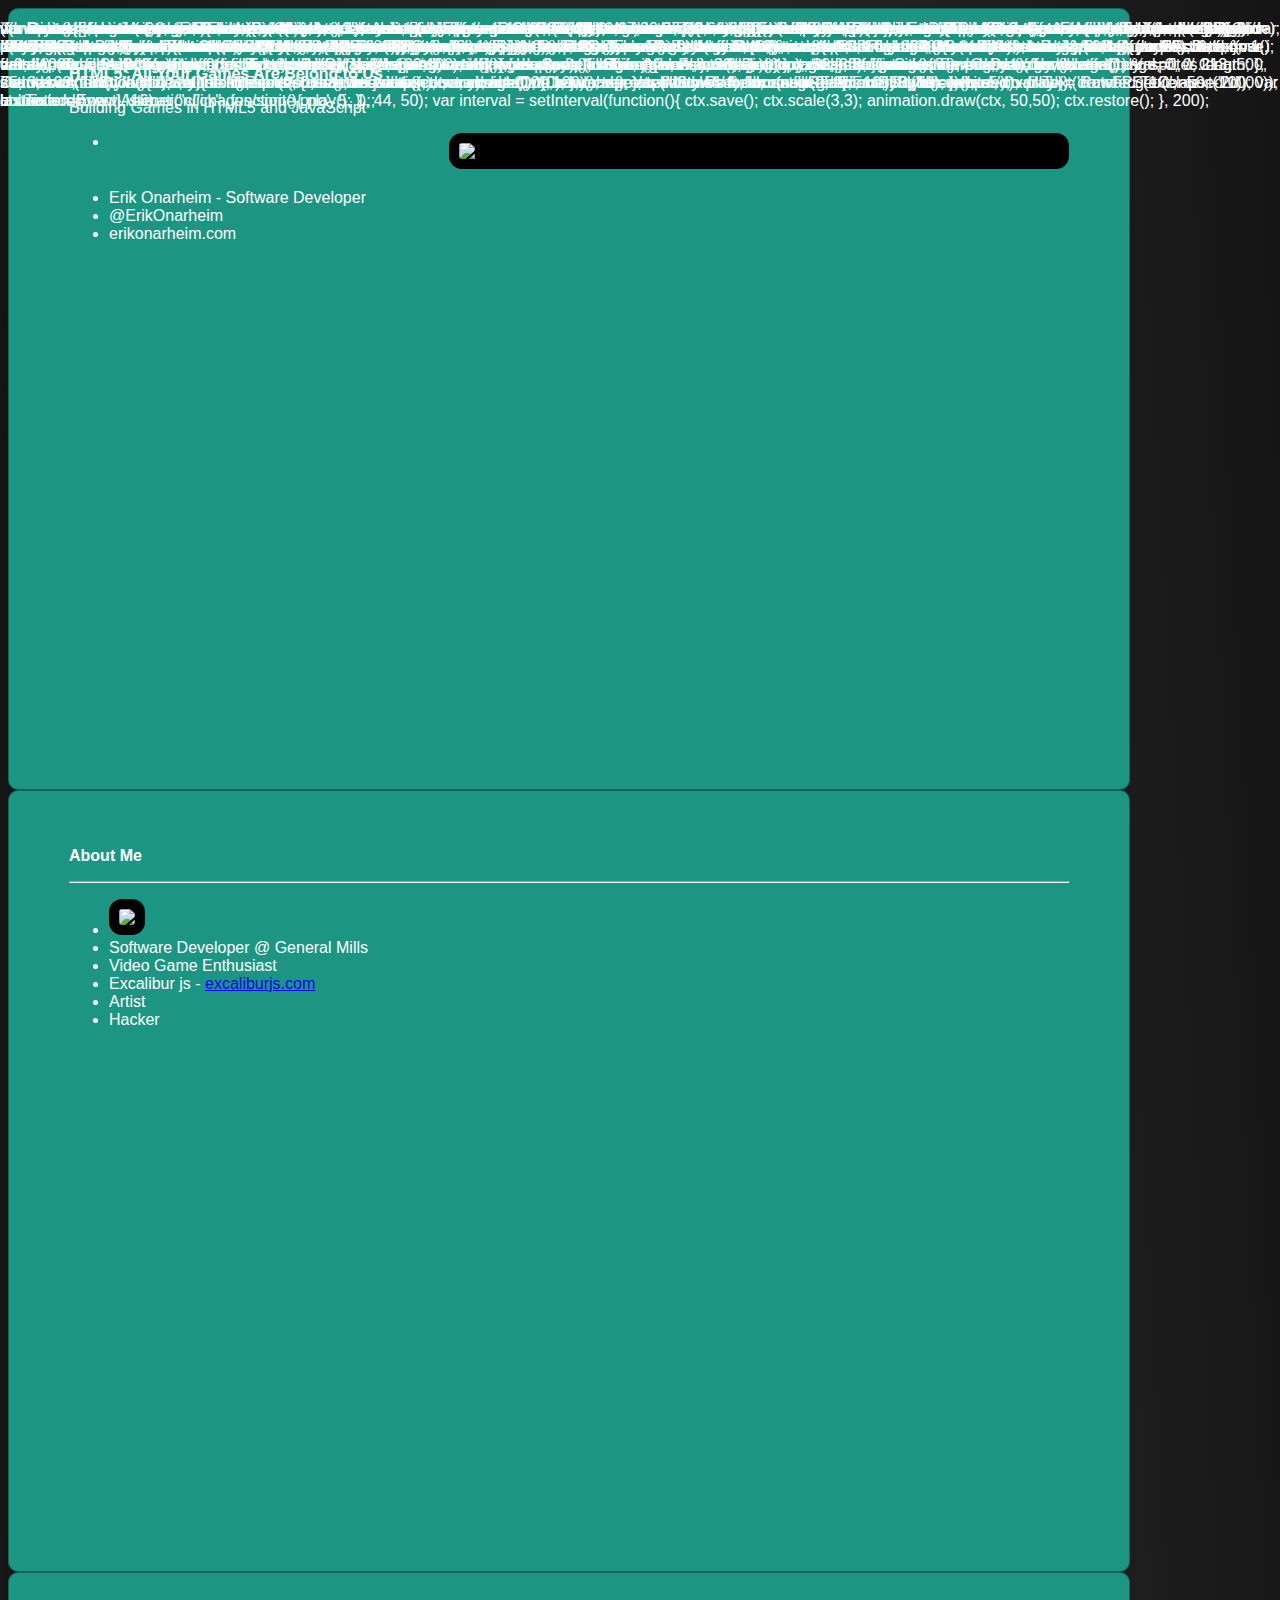
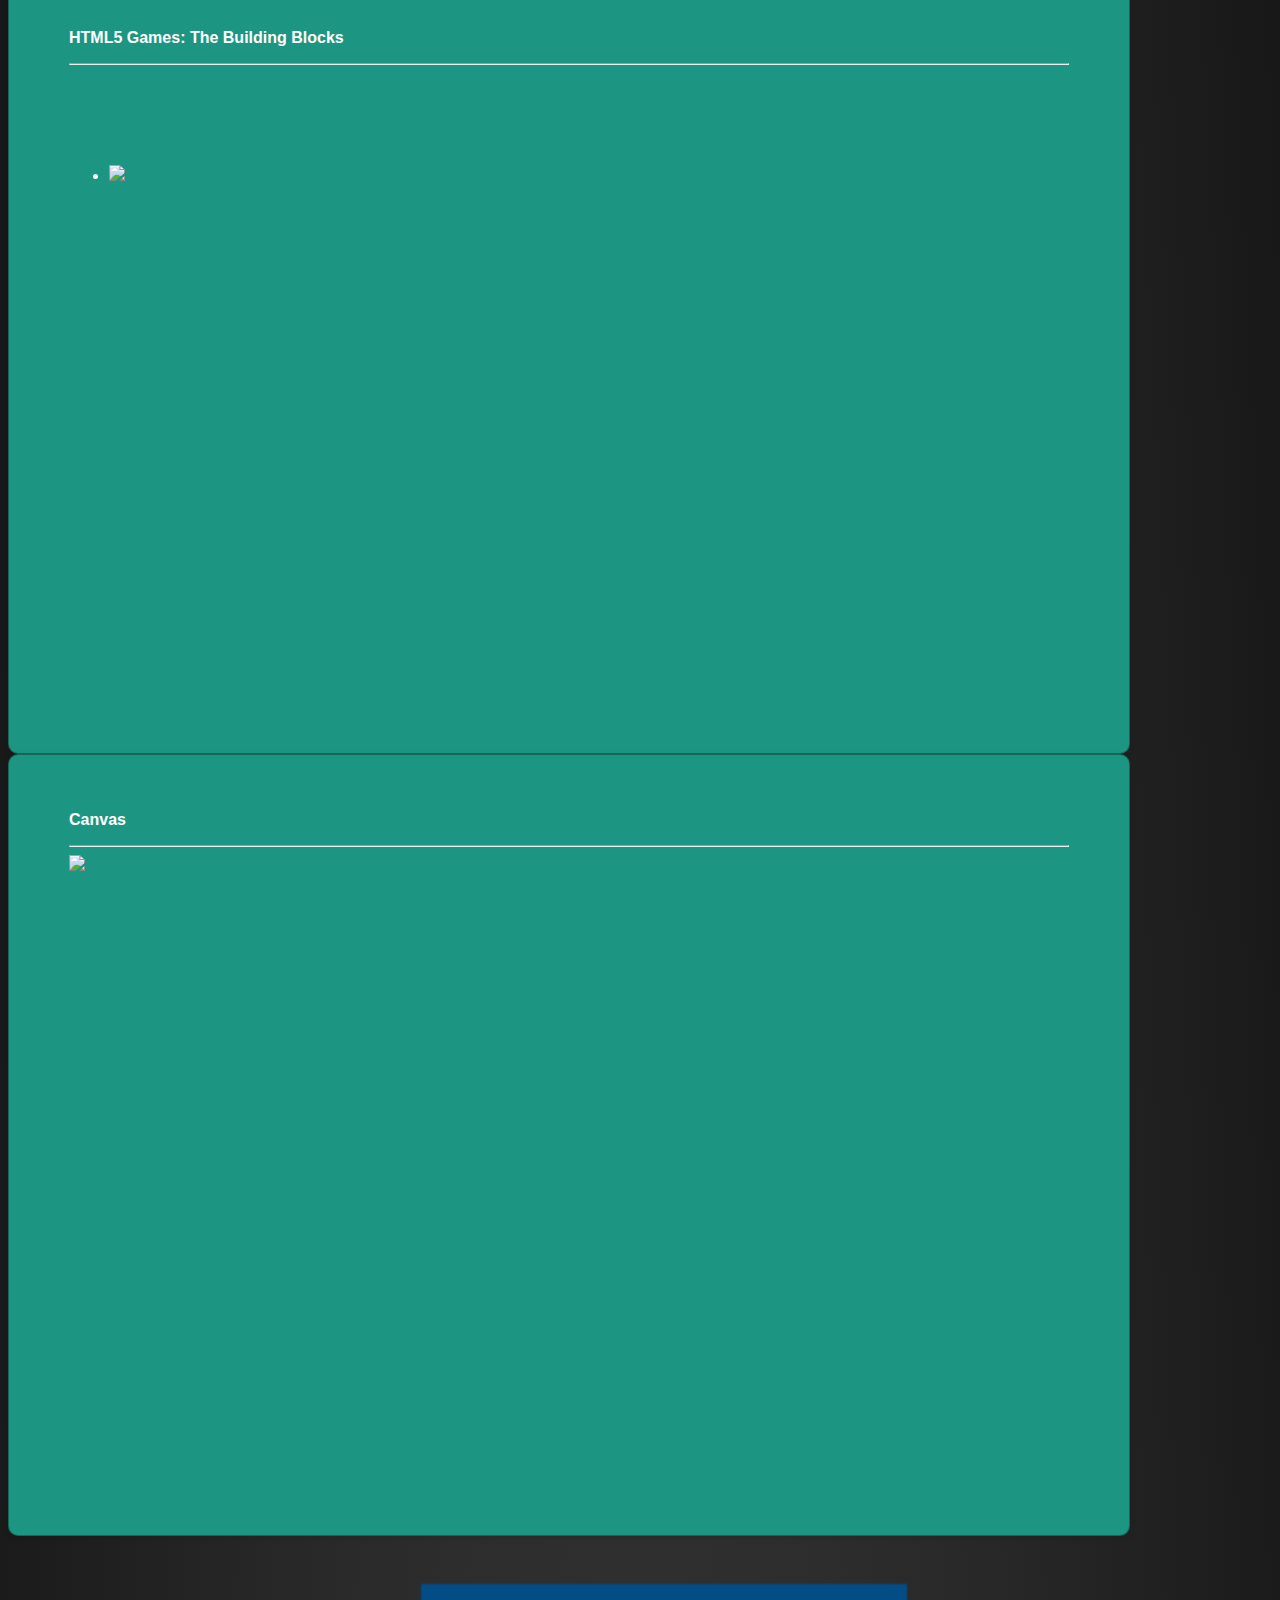
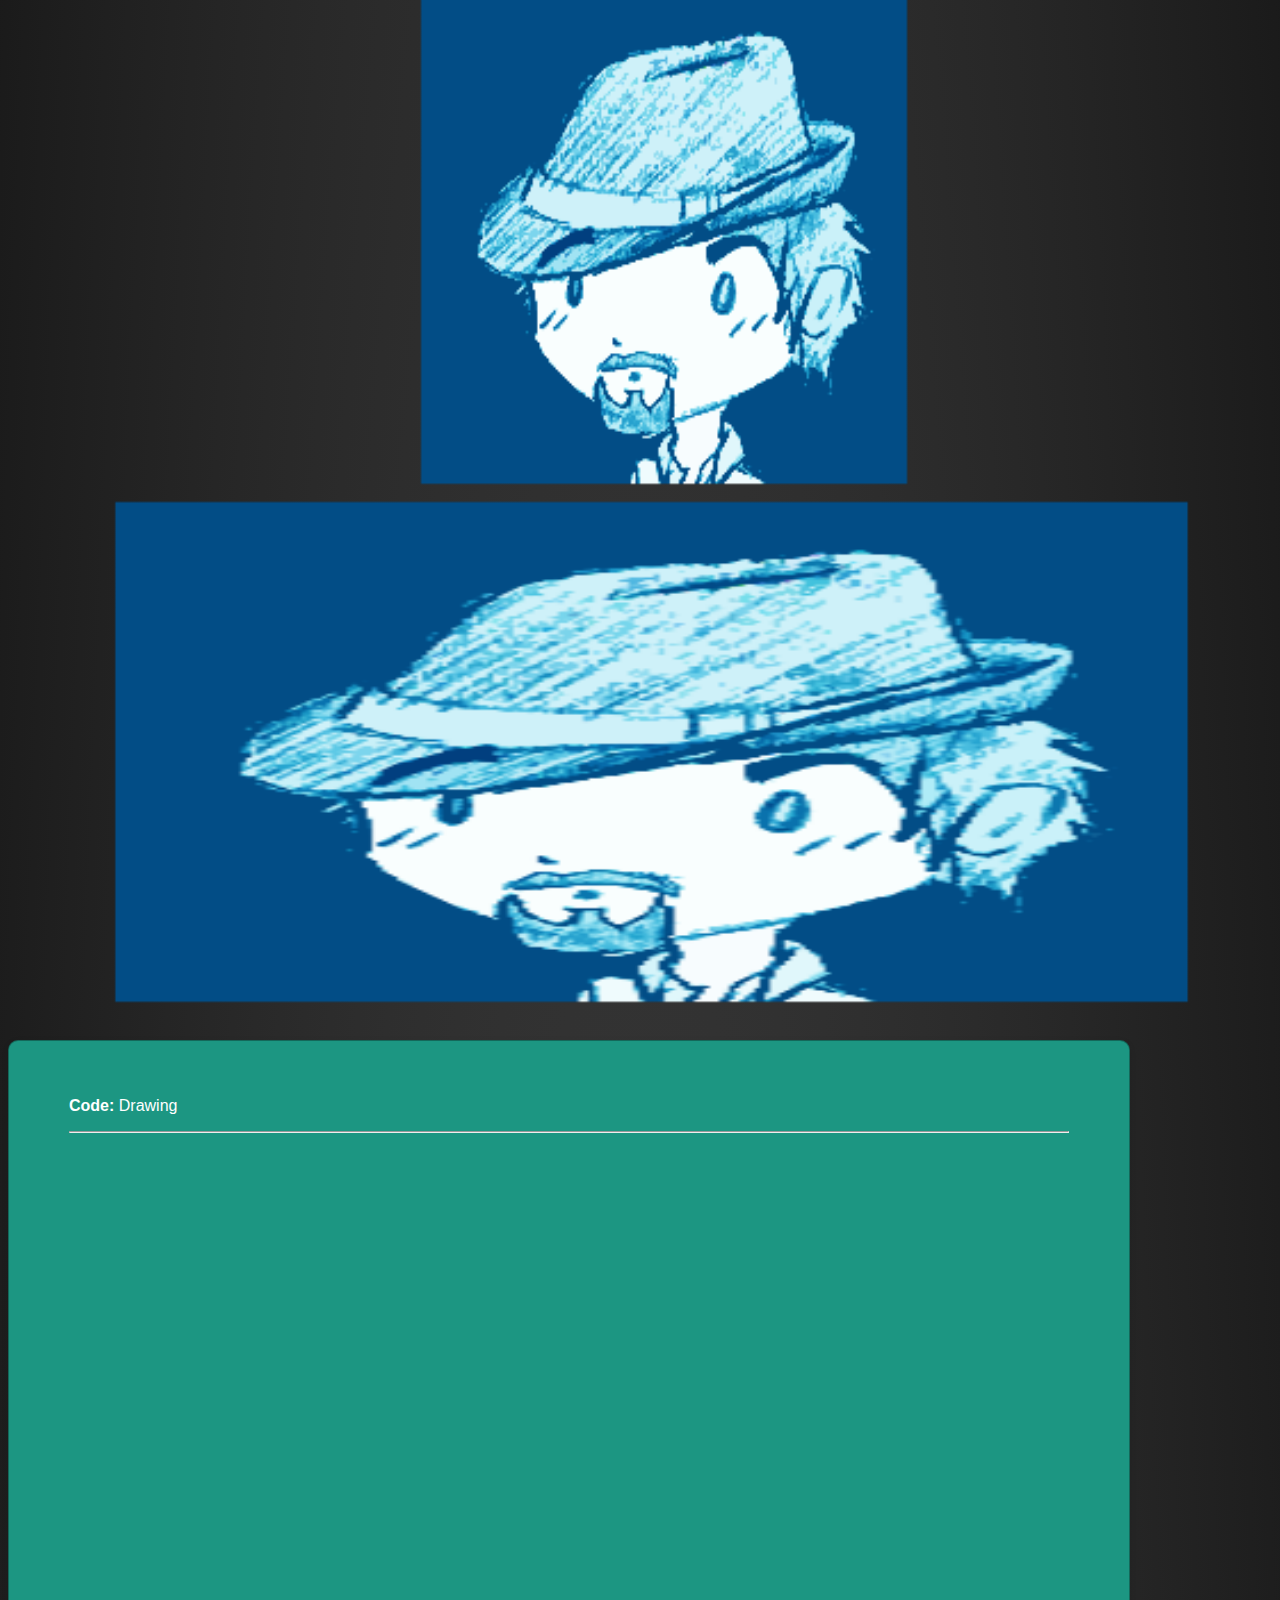
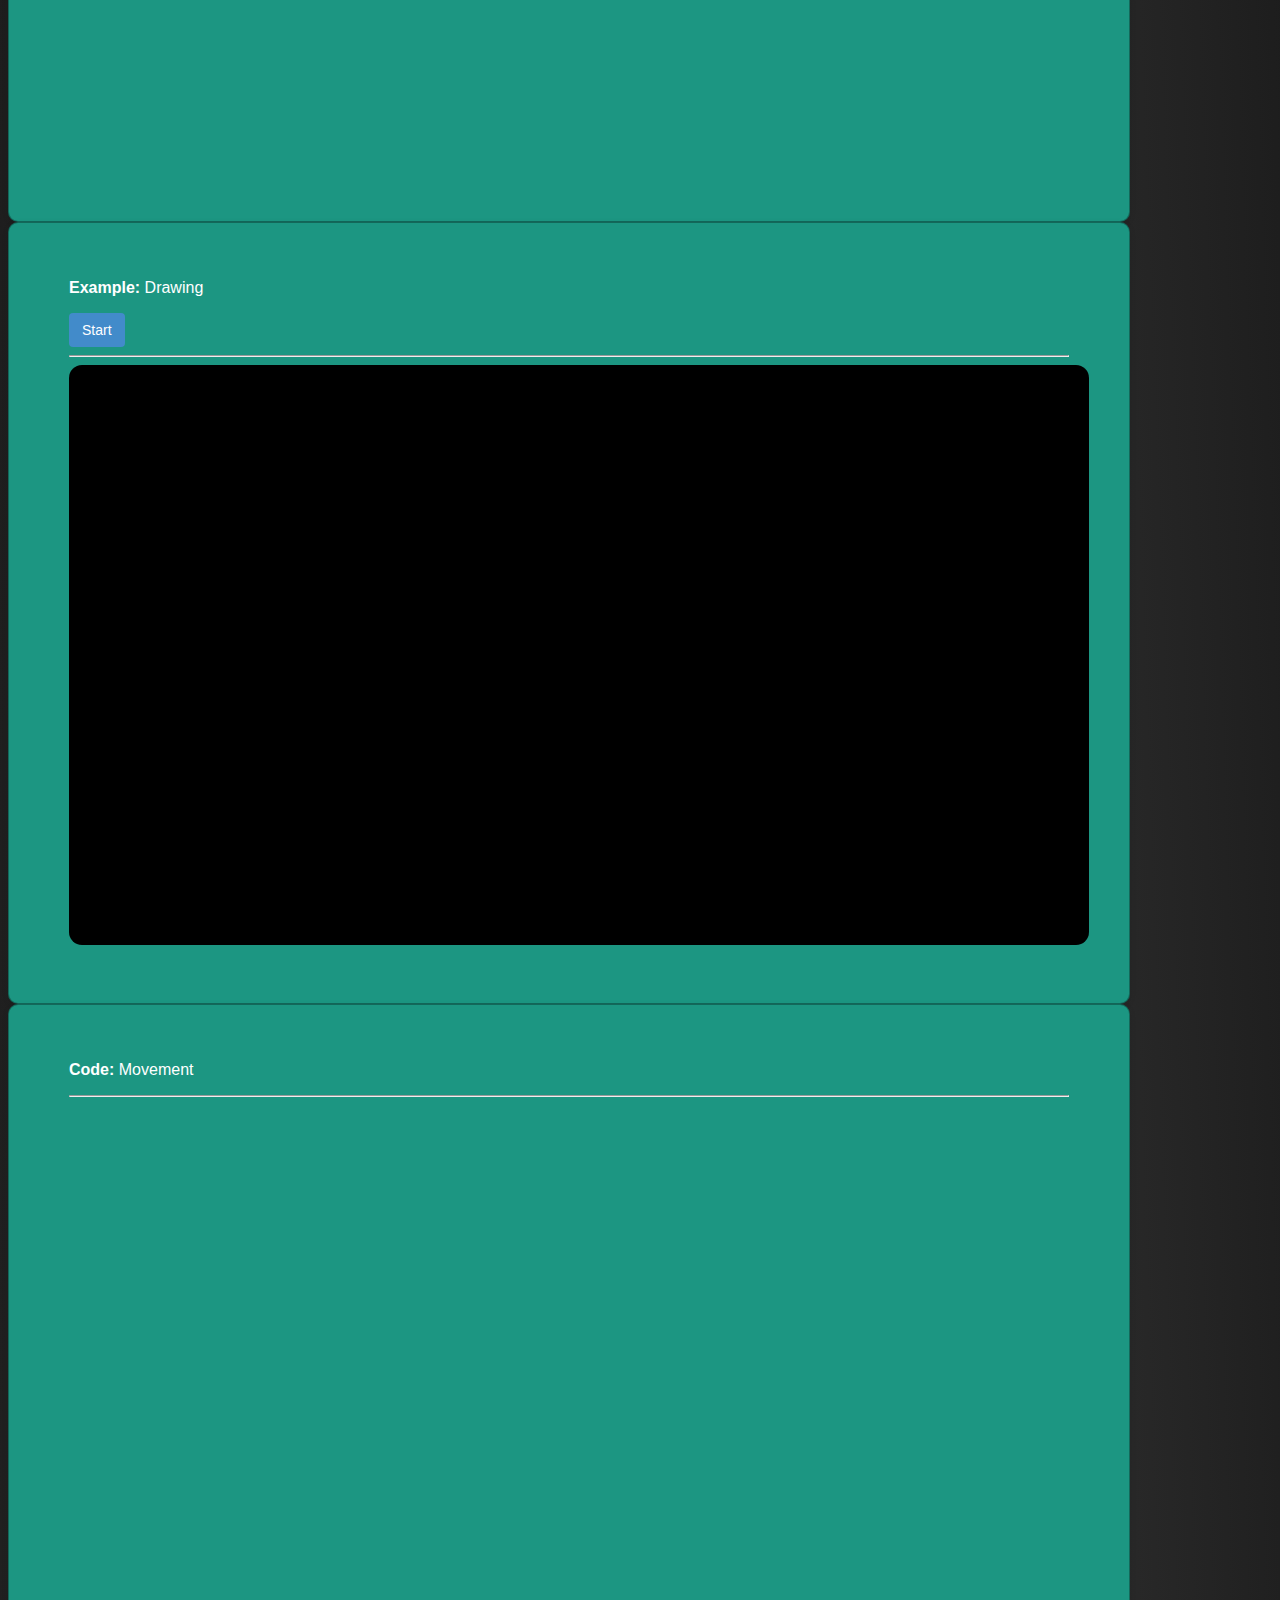
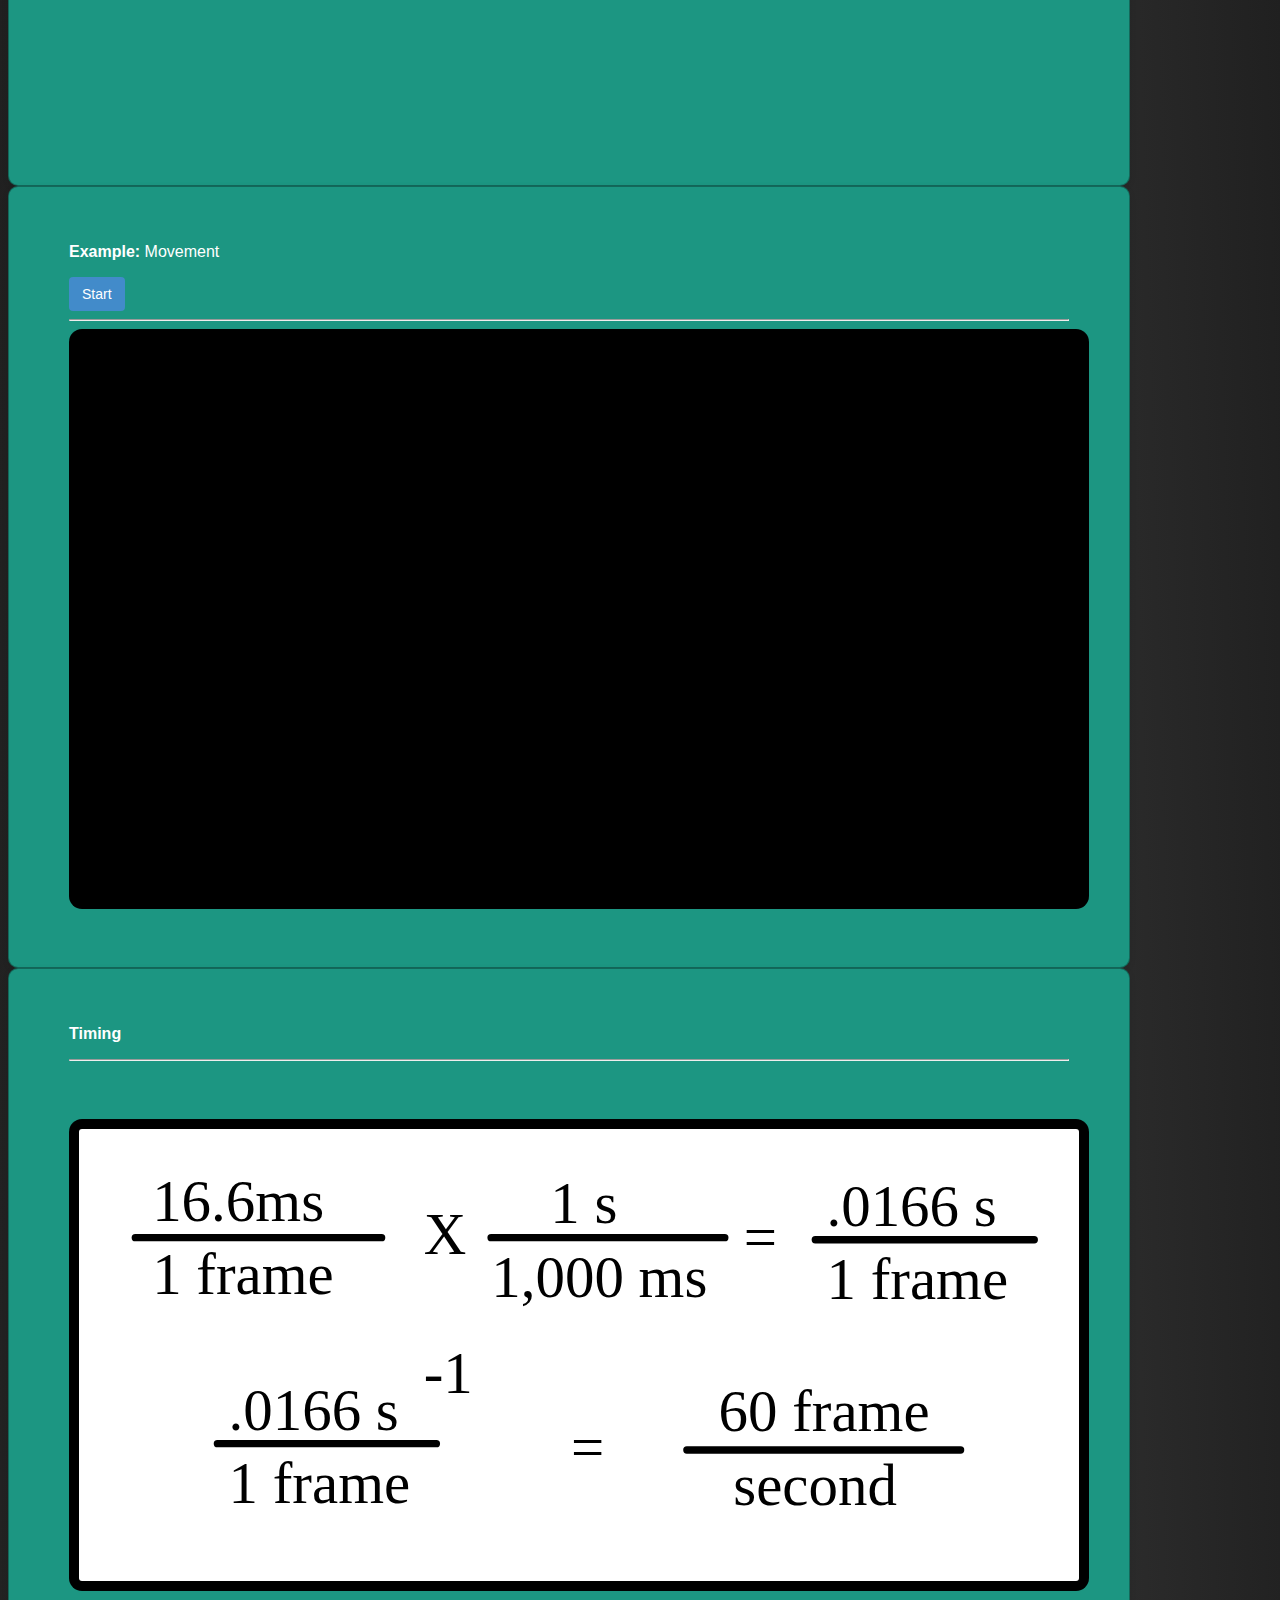
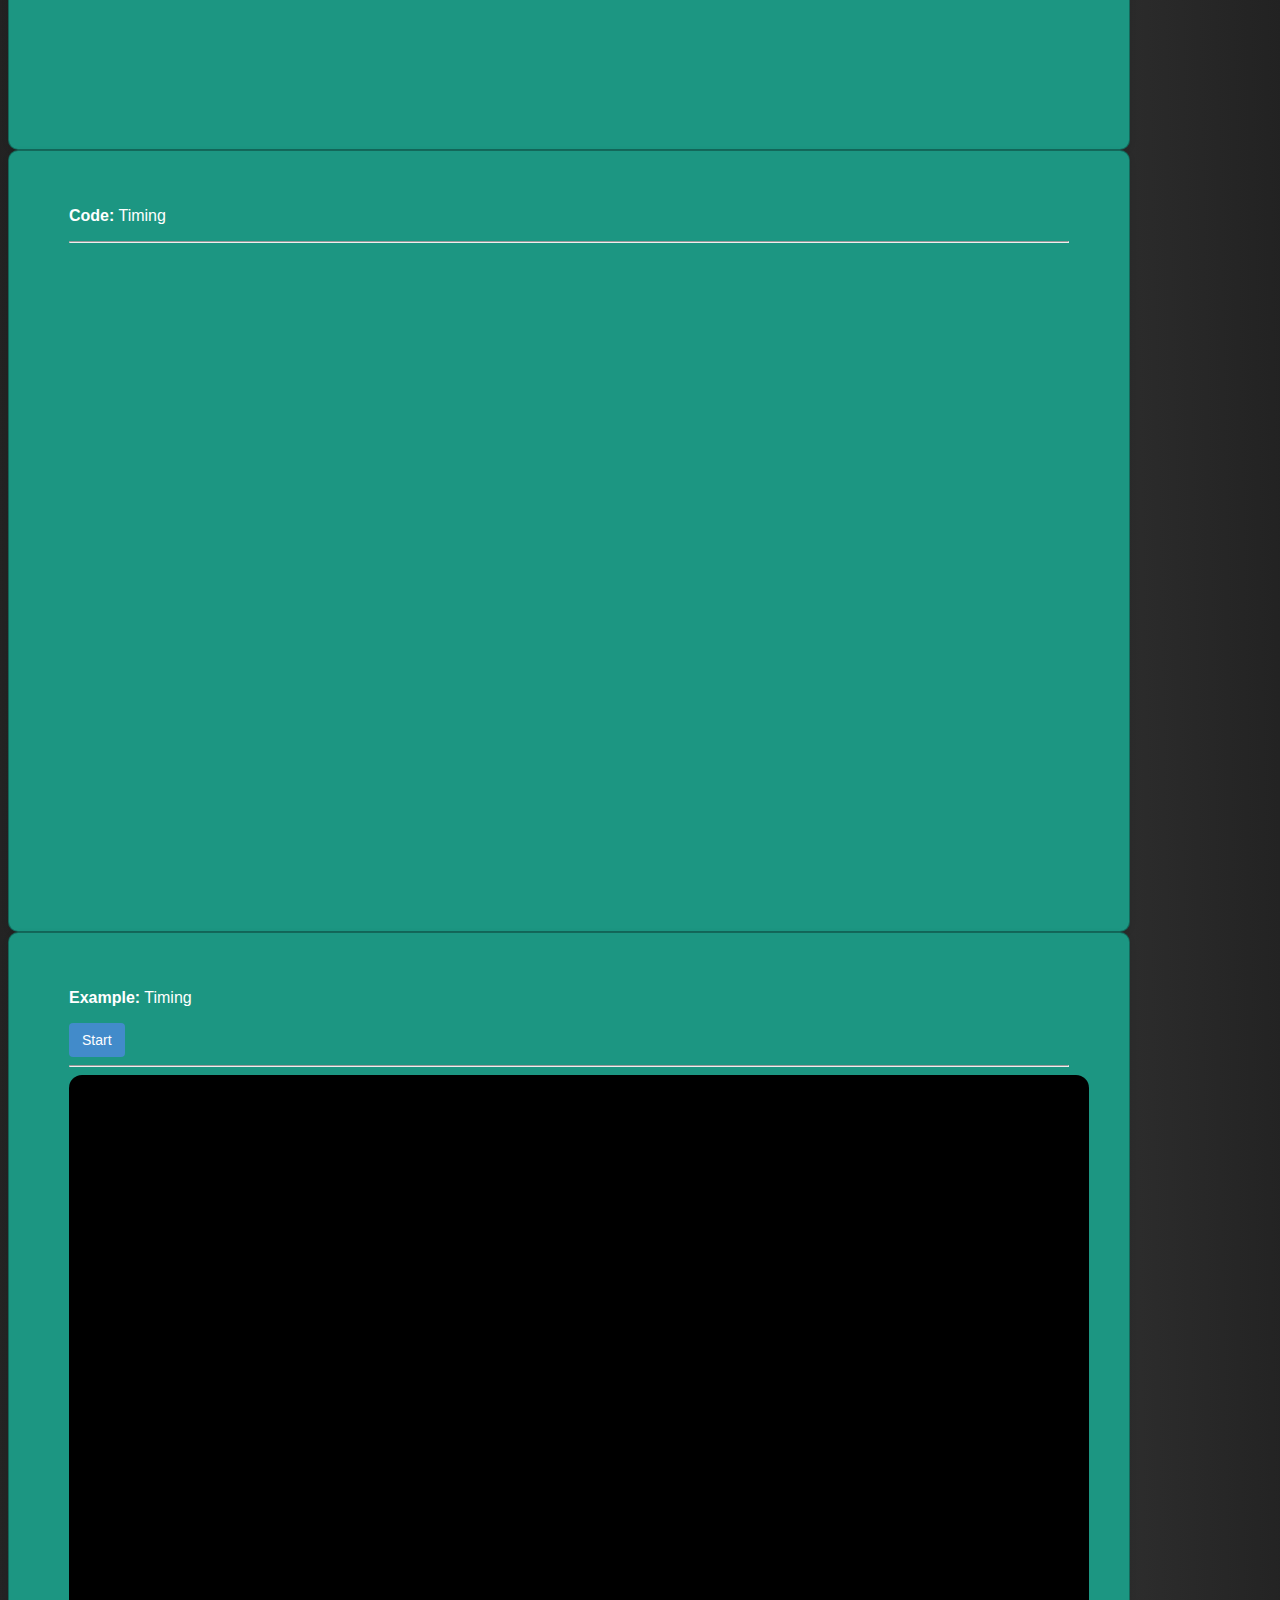
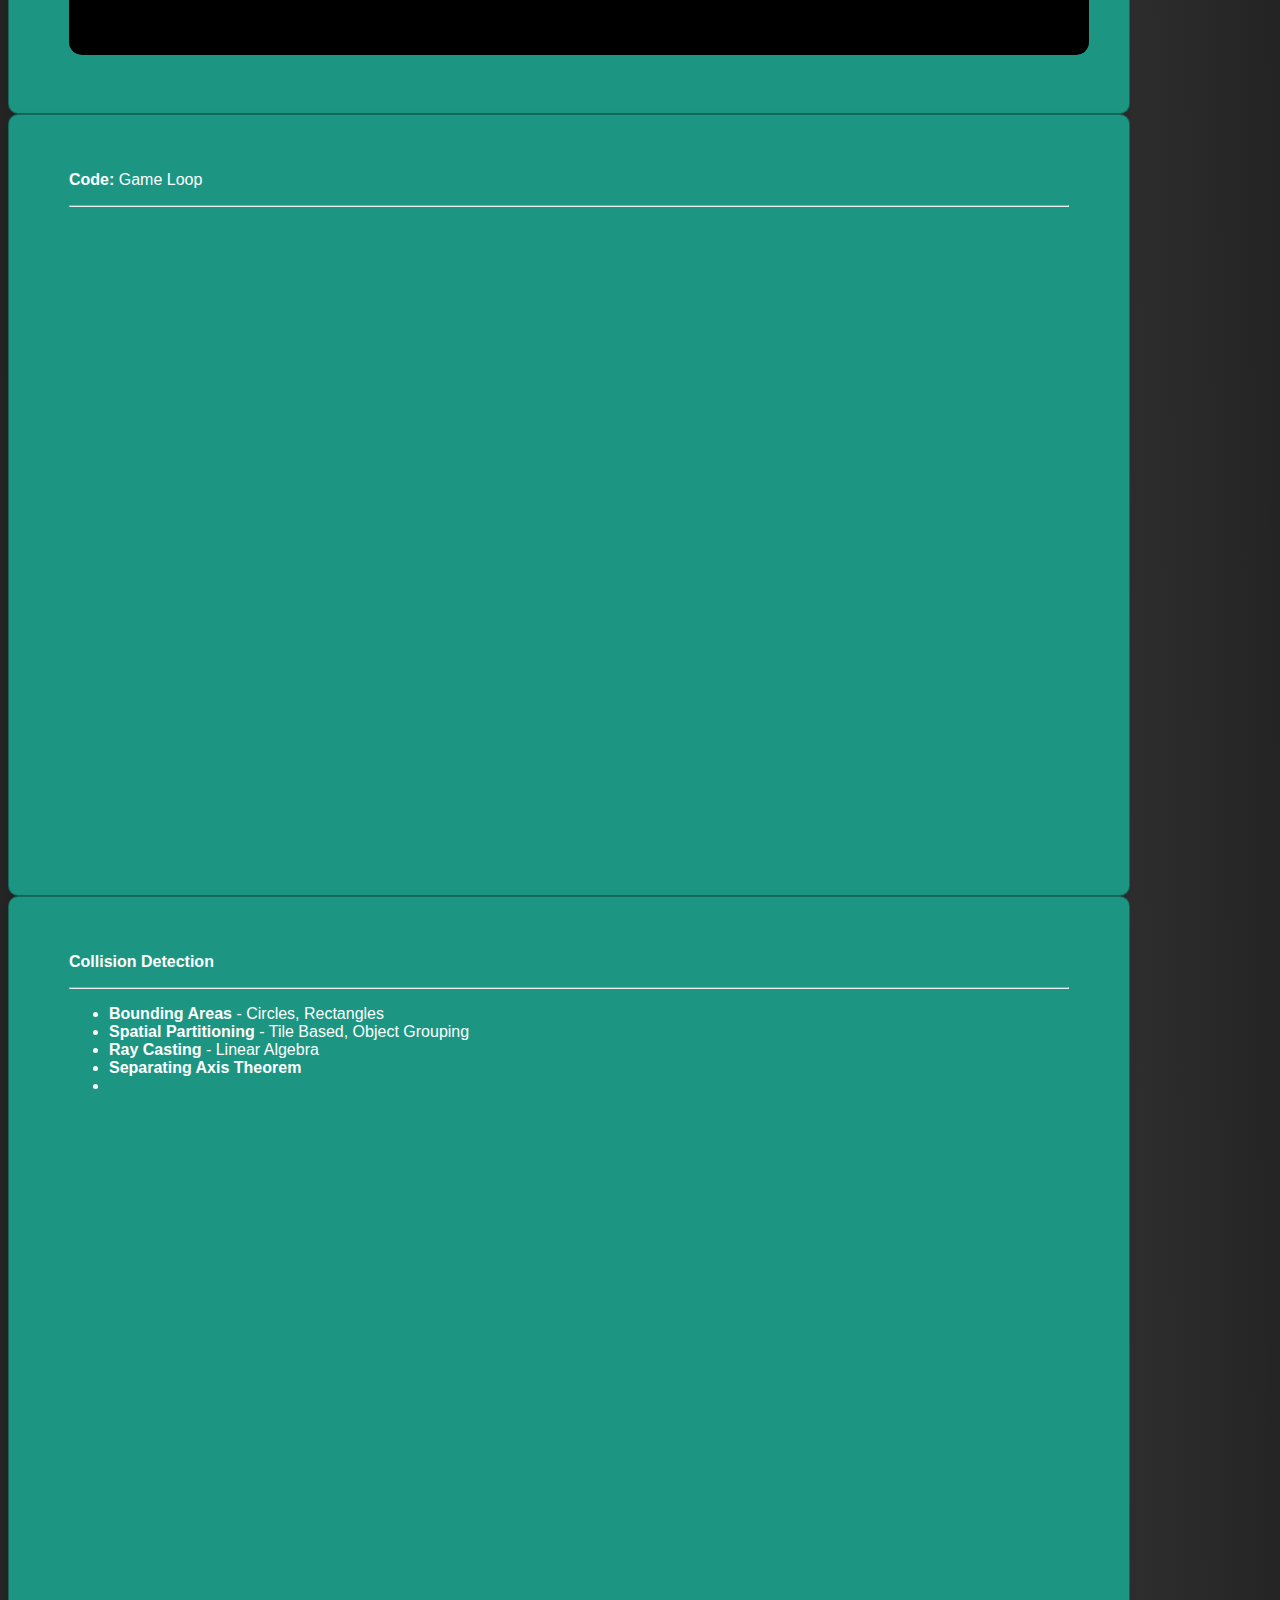
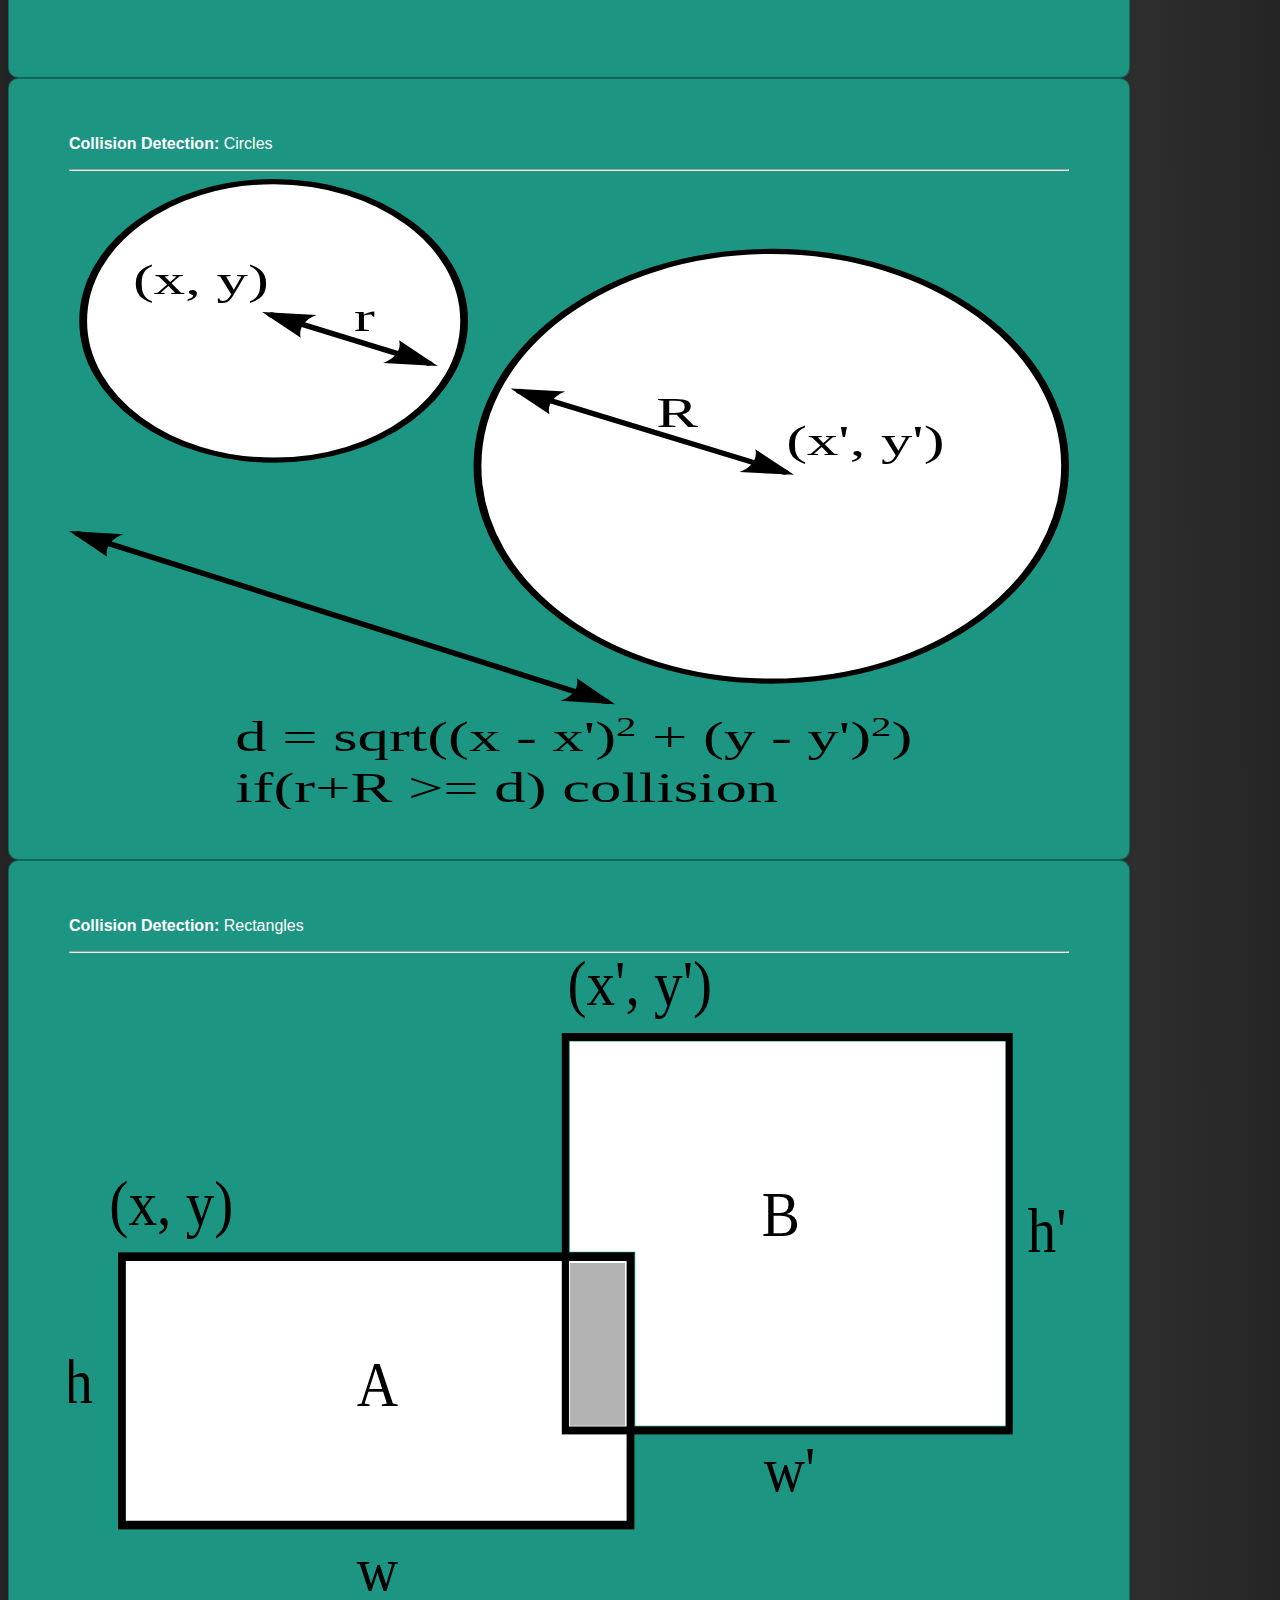
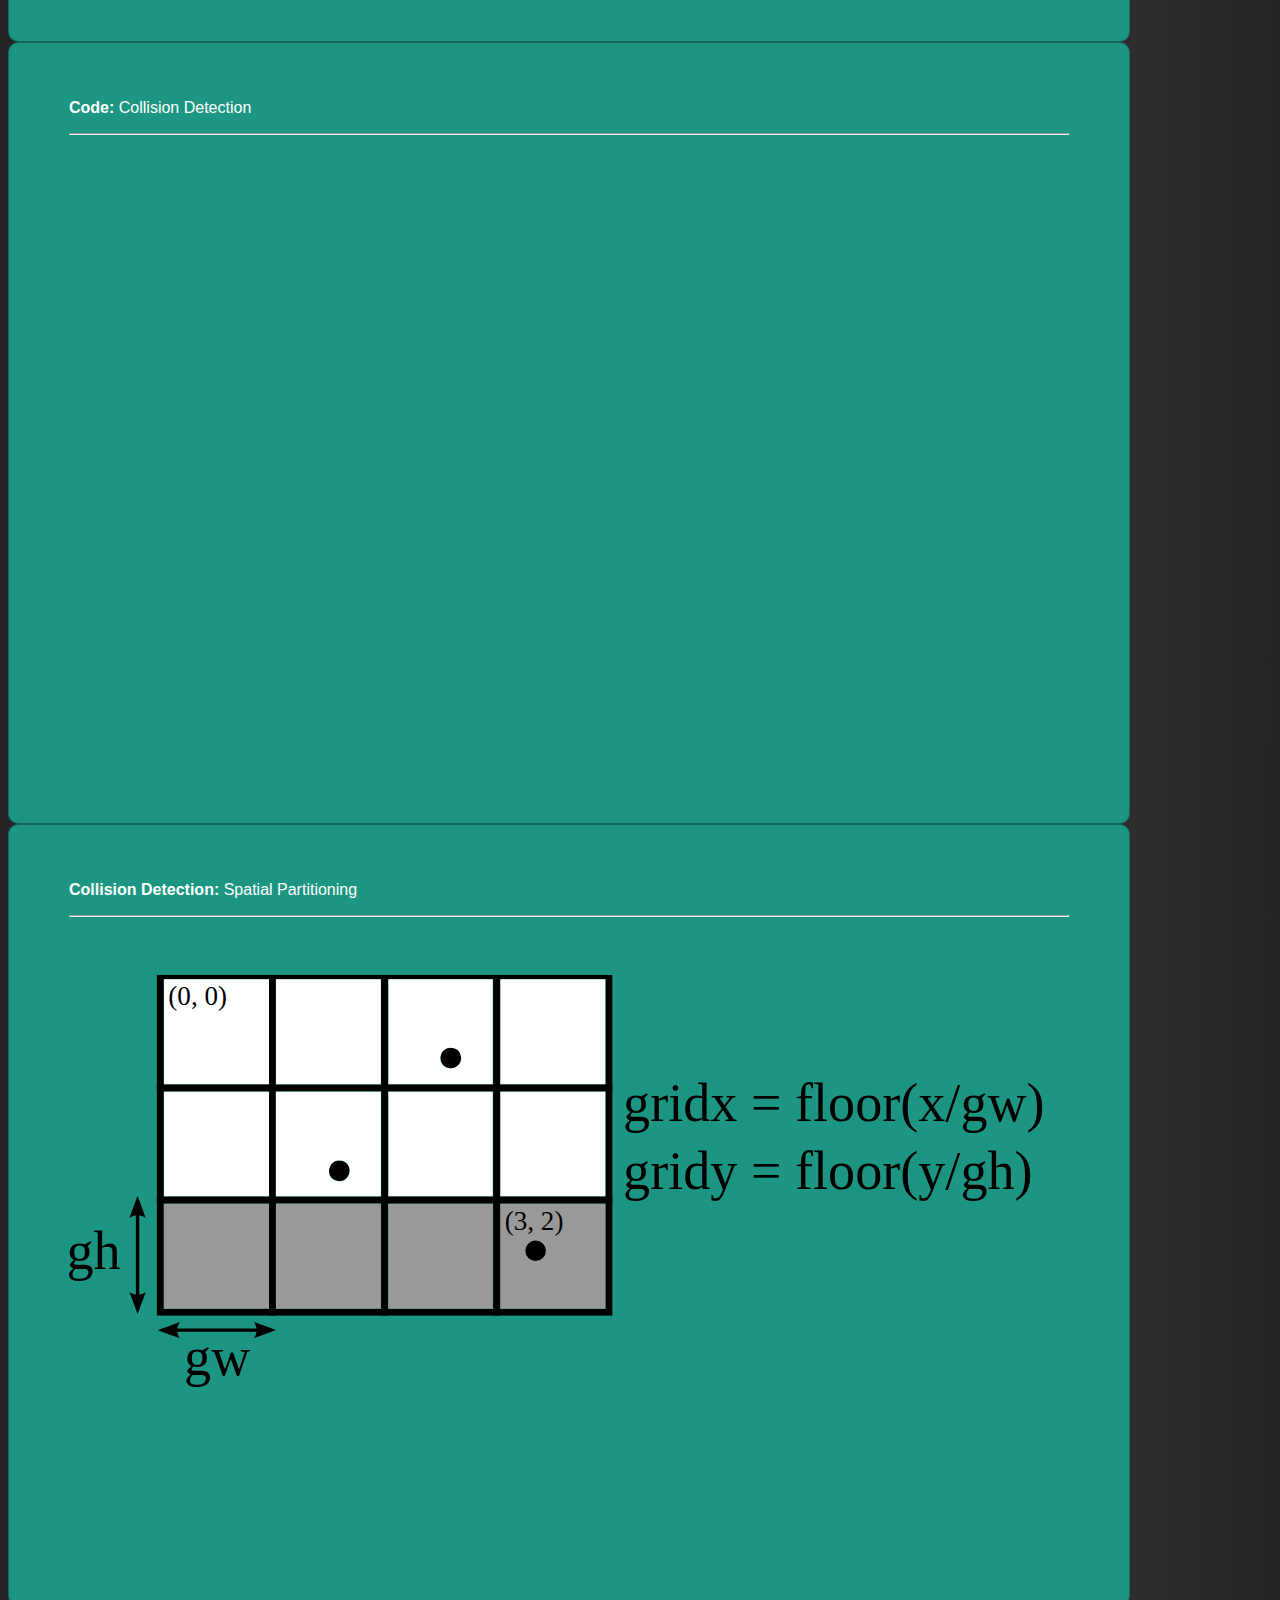
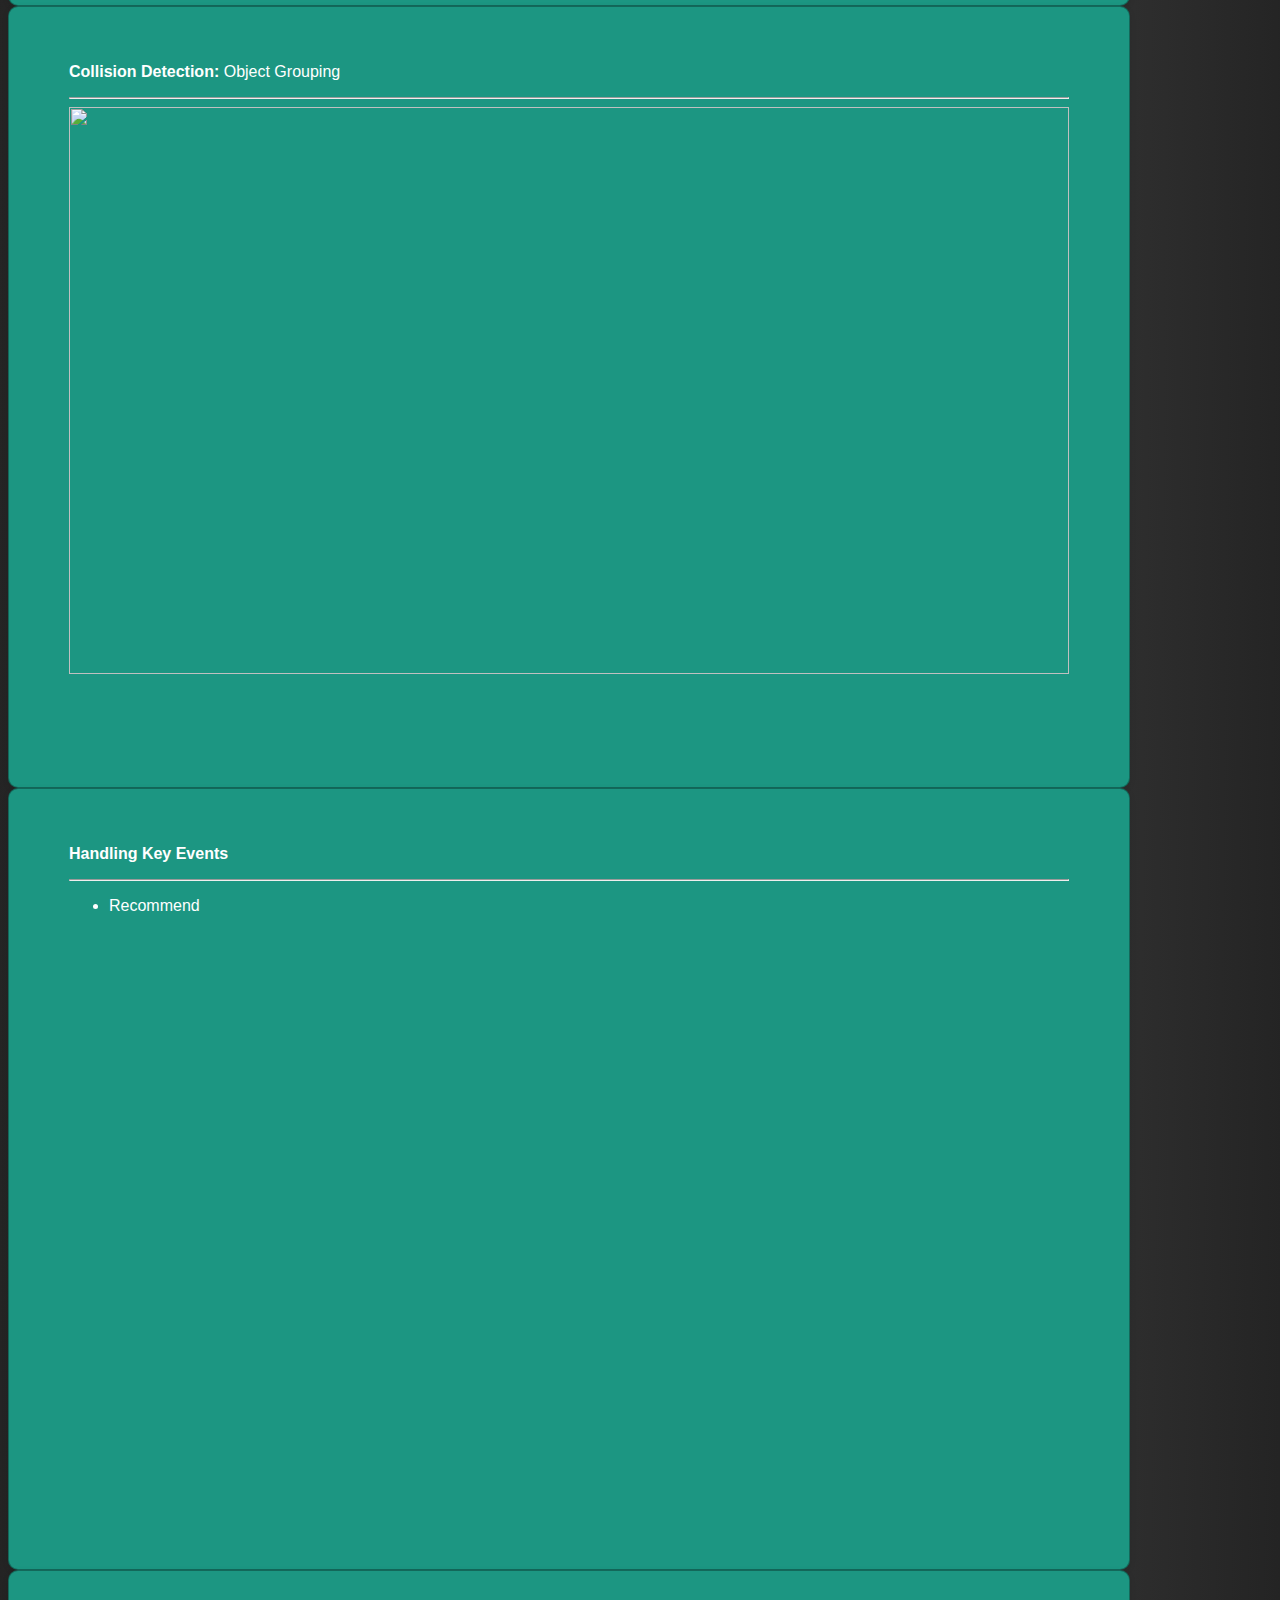
==== index.html @ ae414f01 "Added basic multiplayer info" ====
<!DOCTYPE html>
<html lang="en">
	<head>
		<meta name="description" content="HTML5: All Your Games Are Belong to Us">
		<meta name="author" content="Erik Onarheim">
		<link rel="stylesheet" type="text/css" href="css/presentation.css">
		<link rel="stylesheet" type="text/css" href="css/custom.css">

	</head>
	<!-- Notes
	How do you build games in HTML5? In this talk we will learn about the basics of game development and how to apply it in a canvas based HTML5 game. We will be building a simple game live on the screen by leveraging JavaScript and new HTML5 features. We will learn about drawing to the HTML5 canvas, handling key input, maintaining frame rate, the subtleties of performing rotations and translations, setting up audio, sprite animations, basic game physics, and multiplayer support! I will also discuss some lessons in game programming that I learned the hard way so that you don’t have to. If you are interested in web game development, come learn about everything you need to make your first game –from the basics to the advanced.


	-->

	<body class="impress-not-supported">

		<div id="impress">
			<div id="introduction" class="step slide" data-x="-1500" data-y="-1500">
			    <p><b>HTML5: All Your Games Are Belong to Us</b></p>
			    <p> Building Games in HTML5 and JavaScript
			    
			    <br/>
			    <ul>
			    	<li><img src="images/cats.png" class="right-image border" style="
	width: 600px;"></li>
			    	<li>Erik Onarheim - Software Developer</li>
			    	<li>@ErikOnarheim</li>
			    	<li>erikonarheim.com</li>
			    </ul>
				</p>
			</div>
			<div id="about" class="step slide" data-x="-1500" data-y="0">
				<p><b>About Me</b></p>
				<hr/>
				<ul>
					<li><img src="images/me.png" class="right-float border"></li>
					<li class="space10">Software Developer @ General Mills</li>
					<li class="space10">Video Game Enthusiast</li>
					<li class="space10">Excalibur js - <a href="http://www.excaliburjs.com">excaliburjs.com</a></li>
					<li class="space10">Artist</li>
					<li class="space10">Hacker</li>
				</ul>

			</div>
			<div id="building-blocks" class="step slide" data-x="-1500" data-y="1500">
				<p><b>HTML5 Games: The Building Blocks</b></p>
				
				<hr/>
				<ul style="margin-top:100px">
					<li><img src="images/buildingblocks.png" style="width:100%"></li>
				<ul>
			</div>
			<div id="canvas-overview" class="step slide" data-x="-1500" data-y="3000" >
				<p><b>Canvas</b></p>
				<hr>
				<img src="images/canvas.svg" style="width:100%">
			</div>

			<div id="canvas-visual-aid" class="step" data-x="-1500" data-y="4500">
				<img src="images/canvasresolution.png" style="width:100%">
			</div>


			<div id="code-drawing" class="step slide" data-x="0" data-y="0">
				<p><b>Code:</b> Drawing</p>
				<hr>
				<div id="drawing-editor" class="code-editor">var canvas = document.getElementById('canvas1');
var ctx = canvas.getContext('2d');

var erase = function(){
    ctx.fillStyle = 'black';
    ctx.fillRect(0,0,canvas.width, canvas.height);
};

// rectangles
ctx.fillStyle = 'white';
ctx.fillRect(50, 50, 50, 50);

// circles
erase();
ctx.fillStyle = 'red';
ctx.beginPath();
ctx.arc(50, 50, 10, 0, Math.PI*1);
ctx.closePath();
ctx.fill();

// text
erase();
ctx.fillStyle = 'white';
ctx.fillText('Hello Canvas!', 100,100);

// images
erase();
var image = new Image();
image.src = './images/me.png';
ctx.drawImage(image, 0, 0, 213, 500, 75, 0, 100, 150);

// affine transformations
erase();
ctx.save();
ctx.translate(100,100);
ctx.rotate(Math.PI/4);
ctx.scale(2, 2);
ctx.fillStyle = 'white';
ctx.fillText('Rotated Text', -50, -10);
ctx.restore();</div>
			</div>

			<div id="example-drawing" class="step slide" data-x="0" data-y="0" data-z="2000">
				<p><b>Example:</b> Drawing</p>
				<button id="btn-drawing" class="btn btn-primary">Start</button>
				<hr/>
				<canvas id="canvas1" width="480" height="320" class="border">
				</canvas>
			</div>

			

			<div id="time-based-movement" class="step slide" data-x="0" data-y="1500">
				<p><b>Code:</b> Movement</p>
				<hr>
				<div id="movement-editor" class="code-editor">if(!window.requestAnimationFrame){
    window.requestAnimationFrame = webkitRequestAnimationFrame ||
    mozRequestAnimationFrame || msRequestAnimationFrame || 
    function(callback){window.setInterval(callback, 1000/60)};
}

var canvas = document.getElementById('canvas2');
var ctx = canvas.getContext('2d');

var x = 10;
var y = 10;
var dx = 1;
var dy = 0;

var running = true;
(function mainloop(){
    if(!running) return;

    window.requestAnimationFrame(mainloop);
    
    // Update position
    x += dx;
    y += dy;
    
    dx += 1;
    dy += 0;
    
    // Clear Canvas
    ctx.fillStyle = 'black';
    ctx.fillRect(0, 0, canvas.width, canvas.height);
    
    // Draw shape
    ctx.fillStyle = 'red';
    ctx.fillRect(x, 10, 50, 50);
})();</div>
			</div>

			<div id="example-time-based-movement" class="step slide" data-x="0" data-y="1500" data-z="2000">
				<p><b>Example:</b> Movement</p>
				<button id="btn-time-based-movement" class="btn btn-primary">Start</button>
				<hr/>
				<canvas id="canvas2" width="480" height="320" class="border">
				</canvas>
			</div>

			<div id="time-fps" class="step slide" data-x="0" data-y="3000">
				<p><b>Timing</b></p>
				<hr>
				<img src="images/fpscalculation.svg" style="width:100%; margin-top:50px" class="border">
			</div>

			<div id="timing" class="step slide" data-x="0" data-y="4500">
				<p><b>Code:</b> Timing</p>
				<hr/>
				<div id="timing-editor" class="code-editor">var canvas = document.getElementById('canvas3');
var ctx = canvas.getContext('2d');

var clear = function(){
    ctx.fillStyle = 'black';
    ctx.fillRect(0, 0, canvas.width, canvas.height);
};
var drawFPS = function(fps){
    ctx.fillStyle = 'red';
    ctx.fillText('FPS: ' + fps.toFixed(1), 5, 20);
};

var x = 0;
var y = 40;
var dx = 3;
var dy = 0;

var update = function(delta){
    var seconds = delta/1000;
    x += dx*seconds;
    y += dy*seconds;    
};

var draw = function(){
    clear();
    ctx.fillStyle = 'blue';
    ctx.fillRect(x, y, 30, 30);
};

var lastTime =  Date.now();
var interval = setInterval(function(){
	// Get the time to calculate time-elapsed
	var now = Date.now();
	var elapsed = Math.floor(now - lastTime);
    update(elapsed);
    draw();
    drawFPS(1/(elapsed/1000));

	lastTime = now;
}, 16);	</div>
			</div>

			<div id="example-timing" class="step slide" data-x="0" data-y="4500" data-z="2000">
				<p><b>Example:</b> Timing</p>
				<button id="btn-timing" class="btn btn-primary">Start</button>
				<hr>
				<canvas id="canvas3" width="480" height="320" class="border">
				</canvas>
			</div>

			<div id="code-gameloop" class="step slide" data-x="0" data-y="6000">
				<p><b>Code:</b> Game Loop</p>
				<hr>
				<div id="gameloop-editor" class="code-editor">var Game = function(){
	var me = this;
	me.update = function(delta){
		// update state of the game
		// including players, npcs, scenery, animations, etc.
	};

	me.draw = function(delta){
		// draw the game
	};

	me.start = function(){
		// todo: implement gameloop
		var lastTime =  Date.now();
		setInterval(function(){
			// Get the time to calculate time-elapsed
			var now = Date.now();

			var elapsed = Math.floor(now - lastTime);

			me.update(elapsed); 
			me.draw(elapsed);

			lastTime = now;
		}, 30);	
	};

	return me;
};

var game = new Game();
game.start();</div>
			</div>
			<div id="collision-detection1" class="step slide" data-x="0" data-y="7500">
				<p><b>Collision Detection</b></p>
				<hr>
				<ul>
					<li class="space10"><b>Bounding Areas</b> - Circles, Rectangles</li>
					<li class="space10"><b>Spatial Partitioning</b> - Tile Based, Object Grouping</li>
					<li class="space10"><b>Ray Casting</b> - Linear Algebra</li>
					<li class="space10"><b>Separating Axis Theorem</b><li>
				</ul>
			</div>

			<div id="collision-detection-circles" class="step slide" data-x="1500" data-y="6000">
				<p><b>Collision Detection:</b> Circles</p>
				<hr>
				<img src="images/circlecollision.svg" style="height:90%;width:100%">
			</div>
			<div id="collision-detection-rectangles" class="step slide" data-x="3000" data-y="6000">
				<p><b>Collision Detection:</b> Rectangles</p>
				<hr>
				<img src="images/rectanglecollision.svg" style="height:90%; width:100%">
			</div>
			<div id="code-collision-detection" class="step slide" data-x="4500" data-y="6000">
				<p><b>Code:</b> Collision Detection</p>
				<hr>
				<div id="collision-detection-editor" class="code-editor">var Rect = function(x, y, w, h){
    var me = this;
    me.x = x;
    me.y = y;
    me.w = w;
    me.h = h;
    return me;
};

var collides = function(rectA, rectB){
    var ARight = rectA.x + rectA.w;
    var BRight = rectB.x + rectB.w;
    var ABottom = rectA.y + rectA.h;
    var BBottom = rectB.y + rectB.h;
    
    return ARight > rectB.x &&
    rectA.x < BRight &&
    ABottom < rectB.y &&
    rectA.y > BBottom;
};</div>
			</div>

			<div id="collision-detection-spatial-partitioning-strict" class="step slide" data-x="6000" data-y="6000">
				<p><b>Collision Detection:</b> Spatial Partitioning</p>
				<hr>
				<img src="images/spatialpartitioning.svg" style="padding-top:50px;width:100%">
			</div>

			<div id="collision-detection-spatial-partitioning-grouping" class="step slide" data-x="7500" data-y="6000">
				<p><b>Collision Detection:</b> Object Grouping</p>
				<hr>
				<img src="images/spatialpartitioning2.svg" style="width:100%;height:90%">
			</div>

			<div id="handling-key-events" class="step slide" class="step slide" data-x="7500" data-y="4500">
				<p><b>Handling Key Events</b></p>
				<hr>
				<ul>
					<li>Recommend</li>
				</ul>

			</div>
			<div id="code-handling-key-events-vector" class="step slide" data-x="6000" data-y="4500">
				<p><b>Handling Key Events:</b> Key Vector</p>
				<div id="keycode-vector-editor" class="code-editor">var keys = [];
window.addEventListener('keydown', function(e){
	if(keys.indexOf(e.keyCode) === -1){
		keys.push(e.keyCode);
	}
});
window.addEventListener('keyup', function(e){
	var index;
	if((index = keys.indexOf(e.keyCode)) > 0){
		keys.splice(index,1);
	}
});</div>
			</div>
			<div id="code-handling-key-events-konami" class="step slide" data-x="4500" data-y="4500">
				<p><b>Key Combinations:</b> Konami Code</p>
				<hr>
				<div id="keycode-konami-editor" class="code-editor">(function(){
	var game = new Snake('canvas4');
	var keys = [];
	var konami = "38,38,40,40,37,39,37,39,66,65";
	window.addEventListener('keydown', function(e) {
        keys.push(e.keyCode);
        if(keys.toString().indexOf(konami) >= 0 ){
            keys.length = 0;
            game.start();
        }
	});
})();

// Courtesy Paul Irish 
// http://www.paulirish.com/2009/cornify-easter-egg-with-jquery/</div>
			</div>

			<div id="konami-snake-game" class="step slide" data-x="3000" data-y="4500">
				<p><b>Example:</b> Key Combination</p>
				<button id="btn-konami" class="btn btn-primary">Start</button>
				<hr>
				<canvas id="canvas4" width="480" height="320" class="border">
				</canvas>
			</div>

			<div id="sound" class="step slide" data-x="1500" data-y="4500">
				<p><b>Sound:</b> </p>
				<hr>
				<ul>
					<li class="space10">Web Audio API</li>
					<li class="space10">HTML5 Audio</li>
					<li class="space10">Fallbacks*</li>
			</div>

			<div id="code-html-audio" class="step slide" data-x="1500" data-y="3000">
				<p><b>Code: </b> HTML5 Audio</p>
				<button id="btn-html-audio-load" class="btn btn-primary">Load</button>
				<button id="btn-html-audio-play" class="btn btn-primary">Play</button>
				<hr>
				<div id="html-audio-editor" class="code-editor" style="height:400px">var sound = document.createElement('audio');
document.body.appendChild(sound);
sound.src = 'sounds/soundeffect.mp3';

var button = document.getElementById('btn-html-audio-play');
button.addEventListener("click", function(){
    sound.play();
});</div>

			</div>
			<div id="code-web-audio-api" class="step slide" data-x="3000" data-y="3000">
				<p><b>Code: </b> Web Audio Api</p>
				<button id="btn-web-audio-load" class="btn btn-primary">Load</button>
				<button id="btn-web-audio-play" class="btn btn-primary">Play</button>
				<hr>
				<div id="web-audio-editor" class="code-editor" style="height:400px">var context = new window.webkitAudioContext();
var volume = context.createGain();
volume.gain.value = 0.5;

var buffer = null;

var load = function(){
  var request = new XMLHttpRequest();
  request.open('GET', 'sounds/soundeffect.mp3');
  request.responseType = 'arraybuffer';
  request.onload = function(){
      context.decodeAudioData(request.response, function(decodedBuffer){
          buffer = decodedBuffer;
      });
  };
  request.send();
};

var play = function(){
    var sound = context.createBufferSource();
    sound.buffer = buffer;
    sound.connect(volume);
    volume.connect(context.destination);
    sound.noteOn(0);
};

load();

var button = document.getElementById('btn-web-audio-play');
button.addEventListener("click", function(){
    play();
});;</div>
			</div>
			<div id="sprite-animation" class="step slide" data-x="4500" data-y="3000">
				<p><b>Sprite Animation</b></p>
				<hr>
				<img src="images/sprite.png" style="width:100%; margin-top:50px" class="border">
			</div>

			<div id="code-sprite-animation" class="step slide" data-x="4500" data-y="1500">
				<p><b>Code: </b> Sprite Animation</p>
				<hr>
				<div id="sprite-animation-editor" class="code-editor">var Sprite = function(image, sx, sy, sw, sh){
    var me = this;
    me.image = image;
    me.draw = function(ctx, x, y){
        ctx.drawImage(me.image, sx, sy, sw, sh, x, y, sw, sh);
    };
};

var Animation = function(spritesheet, columns, rows, sw, sh){
    var me = this;
    var image = new Image();
    image.src = spritesheet;    
    var sprites = new Array(columns * rows);
    var currIndex = 0;
    
    for(var i = 0; i < rows; i++){
        for(var j = 0; j < columns; j++){
            sprites[j+i*columns] = new Sprite(image, j*sw, i*sh, sw, sh);
        }
    }
    
    var tick = function(){
        currIndex = (currIndex + 1) % sprites.length;
    };
    
    me.draw = function(ctx, x, y){
        tick();
        sprites[currIndex].draw(ctx, x, y);
        alert();
    };
    return me;
};

var canvas = document.getElementById('canvas5');
var ctx = canvas.getContext('2d');

var animation = new Animation('images/sprite.png', 5, 1, 44, 50);
var interval = setInterval(function(){
    ctx.save();
    ctx.scale(3,3);
    animation.draw(ctx, 50,50);    
    ctx.restore();
}, 200);</div>
			</div>
			<div id="example-sprite-animation" class="step slide" data-x="4500" data-y="0">
				<p><b>Example:</b> Sprite Animations</p>
				<button id="btn-animation" class="btn btn-primary">Start</button>
				<hr>
				<canvas id="canvas5" width="480" height="320" class="border">
				</canvas>
			</div>
			<div id="multiplayer-meme" class="step" data-x="3000" data-y="0">
				<img src="images/meme.jpg" style="width:100%">
			</div>
			<div id="multiplayer-games" class="step slide" data-x="1500" data-y="0">
				<p><b>Multiplyer Support</b></p>
				<hr>
				<ul>
					<li class="space10">Web Sockets</li>
					<li class="space10">Server Sent Events</li>
					<li class="space10">AJAX Long Polling</li>
					<li class="space10">Forever Frames</li>
				</ul>
			</div>
			<div id="multiplayer-games-examples" class="step slide" data-x="0" data-y="0">
				<p><b>Multiplyer Examples</b></p>
				<hr>
				<ul>
					<li class="space10"><a href="">HyperAsteroids</a> with Socket.io</li>
					<li class="space10"><a href="">Super Tanks</a> with SignalR.Net</li>
				</ul>
			</div>





		</div>

		<script type="text/javascript" src="lib/jquery-2.0.3.min.js"></script>
		<script type="text/javascript" src="lib/impress.js"></script>
		<script type="text/javascript">impress().init()</script>
		<script type="text/javascript" src="lib/ace/ace.js" charset="utf-8"></script>
		<script type="text/javascript" src="snake.js"></script>
		<script type="text/javascript">
				var scriptHoister =function(scriptText){
					setTimeout(function(){
			            if (scriptText) {
			                var head = document.getElementsByTagName("head")[0] || document.documentElement,
			                    script = document.createElement("script");
			                script.type = "text/javascript";
			                script.text = scriptText;
			                head.appendChild(script);
			                head.removeChild(script);
			            }
		            },10);
				};

				var makeEditor = function(id, removeCode){
					var editor = ace.edit(id);
					if(removeCode){
						editor.getSession().setValue('');
					}

					editor.setShowPrintMargin(false);
					editor.setTheme("ace/theme/monokai");
				    editor.getSession().setMode("ace/mode/javascript");
				    editor.getSession().setTabSize(4);
				    editor.getSession().setUseSoftTabs(true);
				    editor.getSession().setUseWorker(true);

				    editor.commands.addCommand({
					    name: 'Save',
					    bindKey: {win: 'Ctrl-S',  mac: 'Command-S'},
					    exec: function(editor) {
					        //...
					    },
					    readOnly: true // false if this command should not apply in readOnly mode
					});
					editor.setFontSize(20);
					return editor;
				};

				var interval = undefined;
				var running = false;
				var clearAnimation = function(){
					if(interval){clearInterval(interval)};
					running = false;
				};

				var hideDemoCode = false;
				var drawingEditor = makeEditor('drawing-editor', hideDemoCode);
				var movementEditor = makeEditor('movement-editor', hideDemoCode);
				var timingEditor = makeEditor('timing-editor');
				var gameloopEditor = makeEditor('gameloop-editor');
				var collisionDetectionEditor = makeEditor('collision-detection-editor');
				var keycodeVectorEditor = makeEditor('keycode-vector-editor');
				var keycodeKonamiEditor = makeEditor('keycode-konami-editor');
				var htmlAudioEditor = makeEditor('html-audio-editor', hideDemoCode);
				var webAudioEditor = makeEditor('web-audio-editor', hideDemoCode);
				var spriteAnimationEditor = makeEditor('sprite-animation-editor');
				//var actorEditor = makeEditor('actor-editor');
				//var sceneGraphEditor = makeEditor('scene-graph-editor');

				
				// Setup coding demos
				$('#btn-drawing').on('click', function(){
					clearAnimation();
					var code = drawingEditor.getSession().getValue();
					scriptHoister(code);
				});

				$('#btn-time-based-movement').on('click', function(){
					clearAnimation();
					var code = movementEditor.getSession().getValue();
					scriptHoister(code);
				});

				$('#btn-timing').on('click', function(){
					clearAnimation();
					var code = timingEditor.getSession().getValue();
					scriptHoister(code);
				});

				$('#btn-konami').on('click', function(){
					clearAnimation();
					var code = keycodeKonamiEditor.getSession().getValue();
					scriptHoister(code);
				});

				$('#btn-html-audio-load').on('click', function(){
					clearAnimation();
					var code = htmlAudioEditor.getSession().getValue();
					scriptHoister(code);
				});

				$('#btn-web-audio-load').on('click', function(){
					clearAnimation();
					var code = webAudioEditor.getSession().getValue();
					scriptHoister(code);
				});

				$('#btn-animation').on('click', function(){
					clearAnimation();
					var code = spriteAnimationEditor.getSession().getValue();
					scriptHoister(code);
				});



		</script>
	</body>
</html>
---- css/custom.css ----
body {
    font-family: 'PT Sans', sans-serif;
    min-height: 740px;

    background: rgb(215, 215, 215);
    background: -webkit-gradient(radial, 50% 50%, 0, 50% 50%, 500, from(rgb(240, 240, 240)), to(rgb(190, 190, 190)));
    background: -webkit-radial-gradient(rgb(240, 240, 240), rgb(190, 190, 190));
    background:    -moz-radial-gradient(rgb(240, 240, 240), rgb(190, 190, 190));
    background:     -ms-radial-gradient(rgb(240, 240, 240), rgb(190, 190, 190));
    background:      -o-radial-gradient(rgb(240, 240, 240), rgb(190, 190, 190));
    background:         radial-gradient(rgb(240, 240, 240), rgb(190, 190, 190));
}

.right-image {
	width: 600px;
	margin-left: 40px;
	margin: 20px;
	margin-left: auto;
	margin-right: 0px;
	margin-bottom: 20px;
	margin-top: 10px;
	display: block;    
}

.border {
    padding: 10px;
    background: black;
    border: black;
    border-radius: 13px;
}

.slide {
    display: block;

    width: 1000px;
    height: 700px;
    padding: 40px 60px;
    color: white;
    background-color: rgb(28, 150, 130);
    border: 1px solid rgba(0, 0, 0, .3);
    border-radius: 10px;
    box-shadow: 0 2px 6px rgba(0, 0, 0, .1);
}

.code-editor {
	position: absolute;
    top: 0;
    right: 0;
    bottom: 0;
    left: 0;
    /*width: 500px;*/
    height: 500px;
    margin-top: 20px;
    margin-bottom: 20px;
}

body {
    background: radial-gradient(rgb(78, 78, 78), rgb(20, 20, 20));
}

canvas {
    width: 100%;
    height: 80%;
}


.btn-primary:hover{
    color: #ffffff;
    background-color: #3276b1;
    border-color: #285e8e;
}
.btn:hover, .btn:focus {
    color: #333333;
    text-decoration: none;
}
.btn-primary {
    color: #ffffff;
    background-color: #428bca;
    border-color: #357ebd;
}
.btn {
    display: inline-block;
    padding: 6px 12px;
    margin-bottom: 0;
    font-size: 14px;
    font-weight: normal;
    line-height: 1.428571429;
    text-align: center;
    white-space: nowrap;
    vertical-align: middle;
    cursor: pointer;
    border: 1px solid transparent;
    border-radius: 4px;
    -webkit-user-select: none;
    -moz-user-select: none;
    -ms-user-select: none;
    -o-user-select: none;
    user-select: none;
}
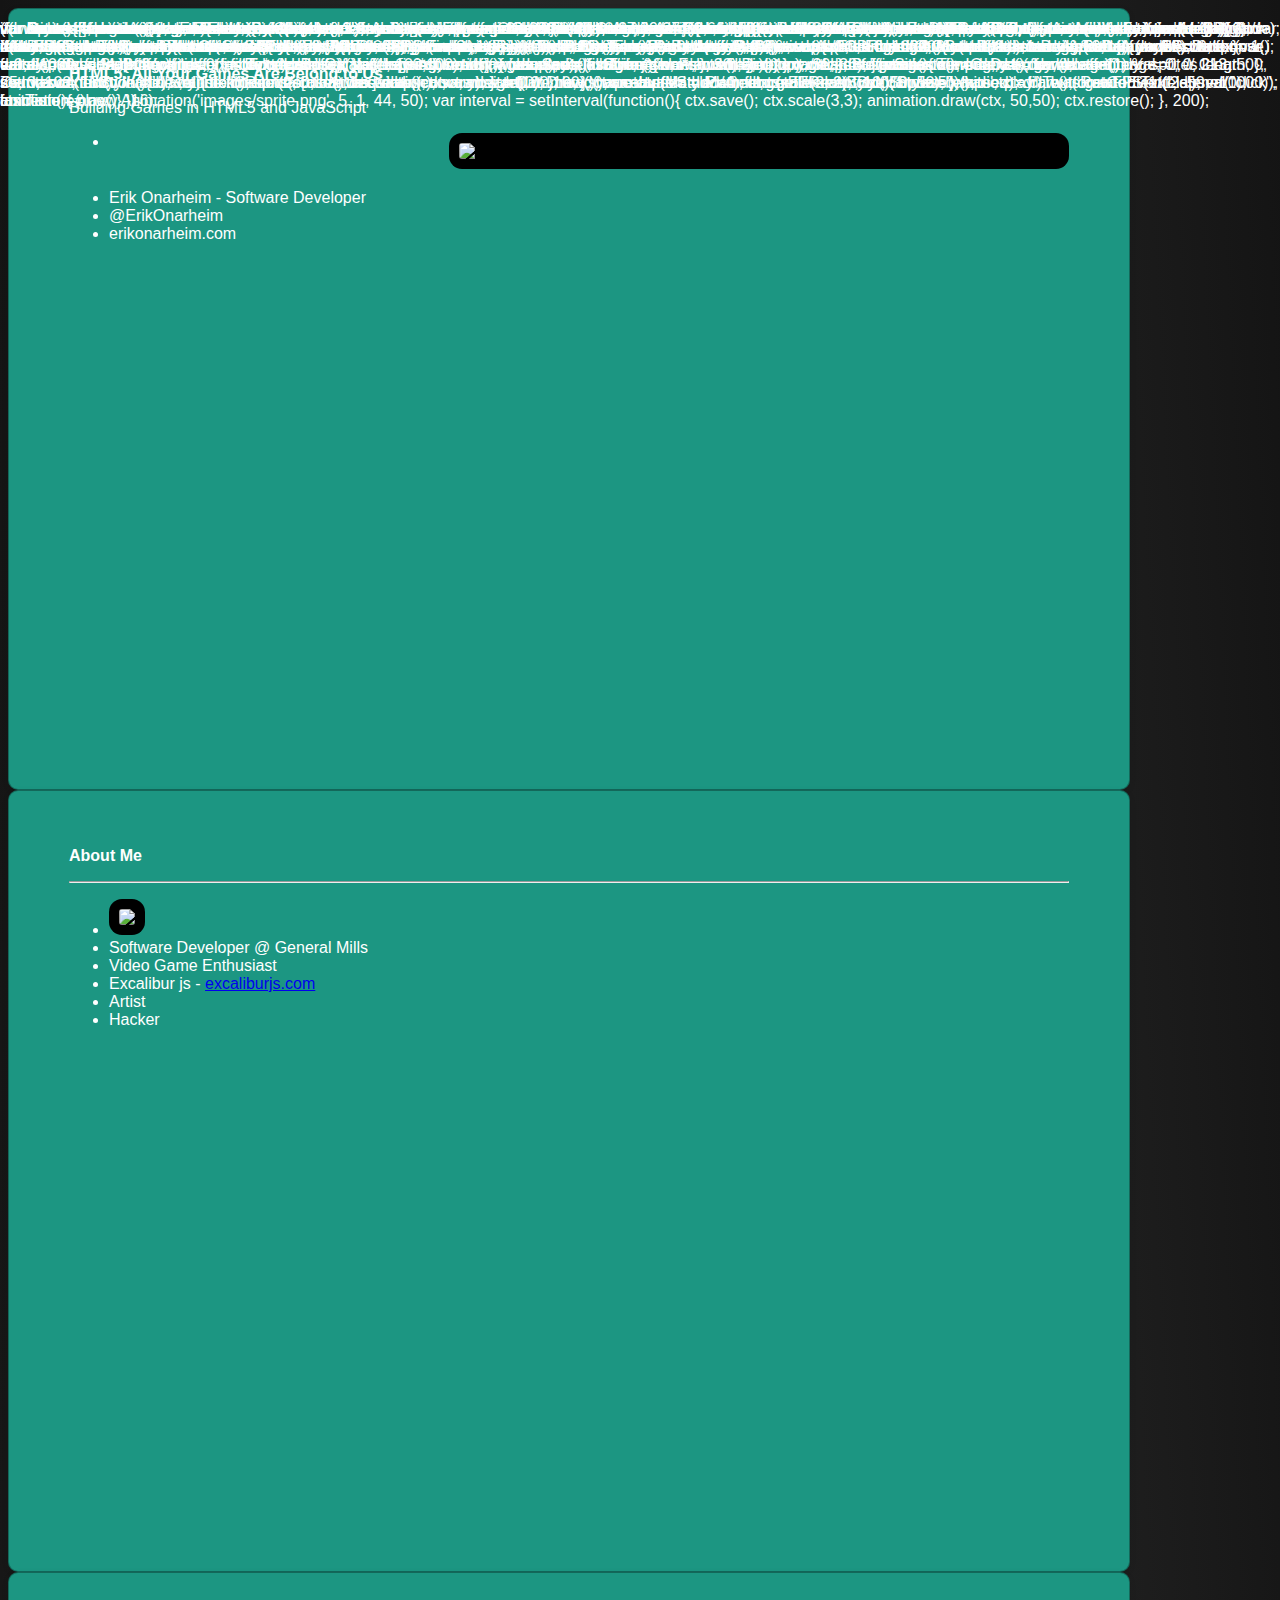
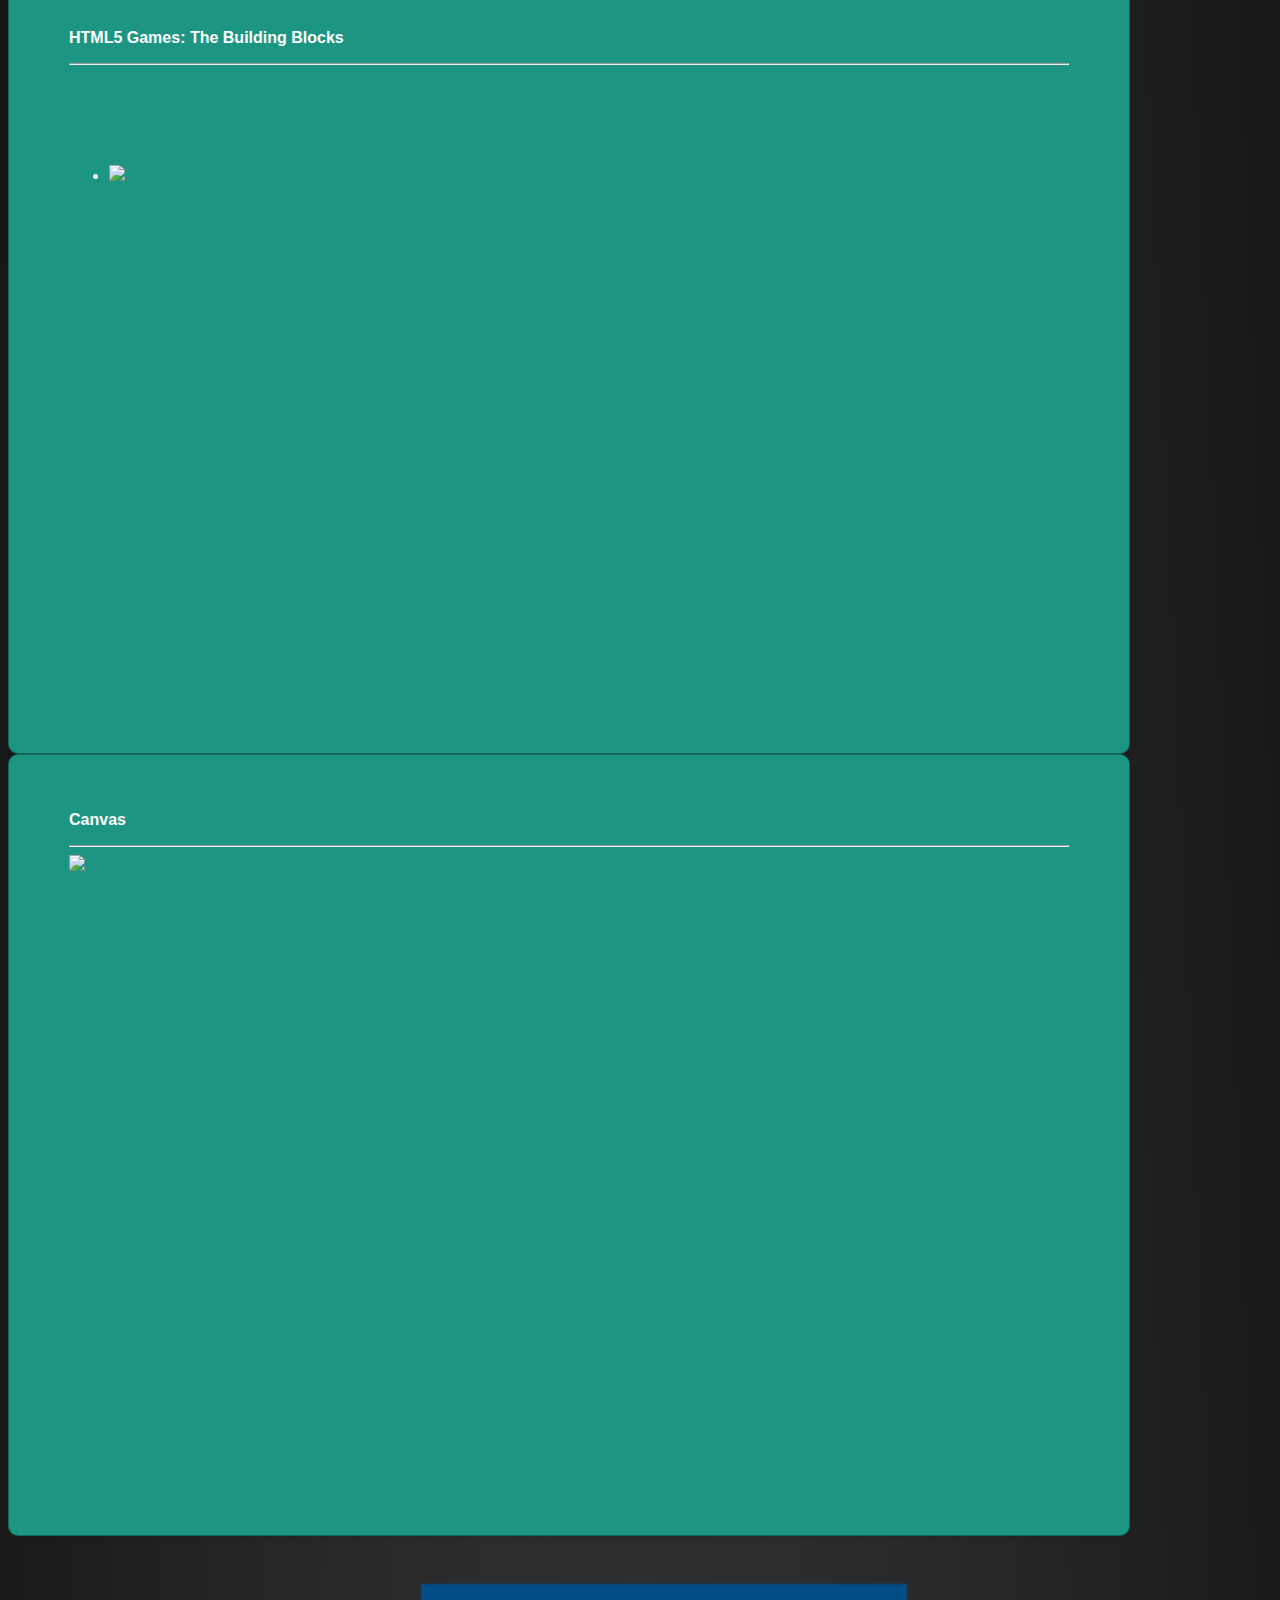
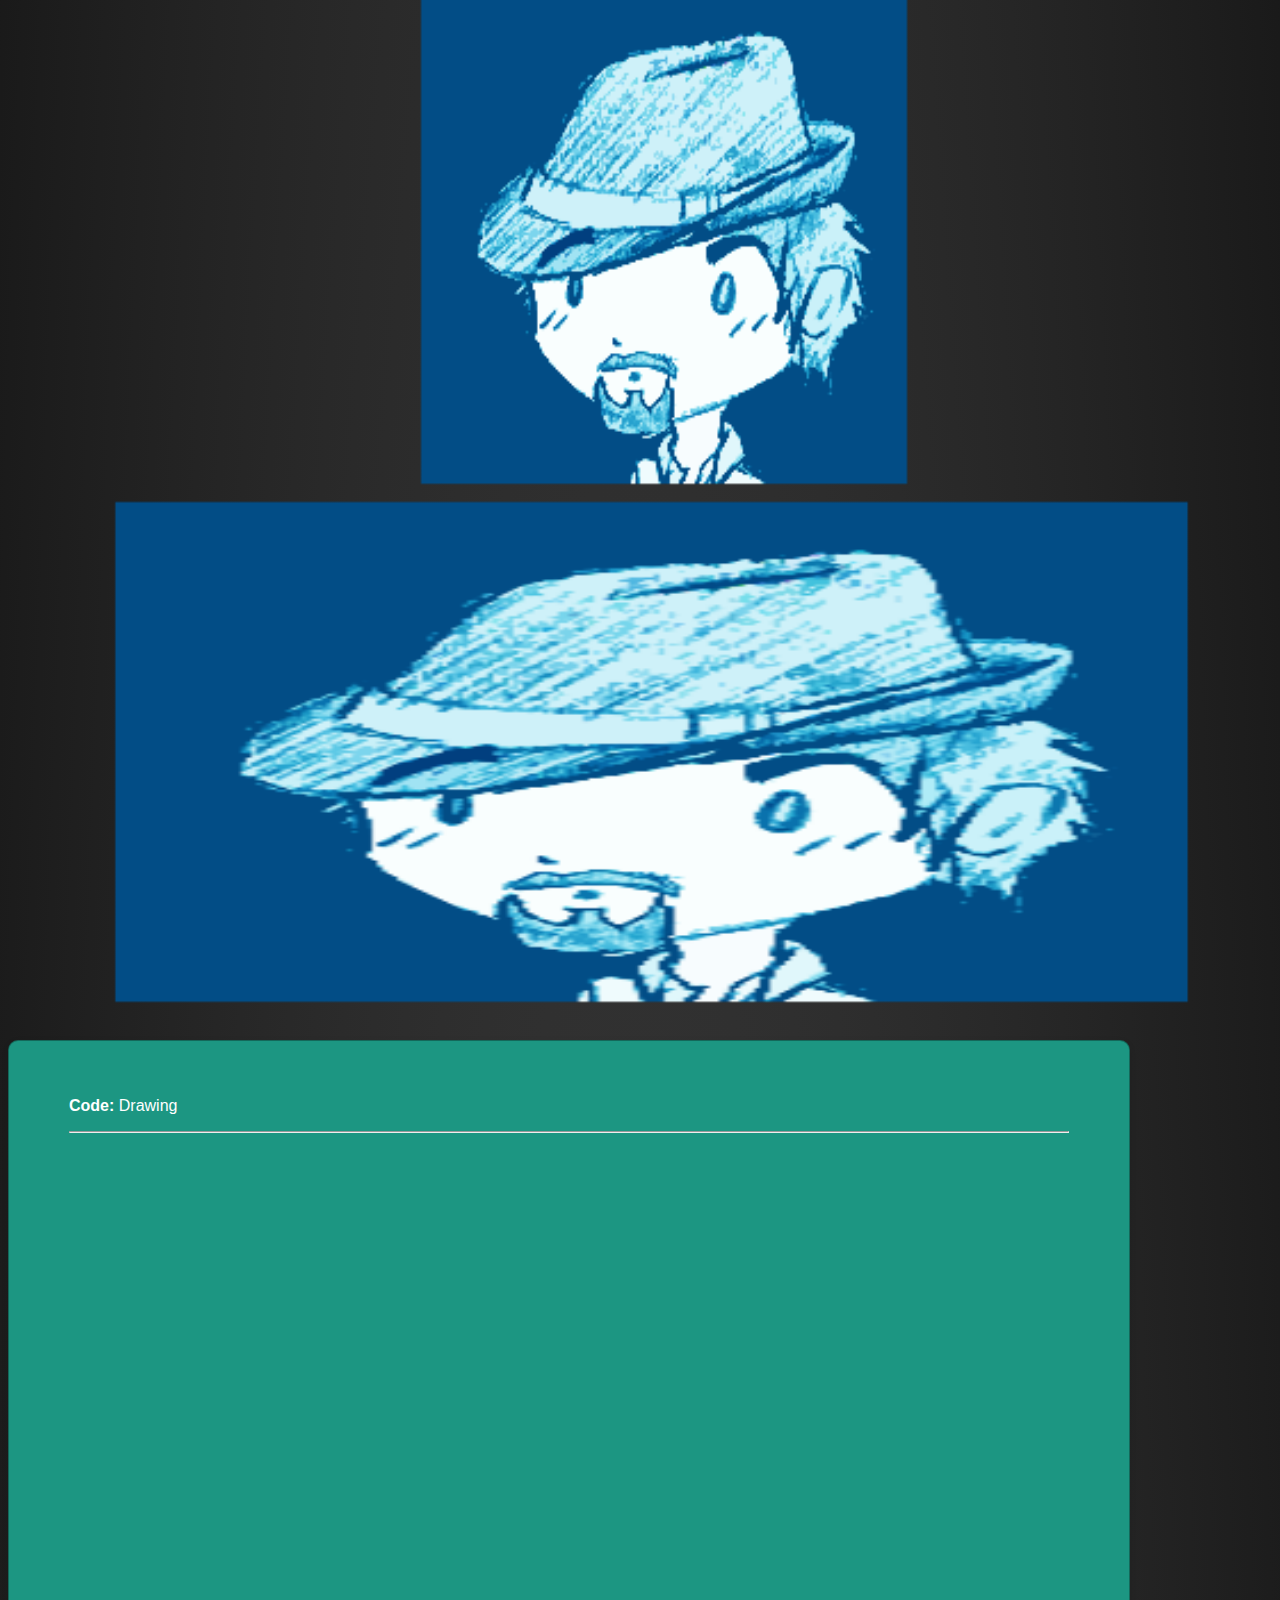
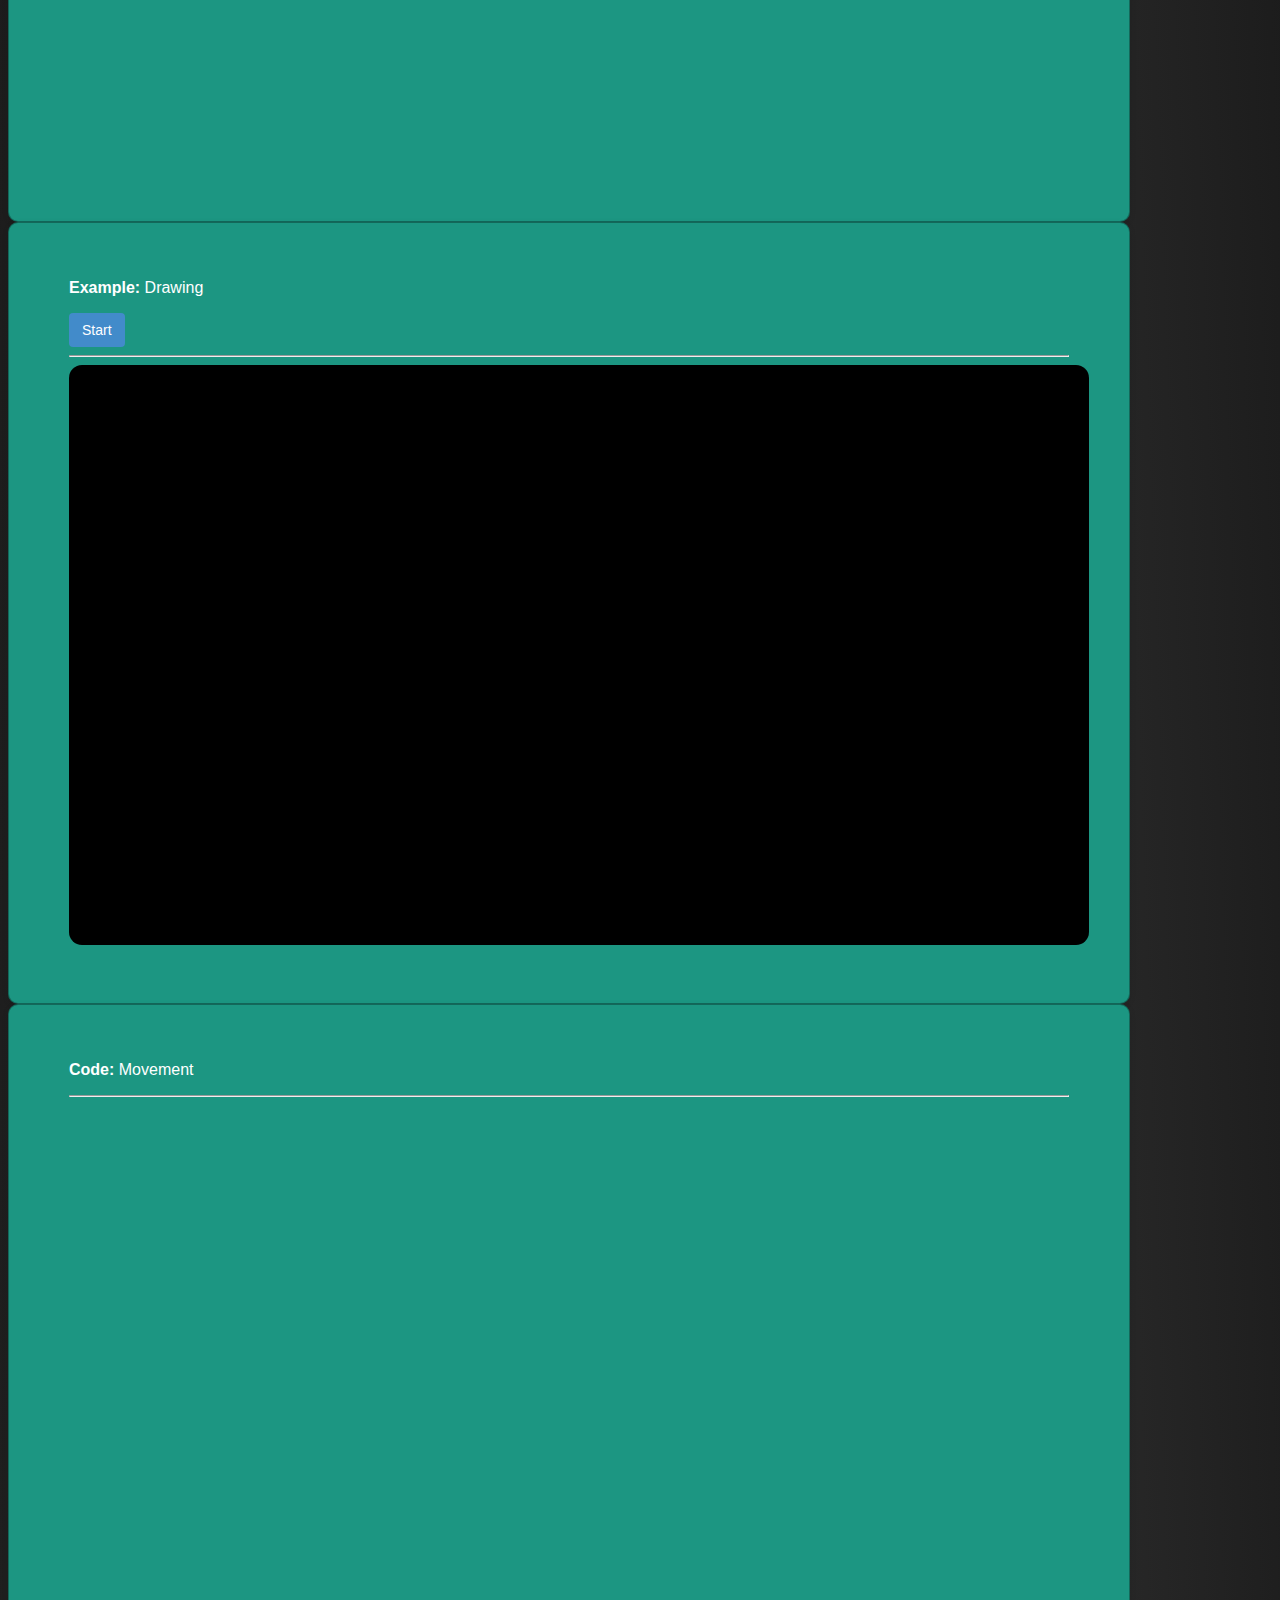
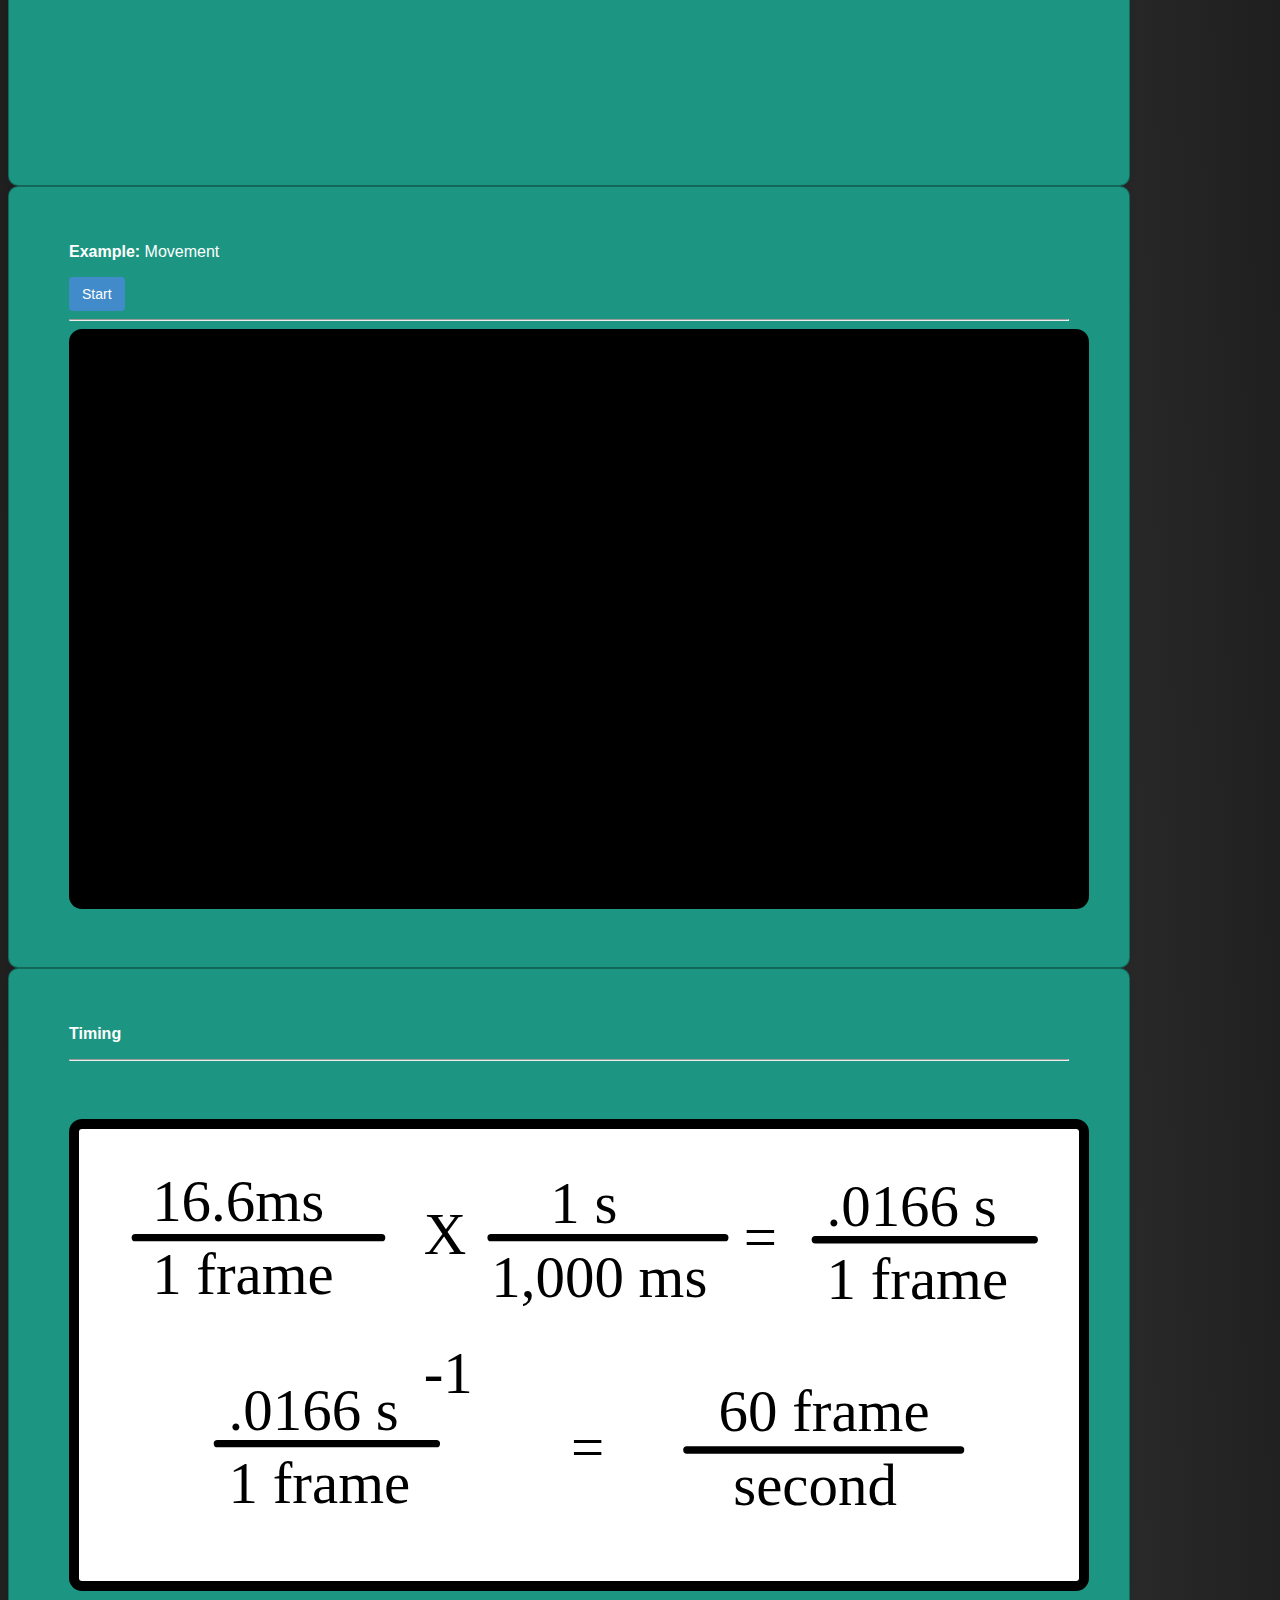
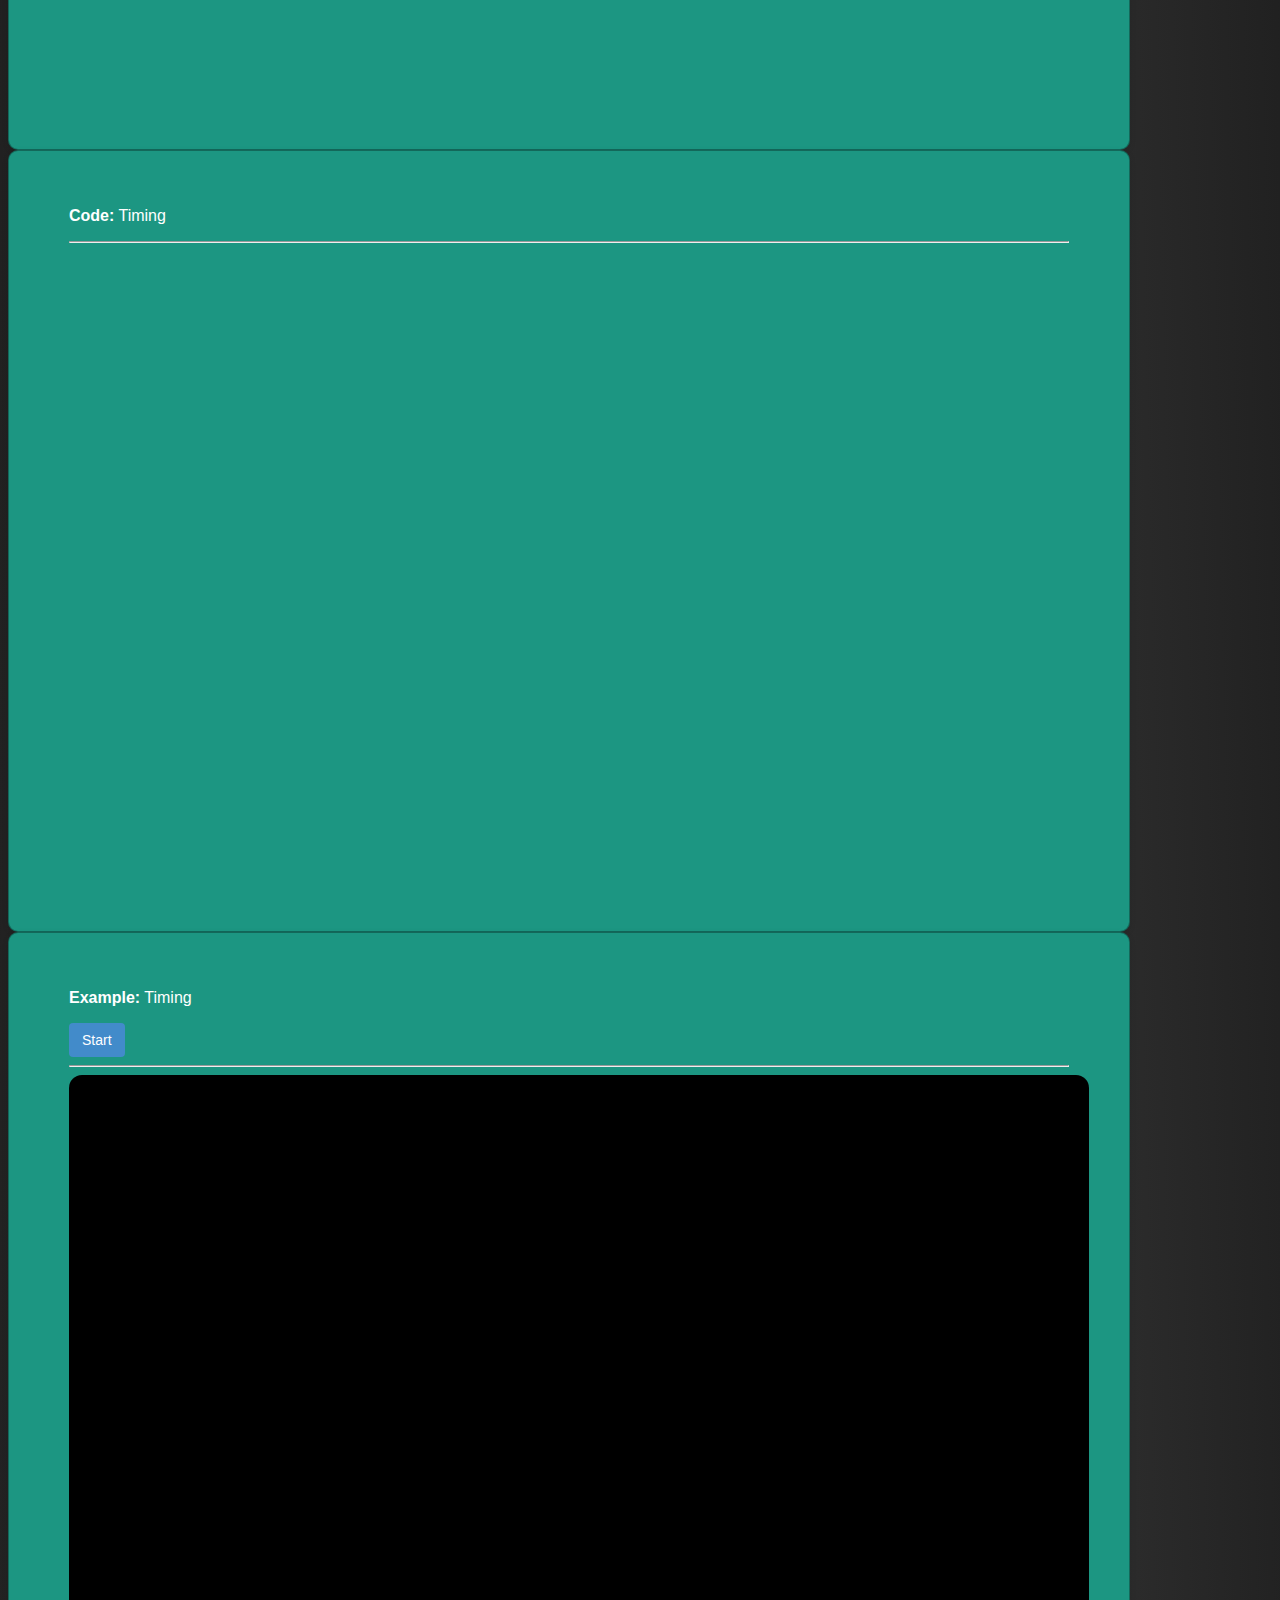
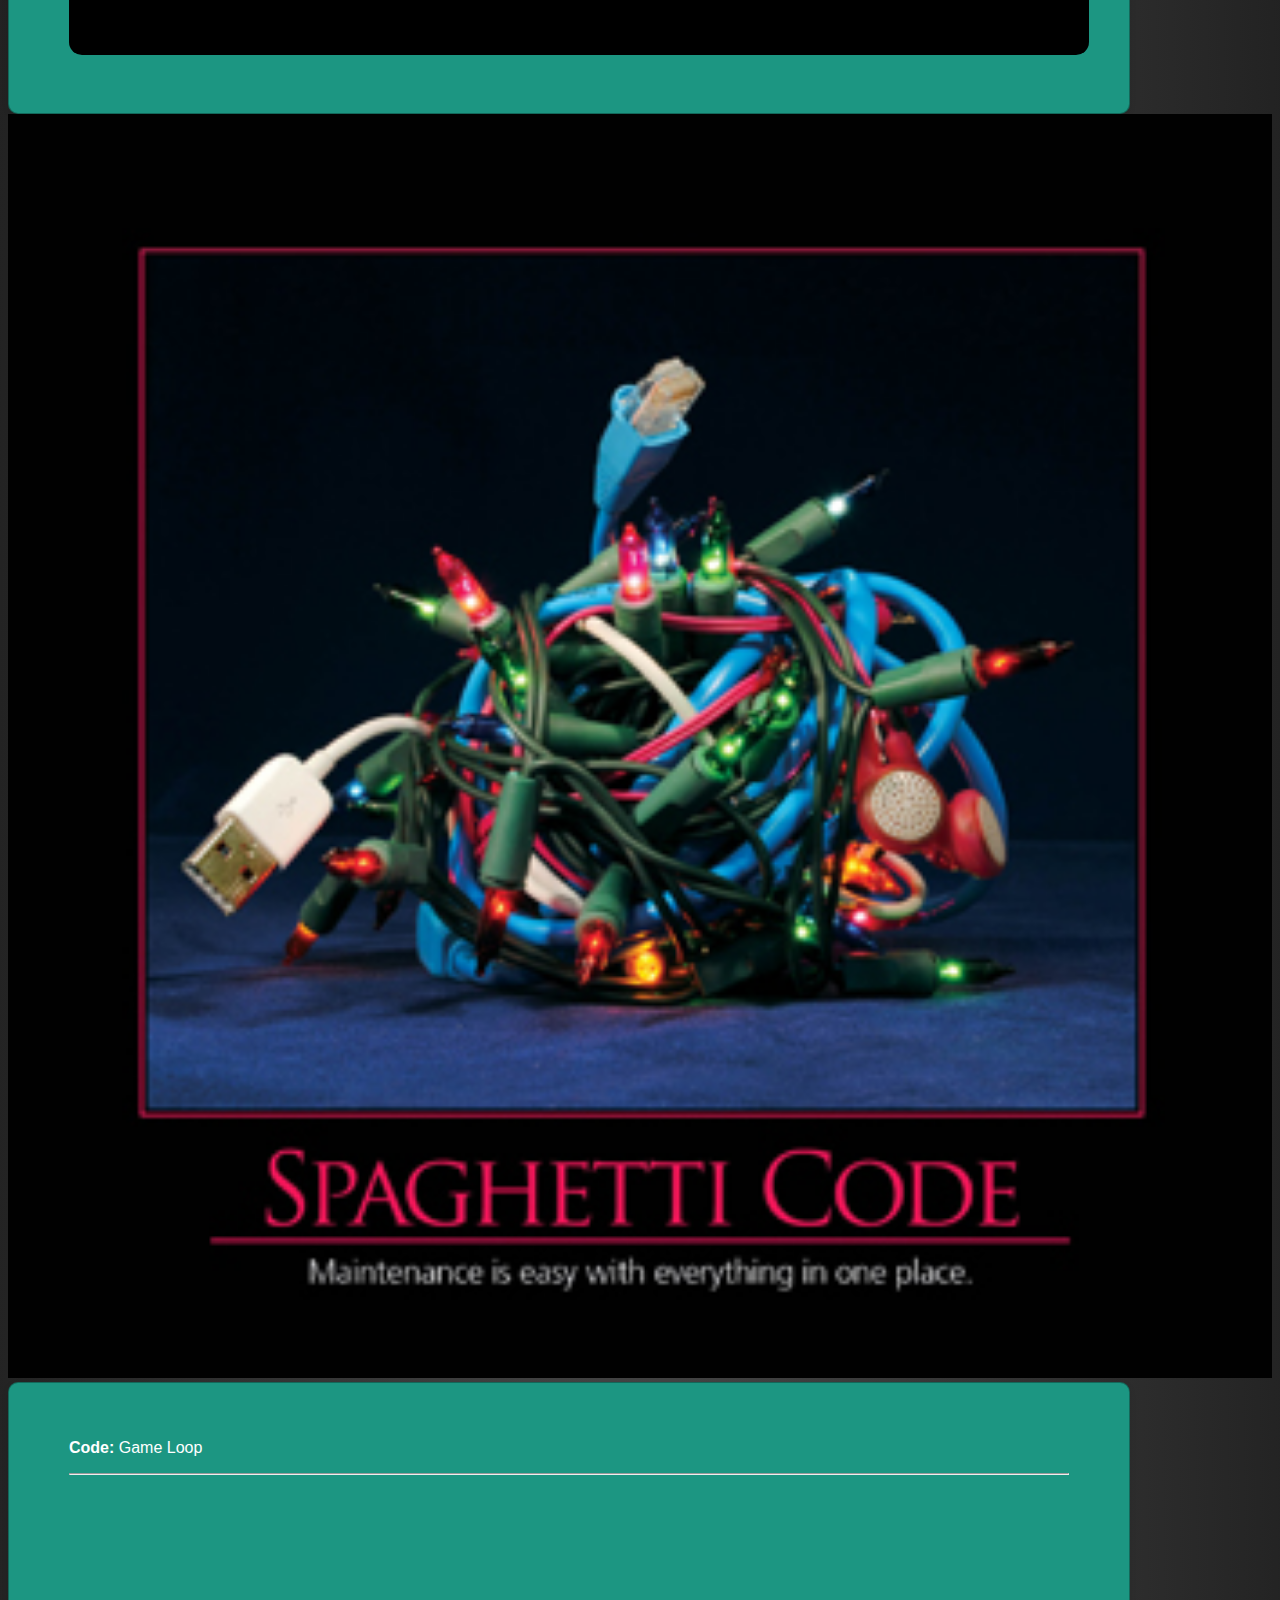
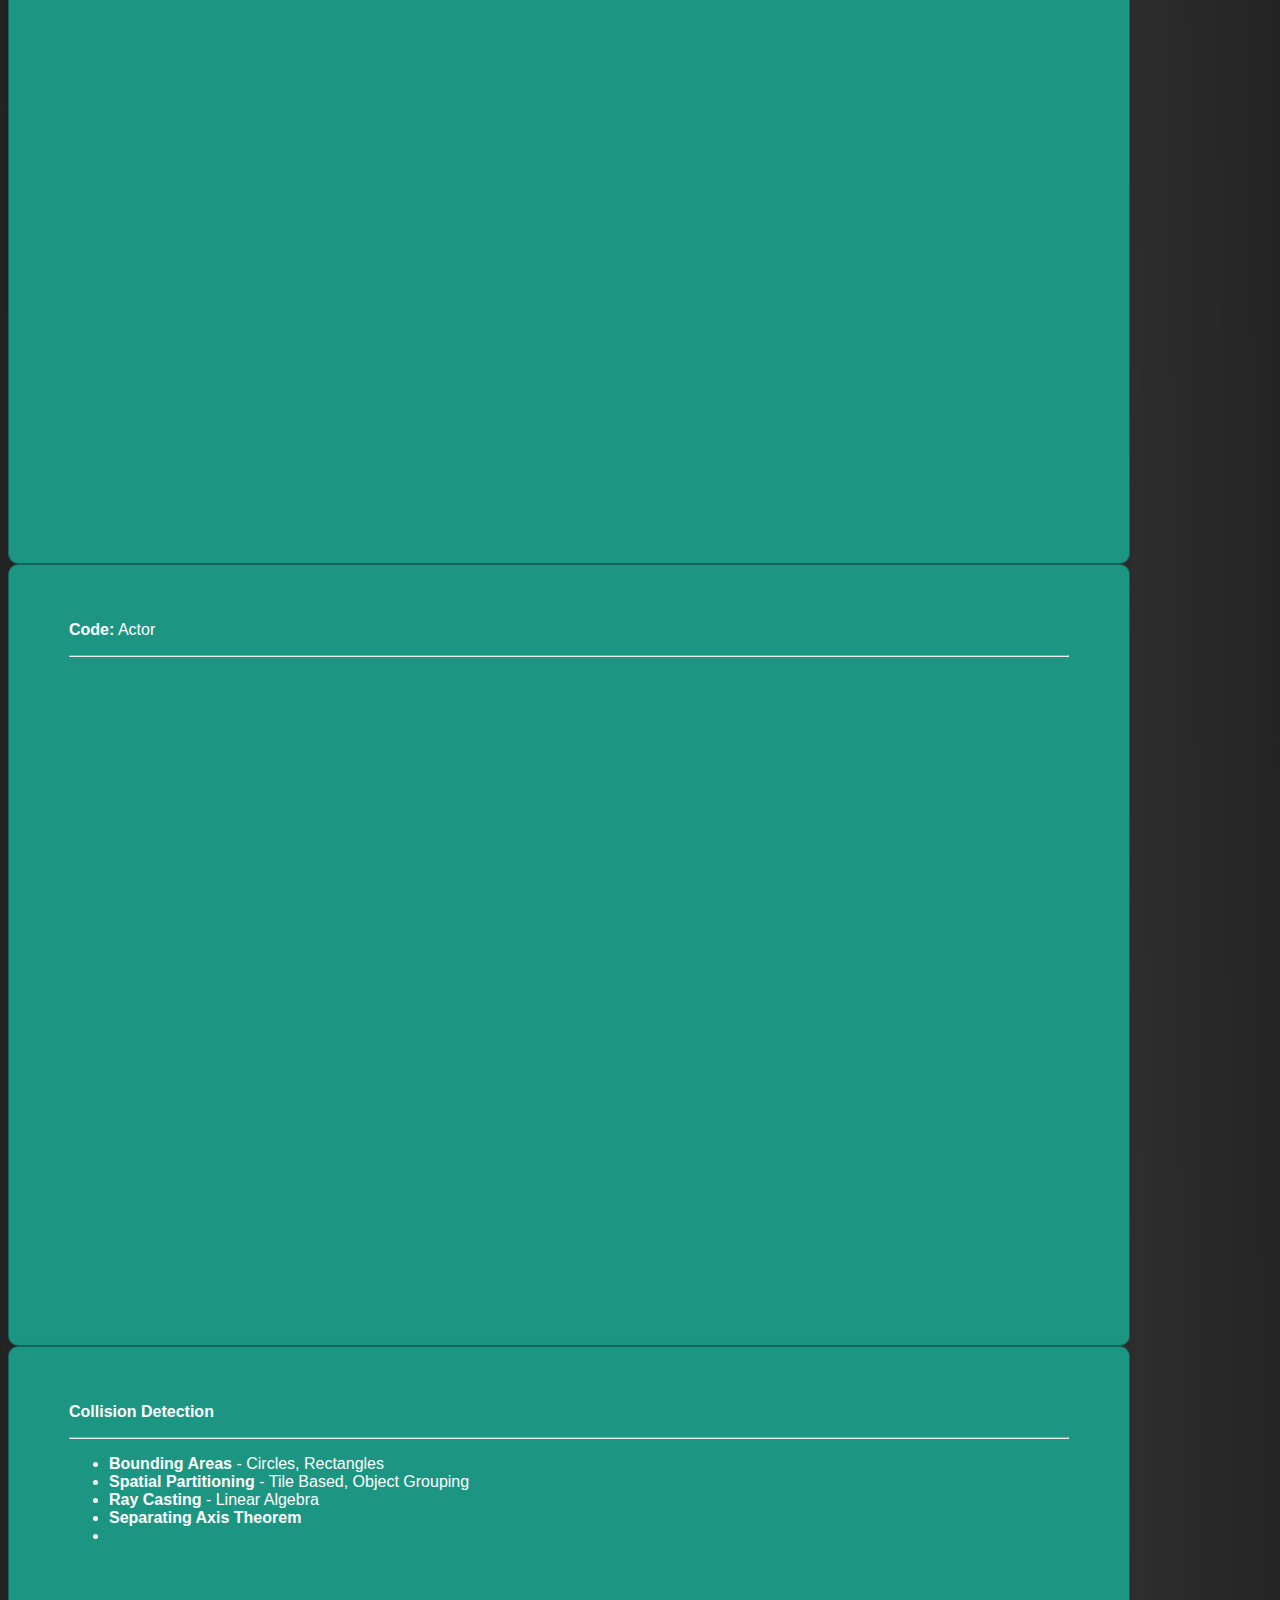
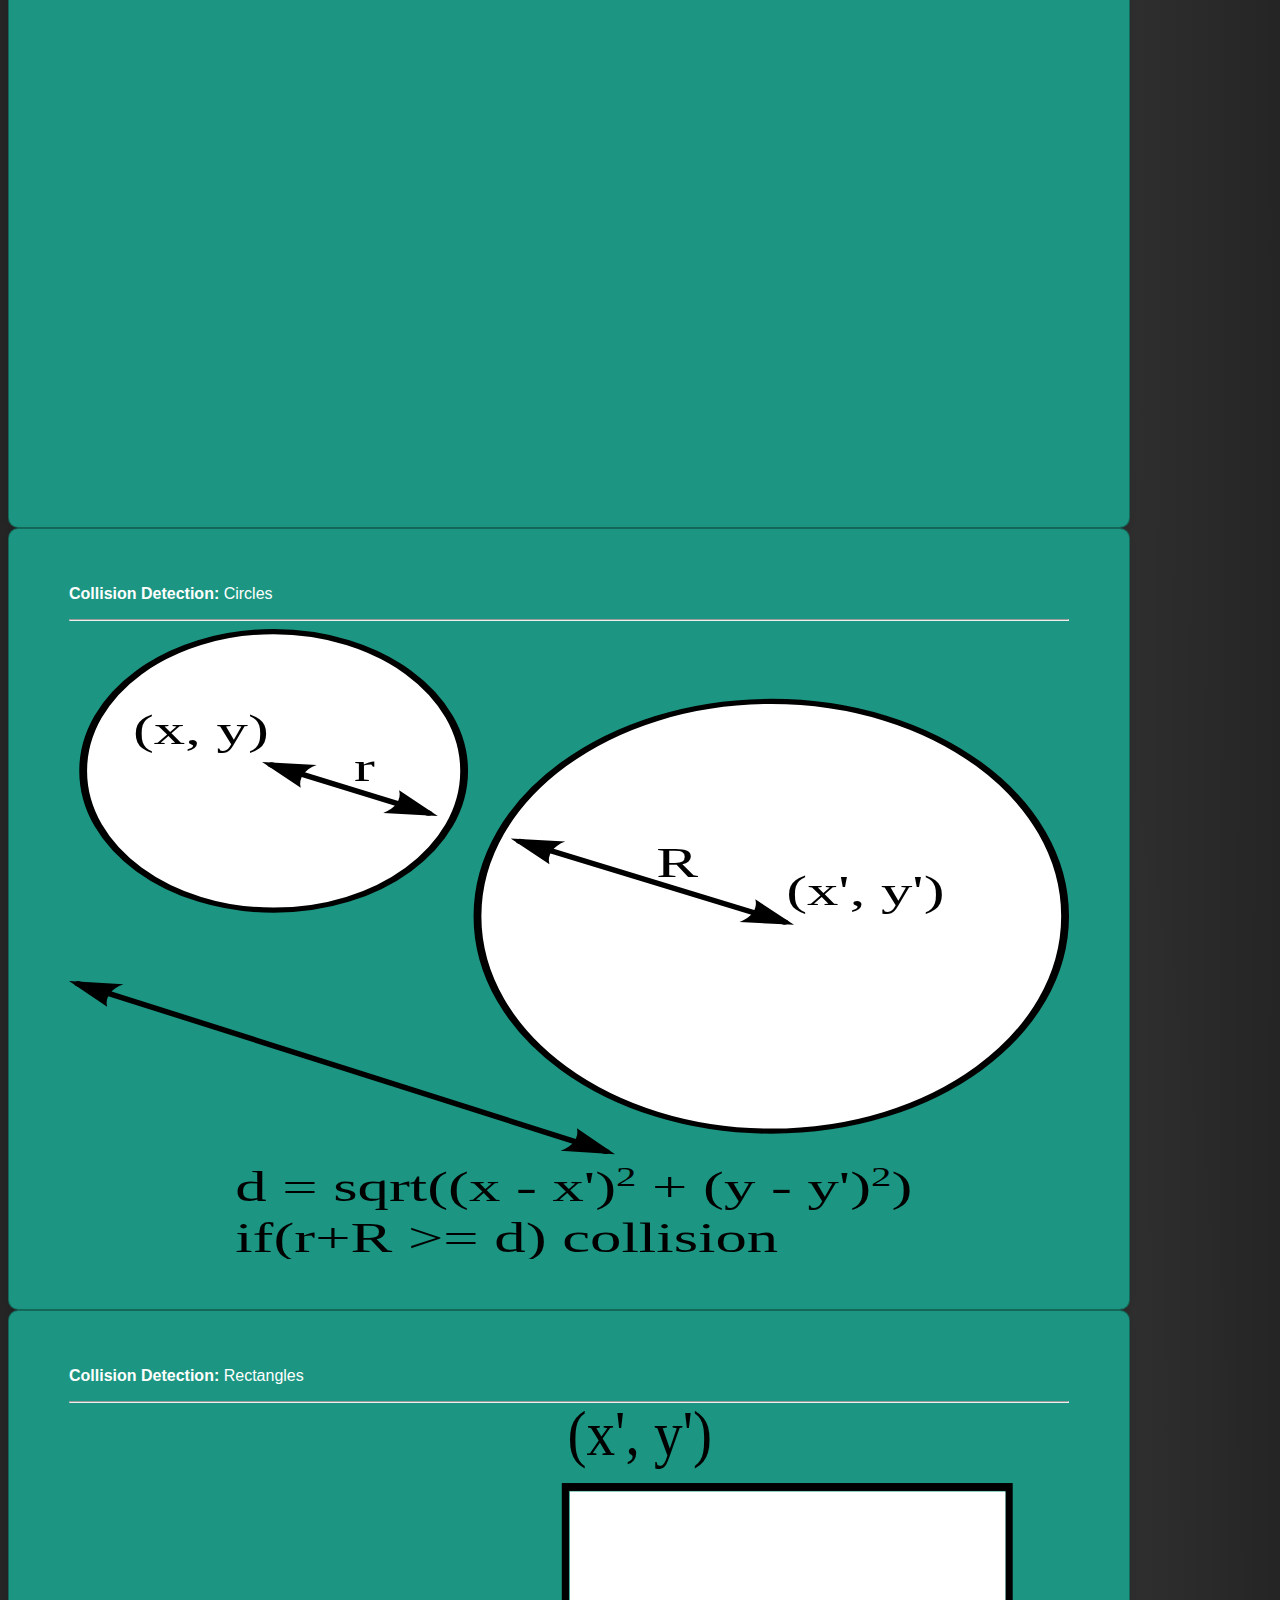
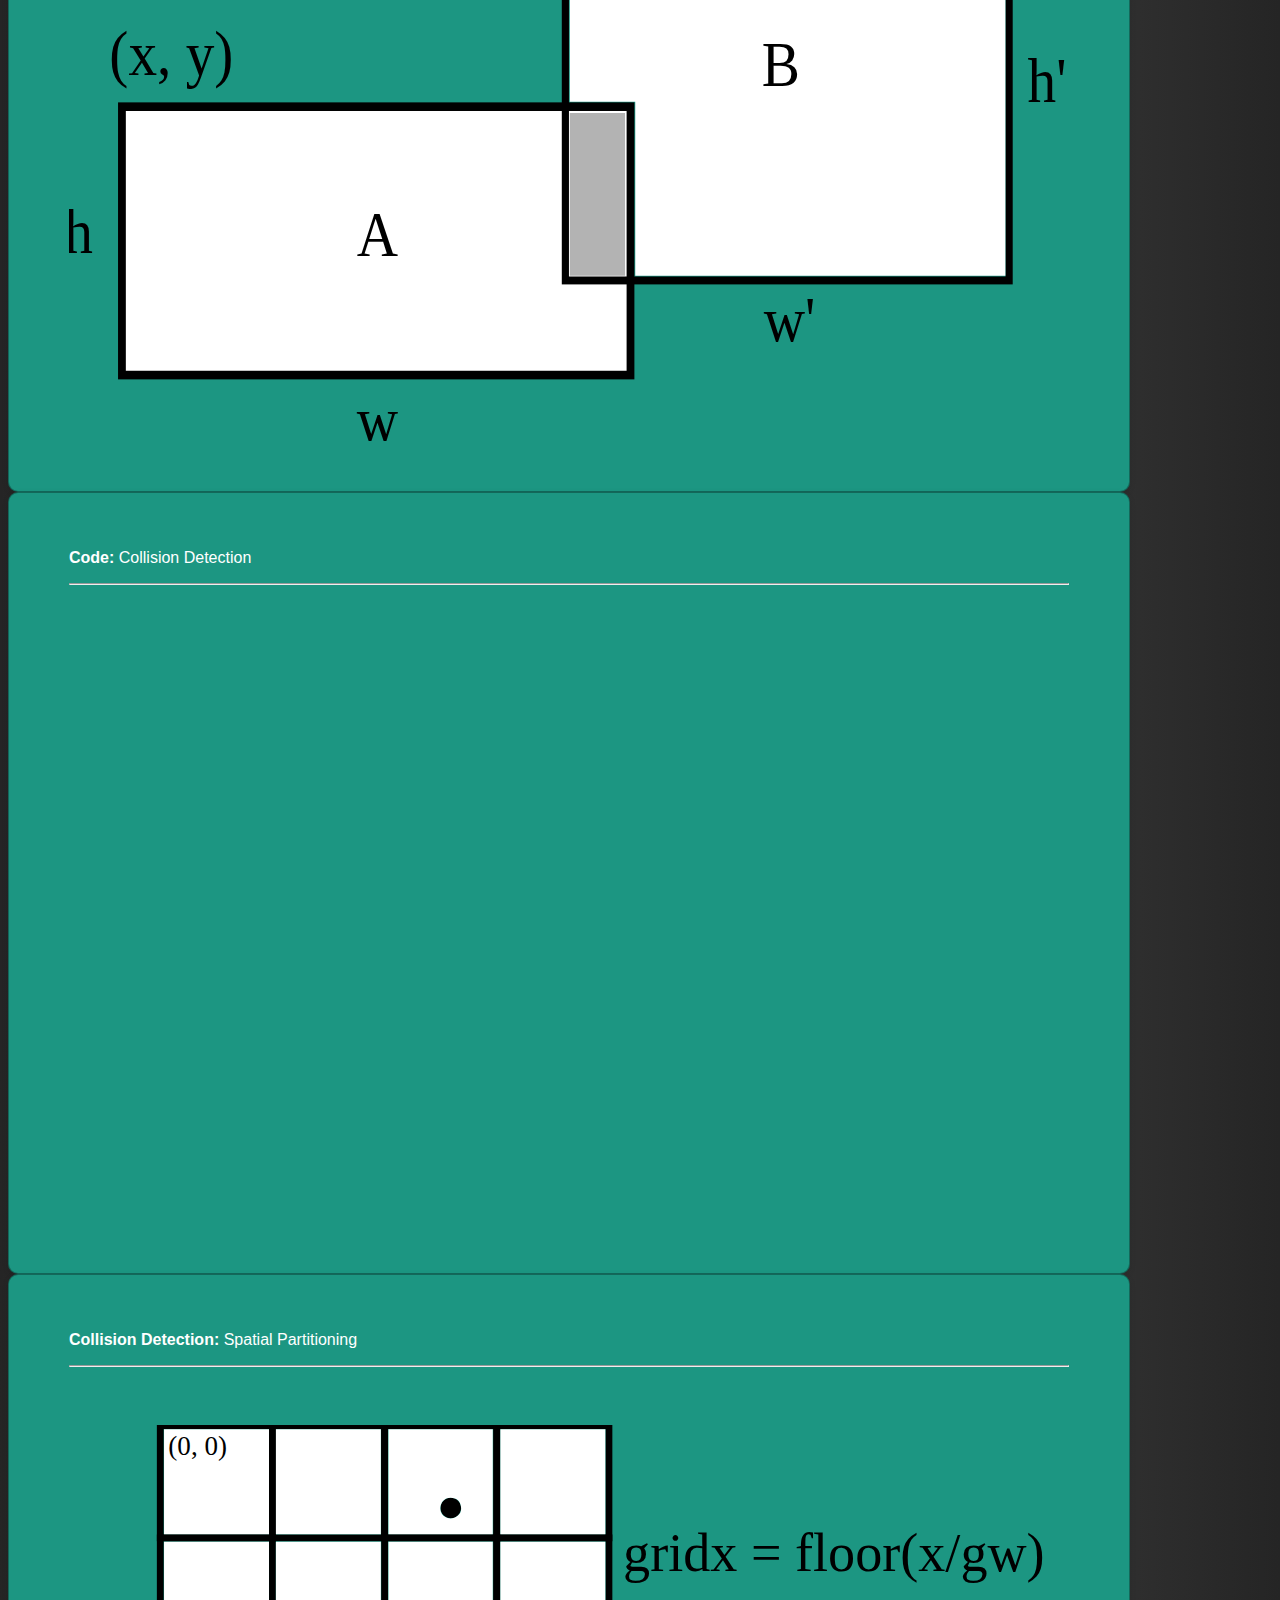
==== commit e45c78f2: "Almost done" ====
--- a/index.html
+++ b/index.html
@@ -223,8 +223,11 @@
 				<canvas id="canvas3" width="480" height="320" class="border">
 				</canvas>
 			</div>
-
-			<div id="code-gameloop" class="step slide" data-x="0" data-y="6000">
+			<div id="stucture" class="step" data-x="0" data-y="6000">
+				<img src="images/spaghetticode.jpg" style="width:100%">
+			</div>
+
+			<div id="code-gameloop" class="step slide" data-x="-1500" data-y="6000">
 				<p><b>Code:</b> Game Loop</p>
 				<hr>
 				<div id="gameloop-editor" class="code-editor">var Game = function(){
@@ -260,6 +263,26 @@
 var game = new Game();
 game.start();</div>
 			</div>
+
+			<div id="code-actor" class="step slide" data-x="-1500" data-y="7500">
+				<p><b>Code:</b> Actor</p>
+				<hr>
+				<div id="actor-editor" class="code-editor">var Actor = function(){
+    var me = this;
+    me.pos = {x : 0, y: 0};
+    me.vel = {x : 0, y: 0};    
+    return me;
+};
+
+Actor.prototype.update = function(delta){
+    
+};
+
+Actor.prototype.draw = function(delta){
+    
+};</div>
+			</div>
+
 			<div id="collision-detection1" class="step slide" data-x="0" data-y="7500">
 				<p><b>Collision Detection</b></p>
 				<hr>
@@ -318,14 +341,7 @@
 				<img src="images/spatialpartitioning2.svg" style="width:100%;height:90%">
 			</div>
 
-			<div id="handling-key-events" class="step slide" class="step slide" data-x="7500" data-y="4500">
-				<p><b>Handling Key Events</b></p>
-				<hr>
-				<ul>
-					<li>Recommend</li>
-				</ul>
-
-			</div>
+			
 			<div id="code-handling-key-events-vector" class="step slide" data-x="6000" data-y="4500">
 				<p><b>Handling Key Events:</b> Key Vector</p>
 				<div id="keycode-vector-editor" class="code-editor">var keys = [];
@@ -375,7 +391,10 @@
 				<ul>
 					<li class="space10">Web Audio API</li>
 					<li class="space10">HTML5 Audio</li>
-					<li class="space10">Fallbacks*</li>
+					<li class="">Fallbacks*</li>
+					<li style="margin-left: 40px;">SoundManager 2</li>
+					<li style="margin-left: 40px;">jPlayer</li>
+					<li style="margin-left: 40px;">MediaElement.js</li>
 			</div>
 
 			<div id="code-html-audio" class="step slide" data-x="1500" data-y="3000">
@@ -386,6 +405,7 @@
 				<div id="html-audio-editor" class="code-editor" style="height:400px">var sound = document.createElement('audio');
 document.body.appendChild(sound);
 sound.src = 'sounds/soundeffect.mp3';
+sound.volume = 0.5;
 
 var button = document.getElementById('btn-html-audio-play');
 button.addEventListener("click", function(){
@@ -400,7 +420,7 @@
 				<hr>
 				<div id="web-audio-editor" class="code-editor" style="height:400px">var context = new window.webkitAudioContext();
 var volume = context.createGain();
-volume.gain.value = 0.5;
+volume.gain.value = 0.6;
 
 var buffer = null;
 
@@ -421,7 +441,7 @@
     sound.buffer = buffer;
     sound.connect(volume);
     volume.connect(context.destination);
-    sound.noteOn(0);
+    sound.start(0);
 };
 
 load();
@@ -429,7 +449,7 @@
 var button = document.getElementById('btn-web-audio-play');
 button.addEventListener("click", function(){
     play();
-});;</div>
+});</div>
 			</div>
 			<div id="sprite-animation" class="step slide" data-x="4500" data-y="3000">
 				<p><b>Sprite Animation</b></p>
@@ -468,7 +488,6 @@
     me.draw = function(ctx, x, y){
         tick();
         sprites[currIndex].draw(ctx, x, y);
-        alert();
     };
     return me;
 };
@@ -504,18 +523,46 @@
 					<li class="space10">Forever Frames</li>
 				</ul>
 			</div>
-			<div id="multiplayer-games-examples" class="step slide" data-x="0" data-y="0">
+			<div id="multiplayer-games-examples" class="step slide" data-x="1500" data-y="-1500">
 				<p><b>Multiplyer Examples</b></p>
 				<hr>
 				<ul>
-					<li class="space10"><a href="">HyperAsteroids</a> with Socket.io</li>
-					<li class="space10"><a href="">Super Tanks</a> with SignalR.Net</li>
+					<li class="space10"><a href="https://github.com/eonarheim/HyperAsteroids">HyperAsteroids</a> with Socket.io</li>
+					<li class="space10"><a href="https://github.com/eonarheim/SignalRGameDemo">Super Tanks</a> with SignalR.Net</li>
 				</ul>
 			</div>
-
-
-
-
+			<div id="hyper-asteroids" class="step" data-x="3000" data-y="-1500">
+				<h1 style="color:white">http://www.erikonarheim.com:8080</h1>
+				<iframe style="width: 700px;height: 700px;" src="http://www.erikonarheim.com:8080">No WIFI!</iframe>
+			</div>
+			<div id="resources" class="step slide" data-x="3000" data-y="-3000">
+				<p><b>Resources</b><p>
+				<hr>
+				<h5><b>Libraries</b></h5>
+				<ul>
+					<li style="margin-left: 40px;">Babylon js</li>
+					<li style="margin-left: 40px;">SoundManager 2 </li>
+					<li style="margin-left: 40px;">Impress js</li>
+					<li style="margin-left: 40px;">Ace Code Editor</li>
+					<li style="margin-left: 40px;">Excalibur js</li>
+				</ul>
+				<h5><b>Books</b></h5>
+				<ul>
+					<li style="margin-left: 40px;">Core HTML5 Cavnas - David Geary</li>
+					<li style="margin-left: 40px;">Secrets of a JavaScript Ninja - John Resig</li>
+					<li style="margin-left: 40px;">Effective JavaScript - David Herman</li>
+				</ul>
+				<h5><b>Links</b></h5>
+				<ul>
+					<li style="margin-left: 40px;"><a href="http://www.youtube.com/watch?v=hFsCG7v9Y4c">Turning the Web Up to 11</a></li>
+					<li style="margin-left: 40px;"><a href="http://www.youtube.com/watch?v=yF0T7lviBnY">HTML5 Bouncing Circles</a></li>
+					<li style="margin-left: 40px;"><a href="http://www.youtube.com/watch?v=xdKWSjQ8bsQ">Diving Deep into Canvas</a></li>
+				</ul>
+
+			</div>
+			<div id="questions" class="step" data-x="3000" data-y="-4500">
+				<h5 style="width: 440px;font-size: 1000px;margin: auto;">?</h5>
+			</div>
 
 		</div>
 
@@ -575,6 +622,7 @@
 				var movementEditor = makeEditor('movement-editor', hideDemoCode);
 				var timingEditor = makeEditor('timing-editor');
 				var gameloopEditor = makeEditor('gameloop-editor');
+				var actorEditor = makeEditor('actor-editor');
 				var collisionDetectionEditor = makeEditor('collision-detection-editor');
 				var keycodeVectorEditor = makeEditor('keycode-vector-editor');
 				var keycodeKonamiEditor = makeEditor('keycode-konami-editor');
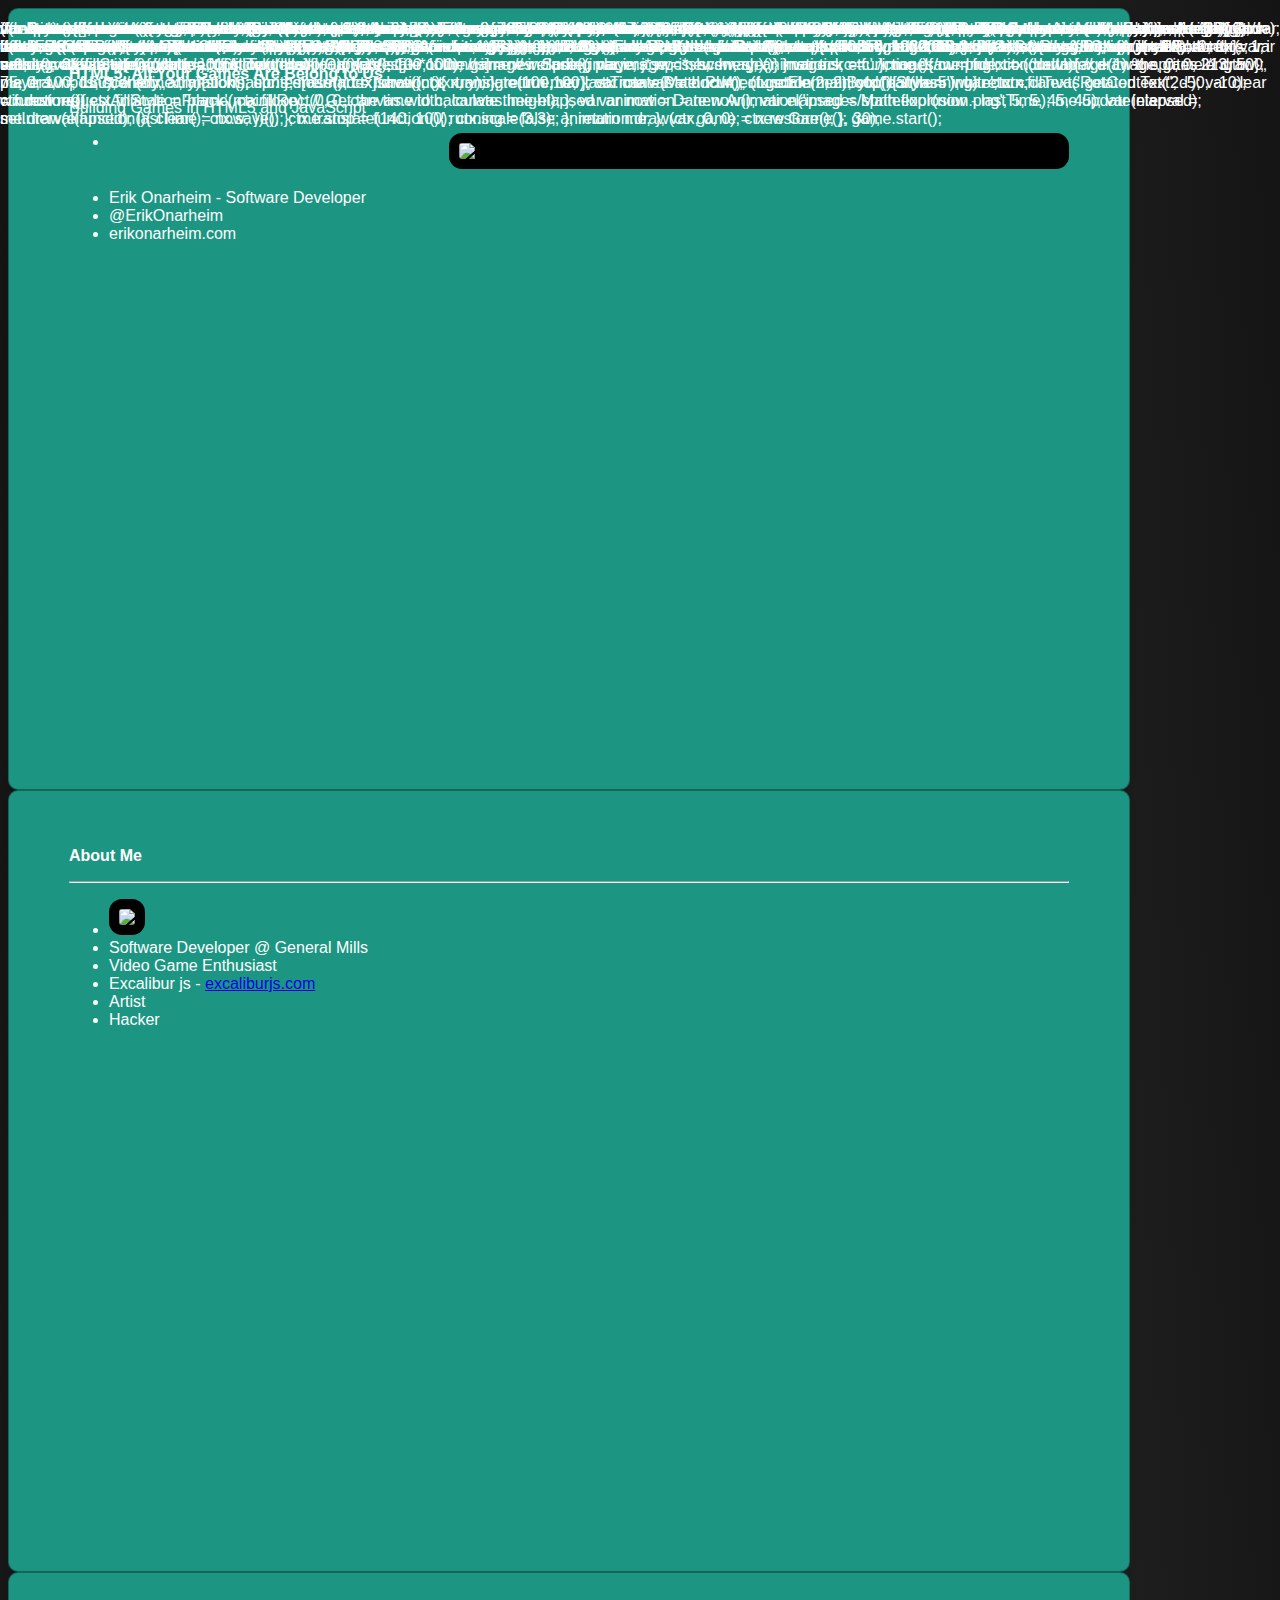
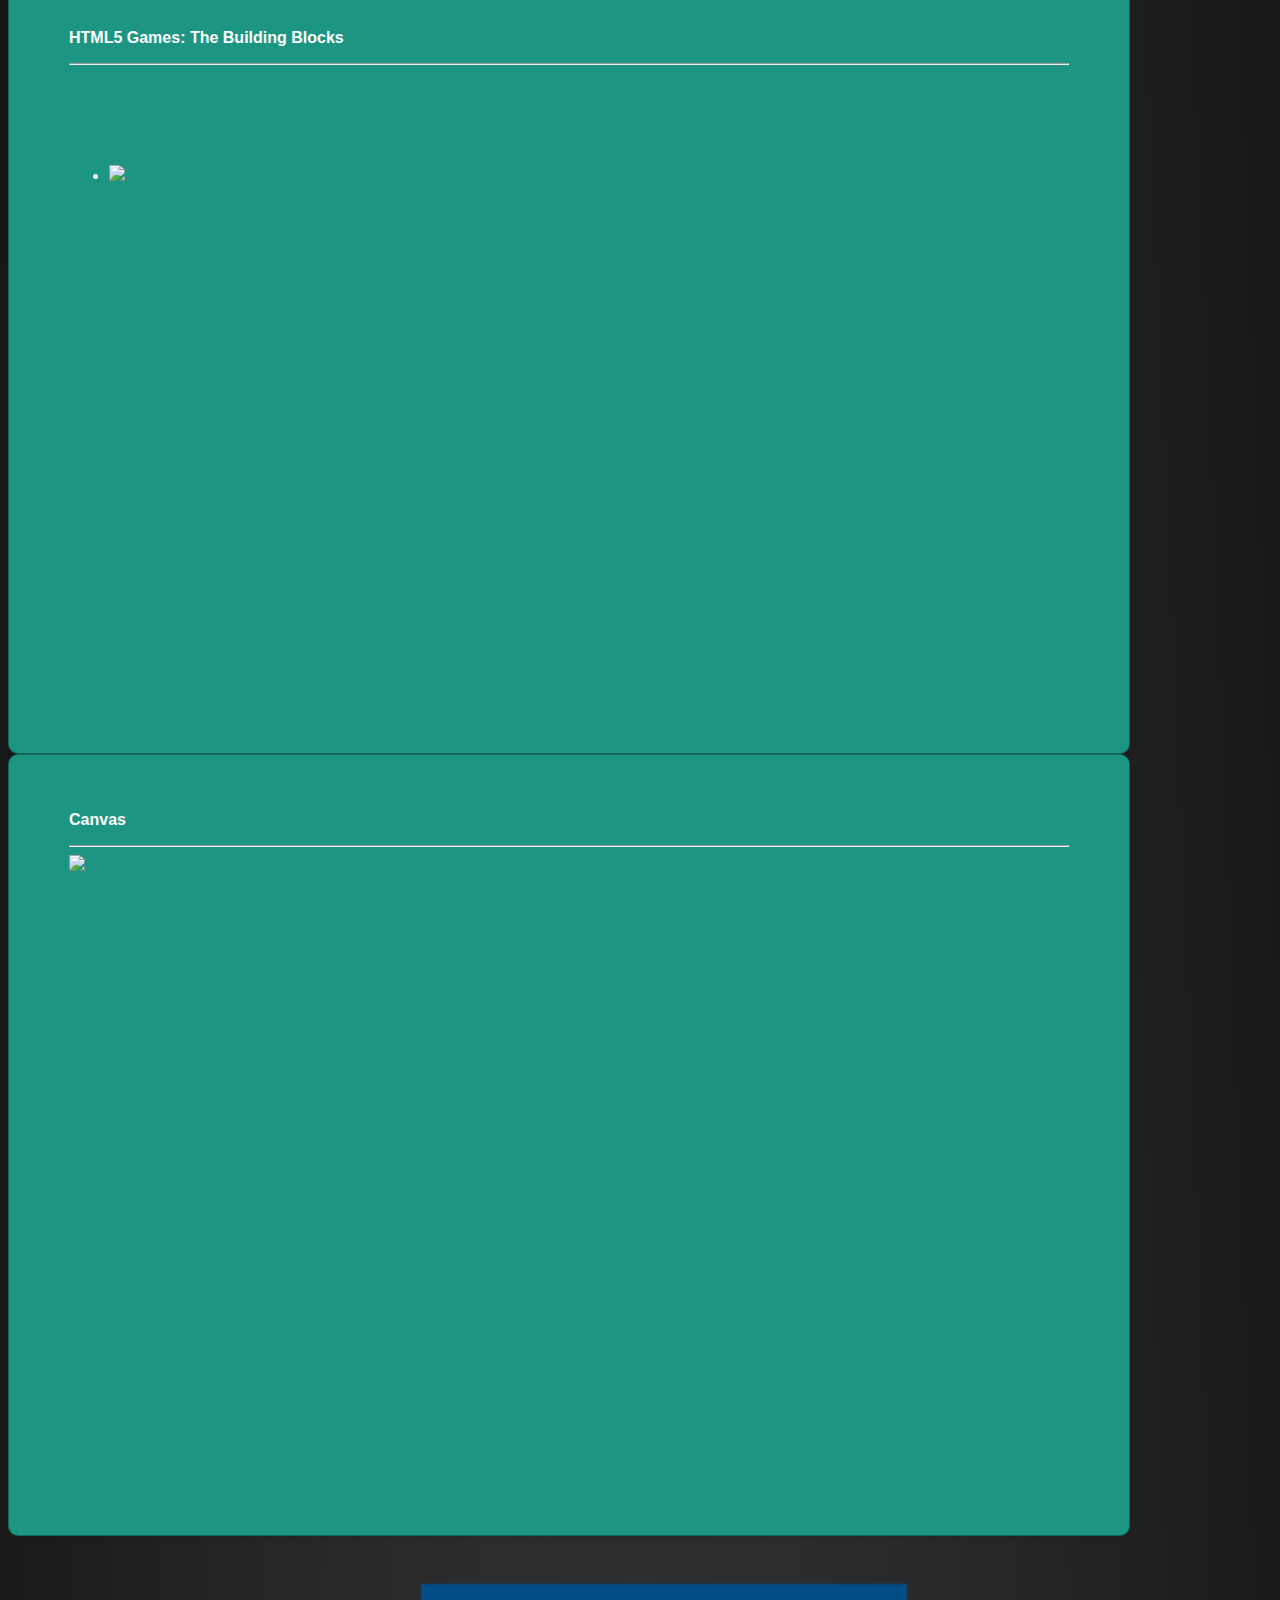
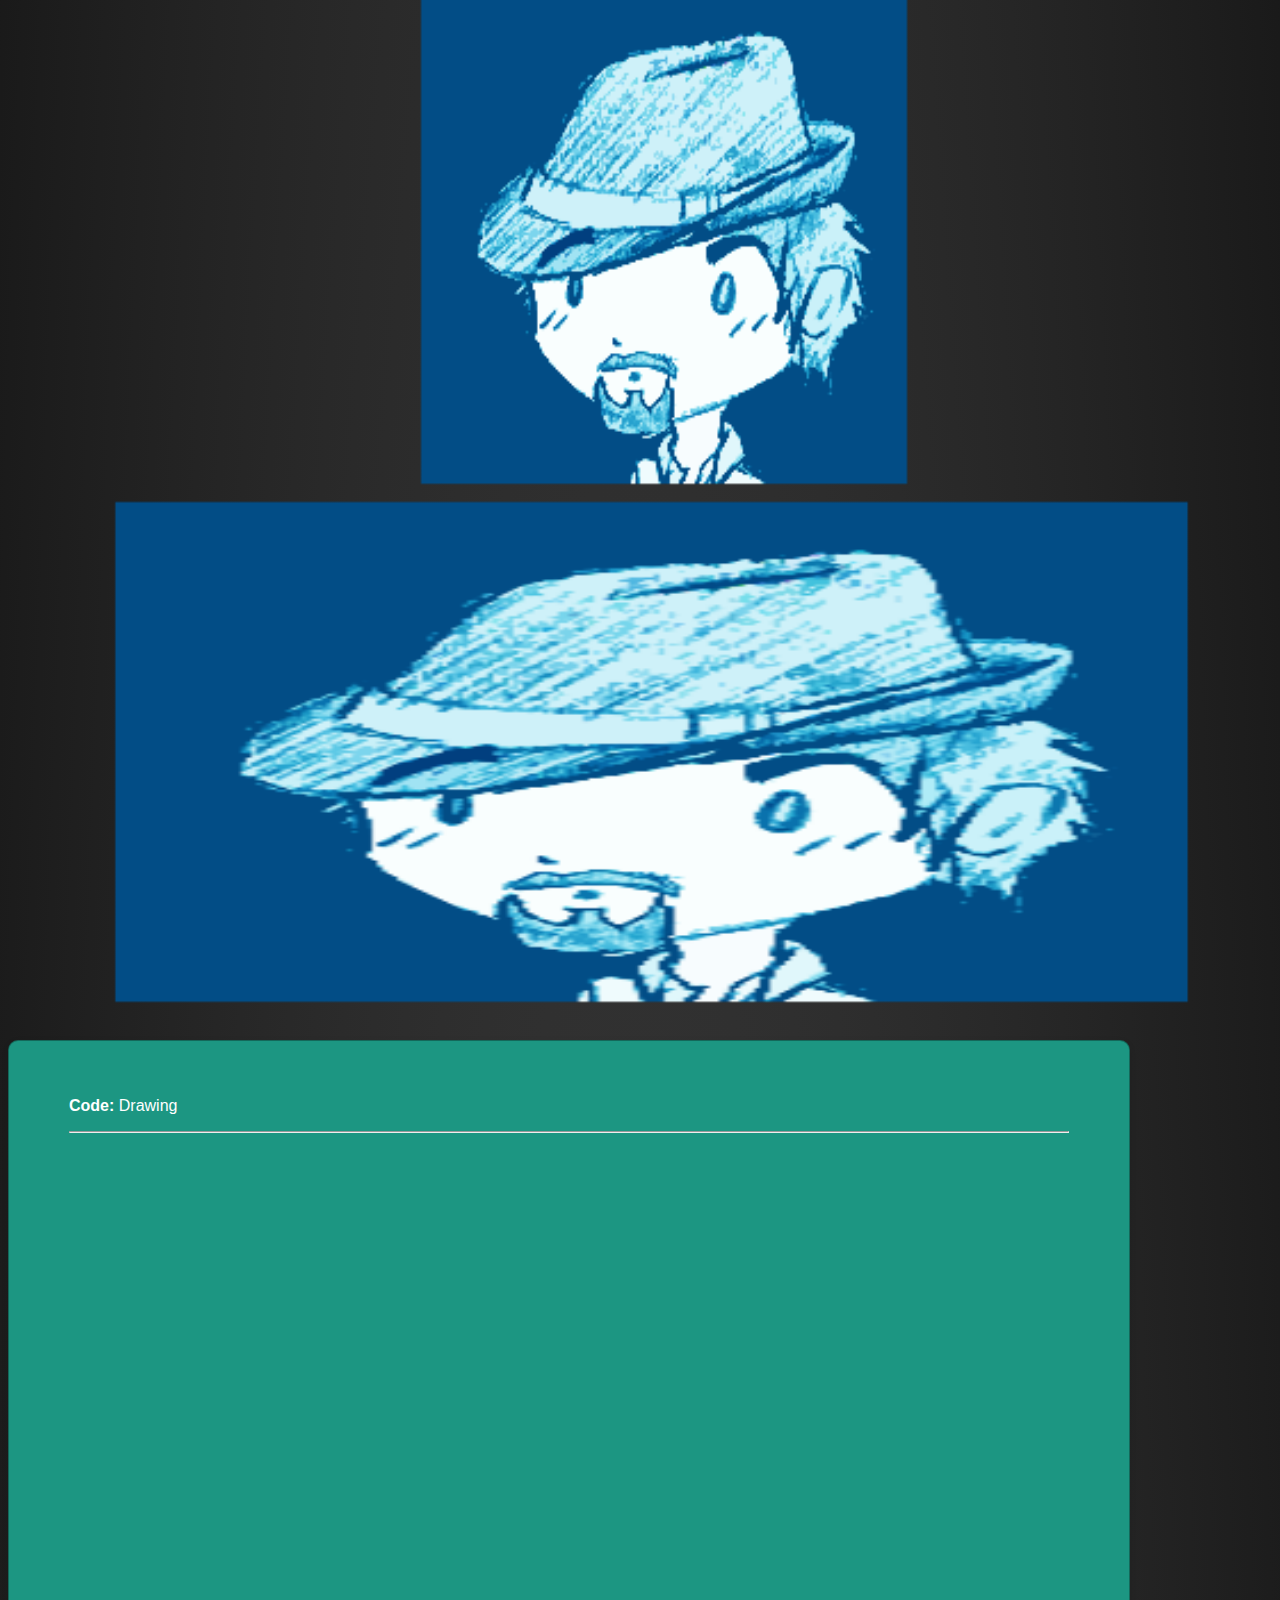
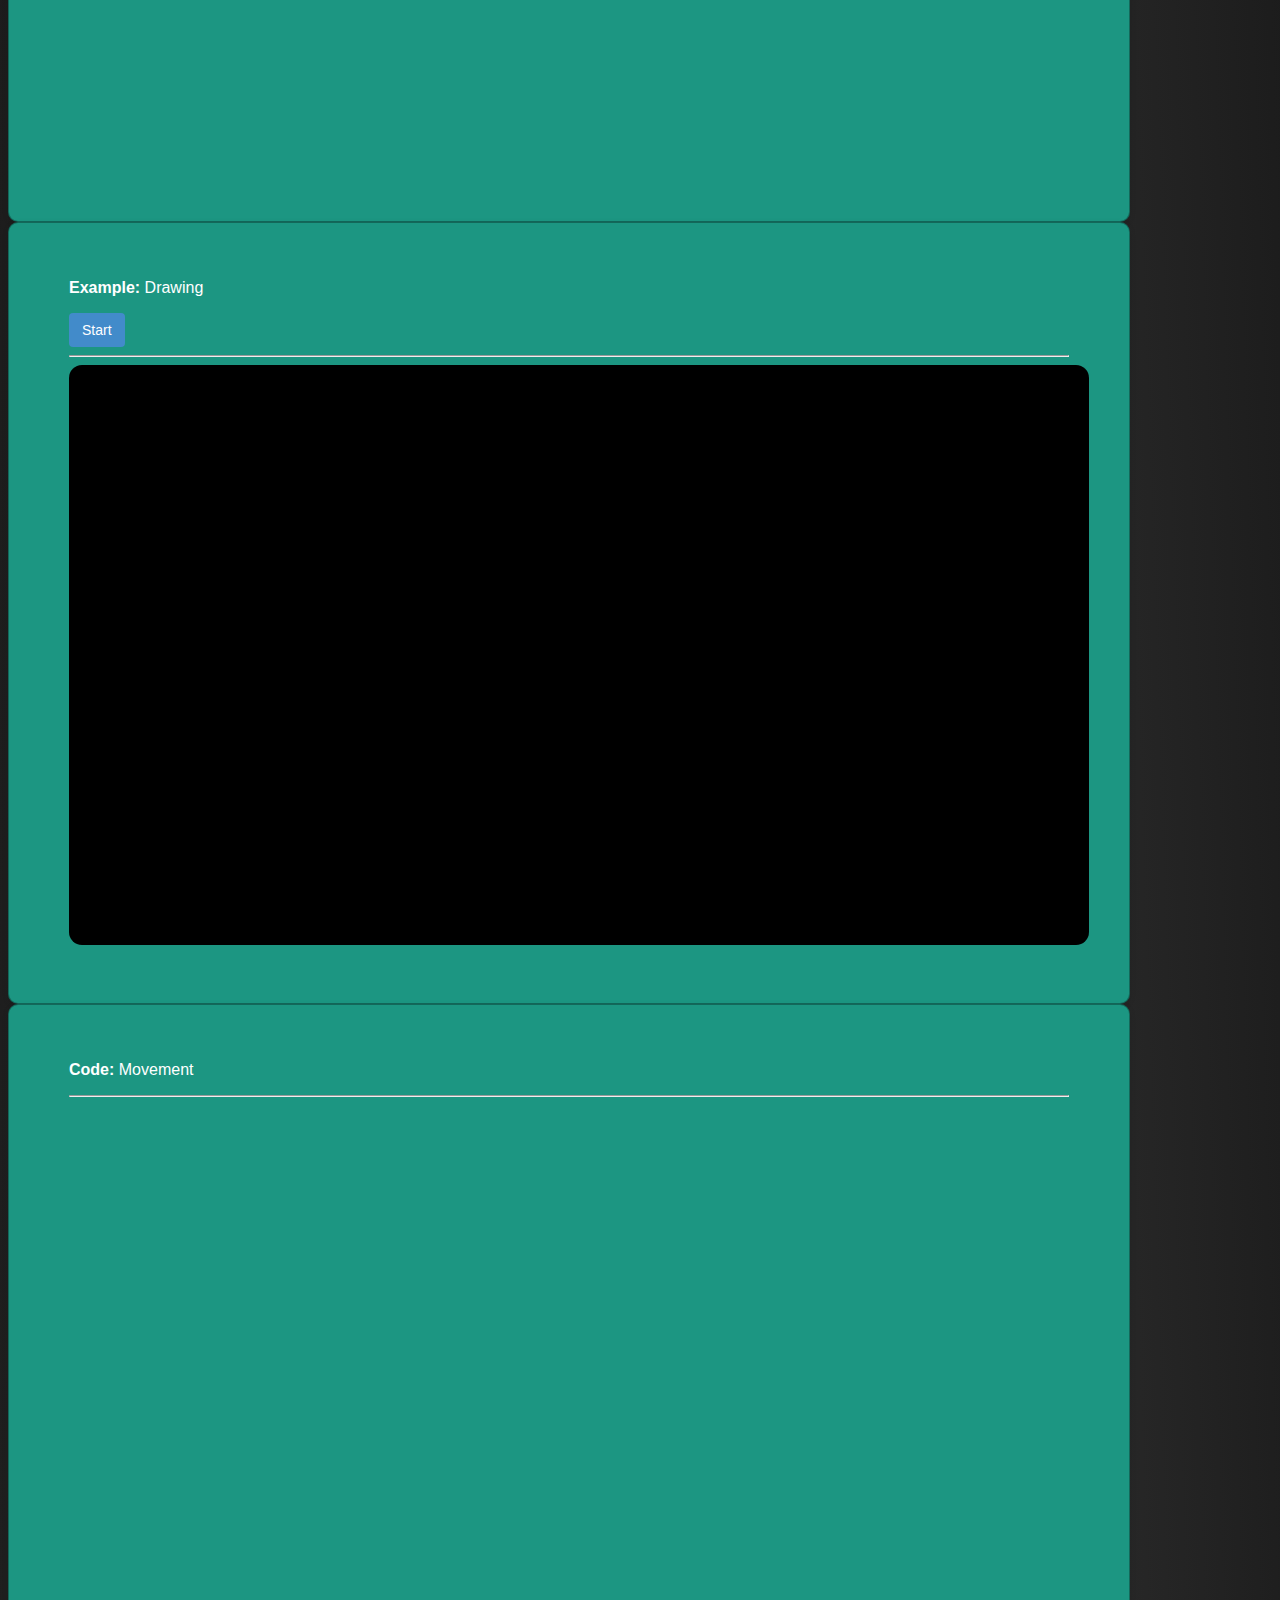
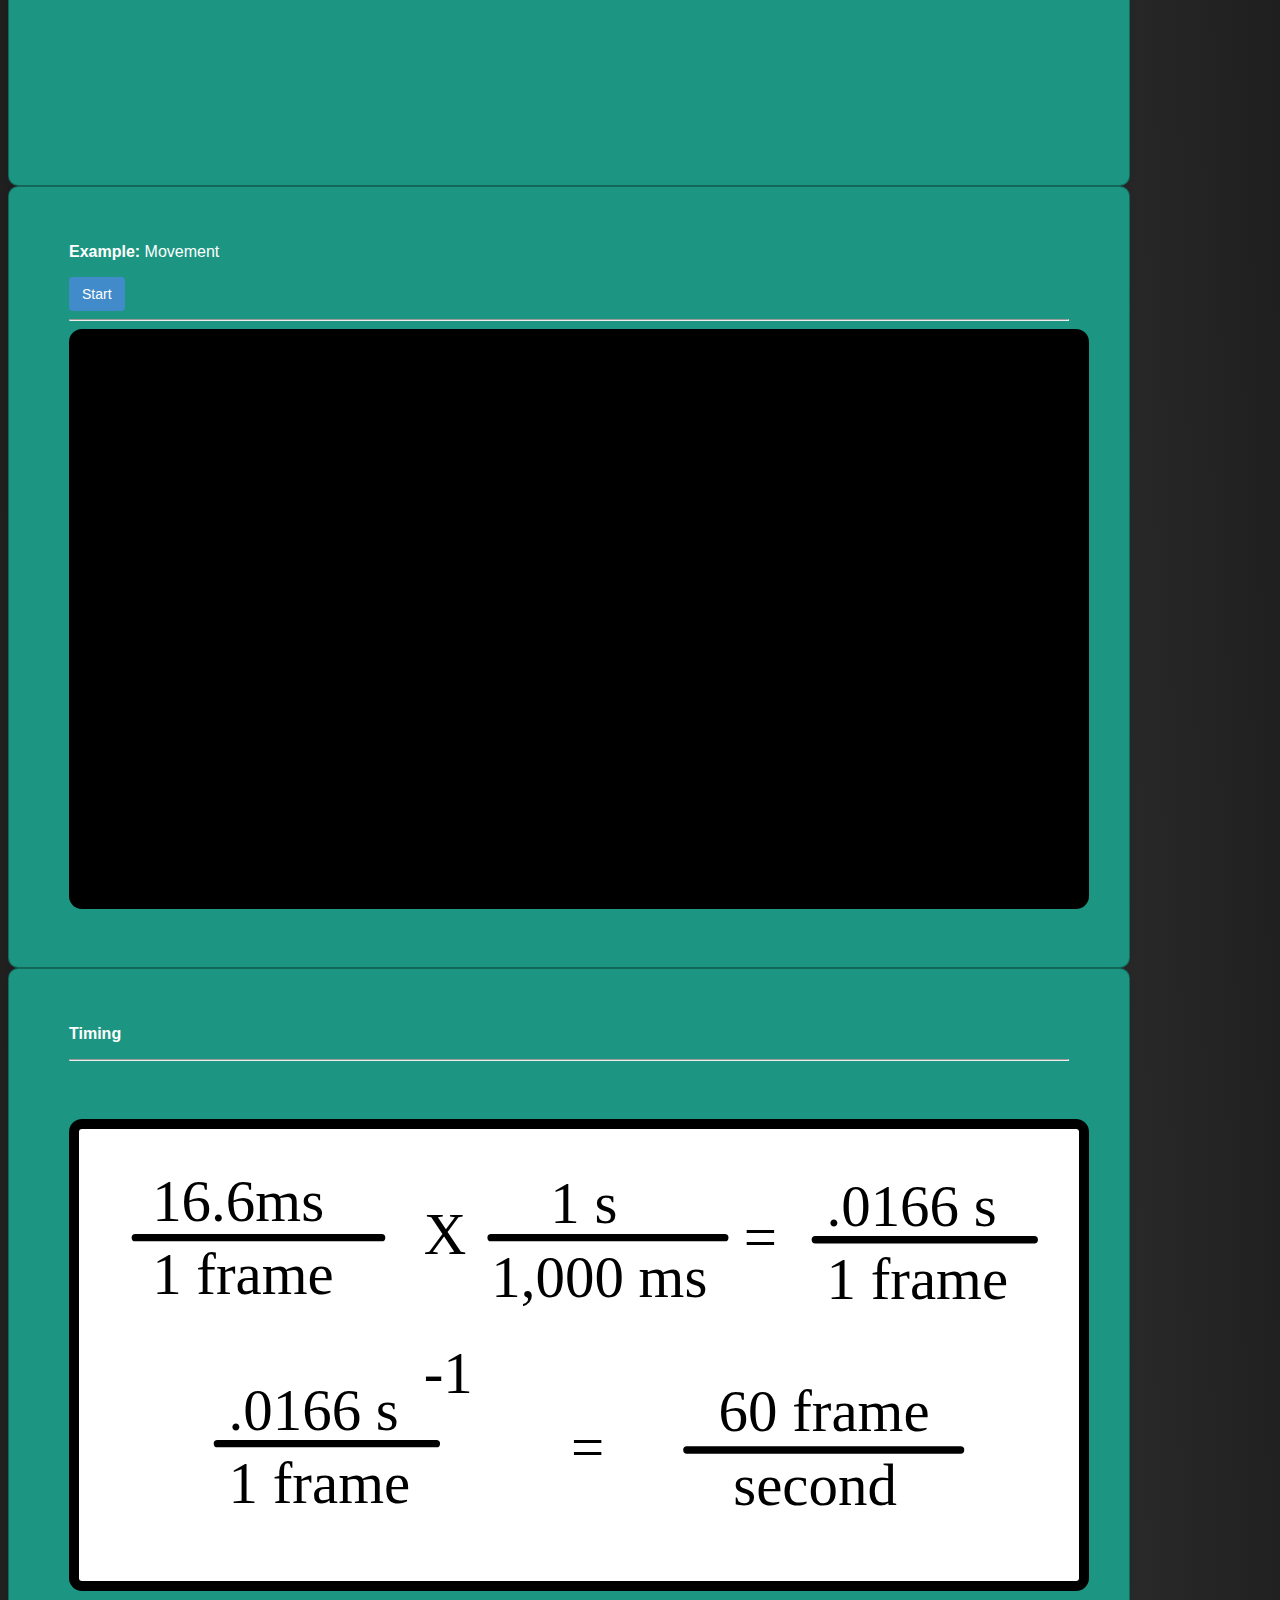
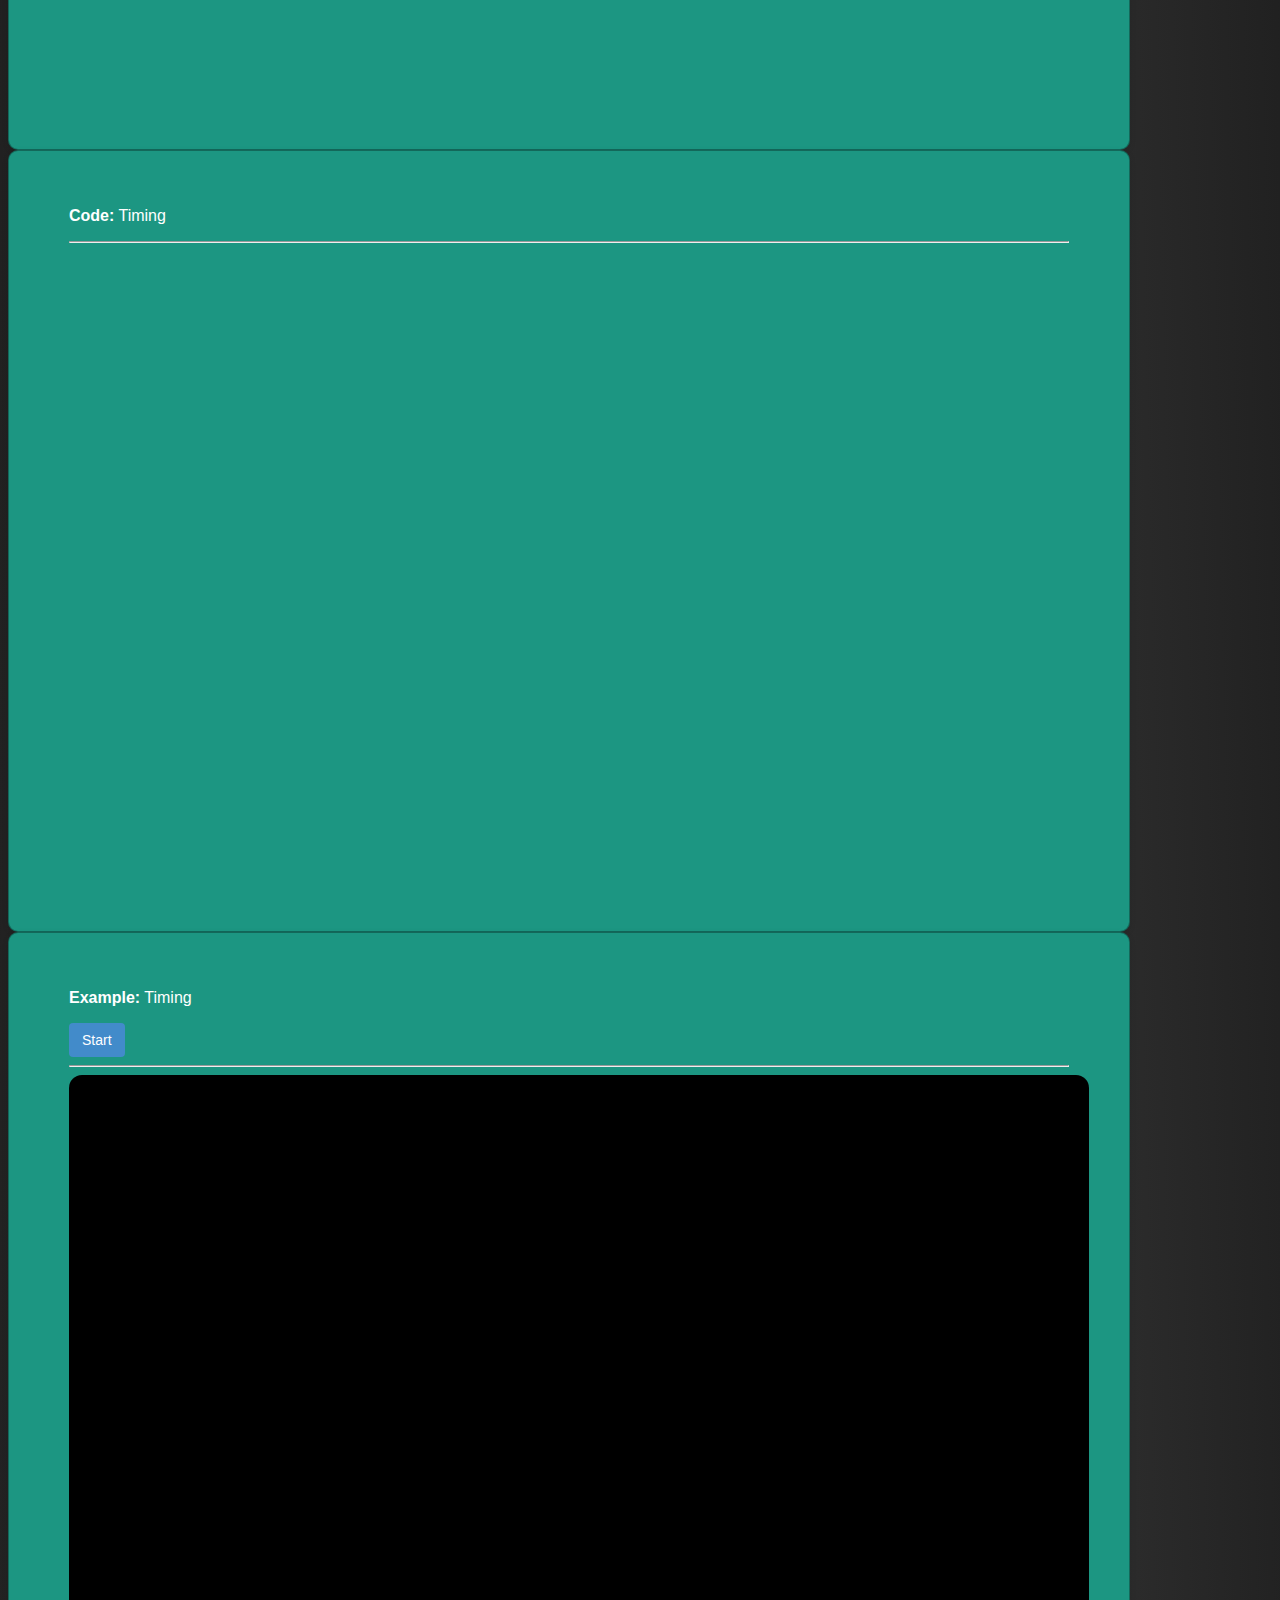
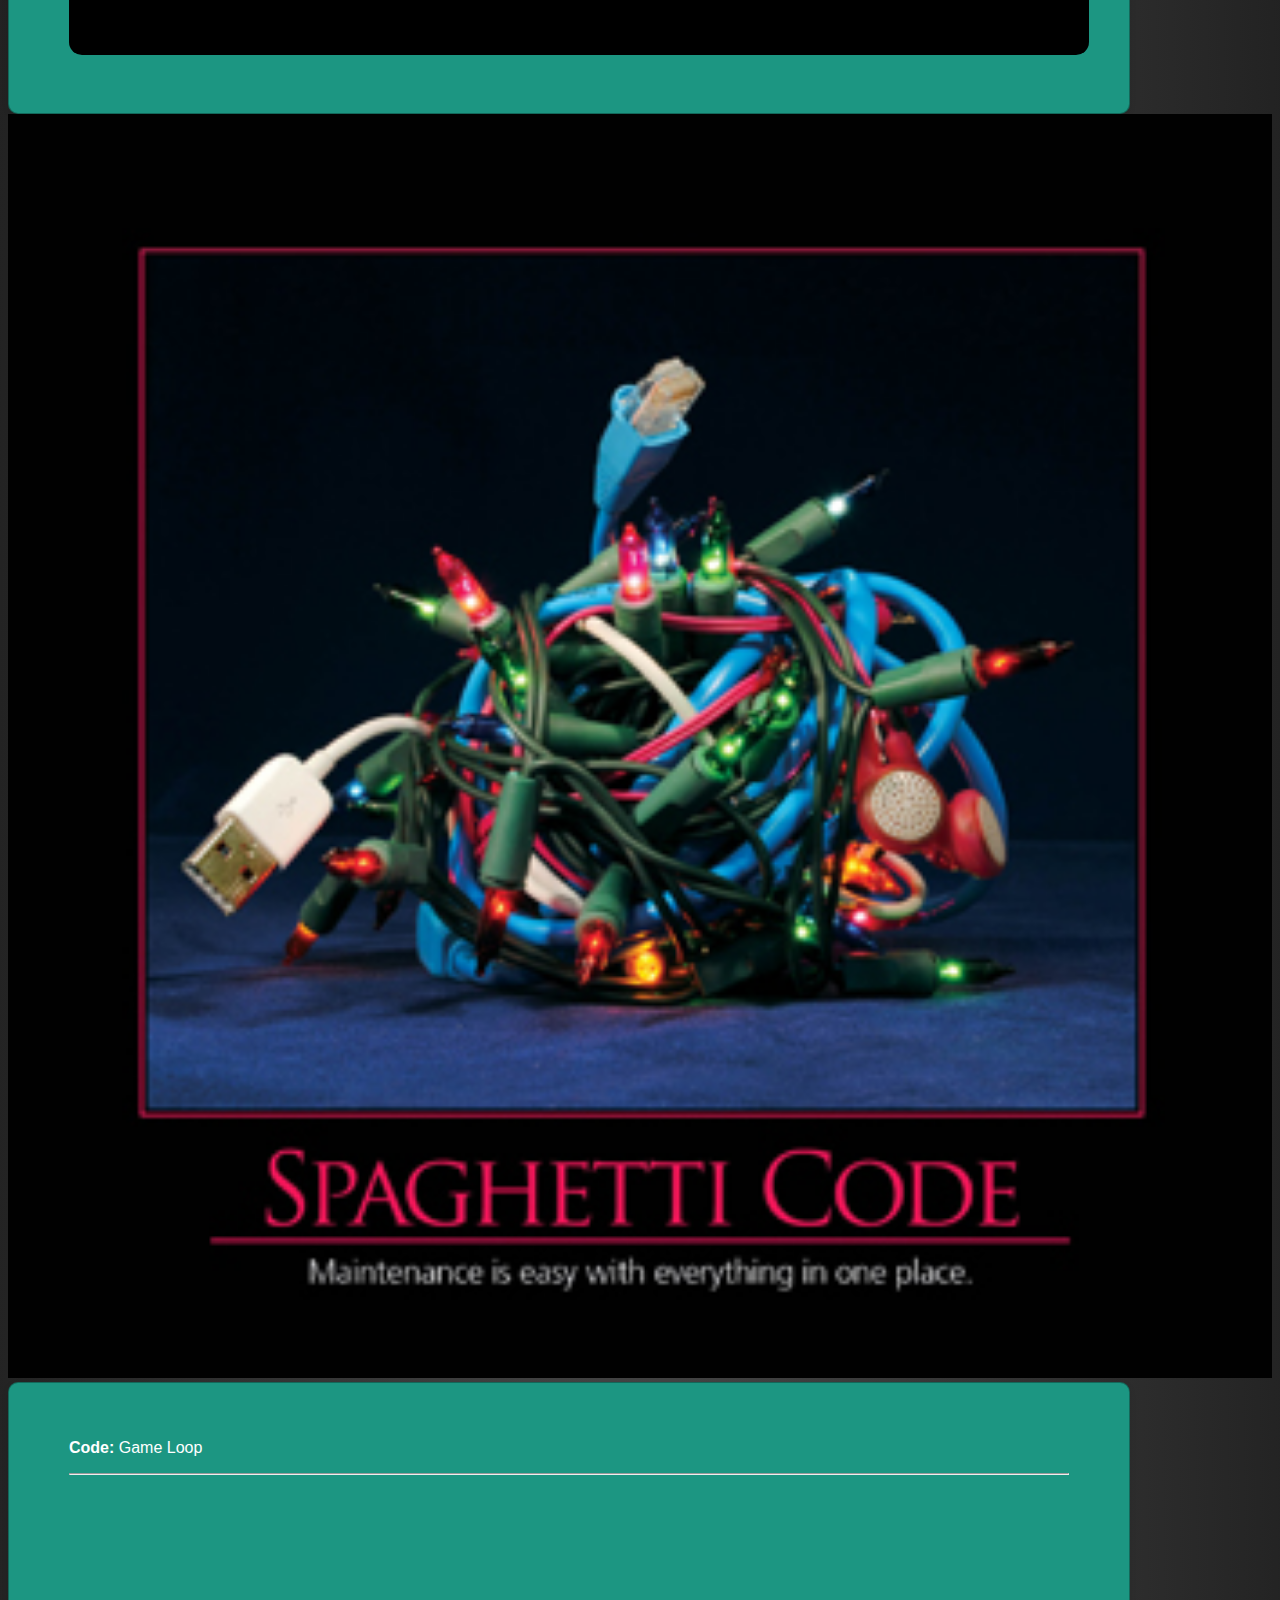
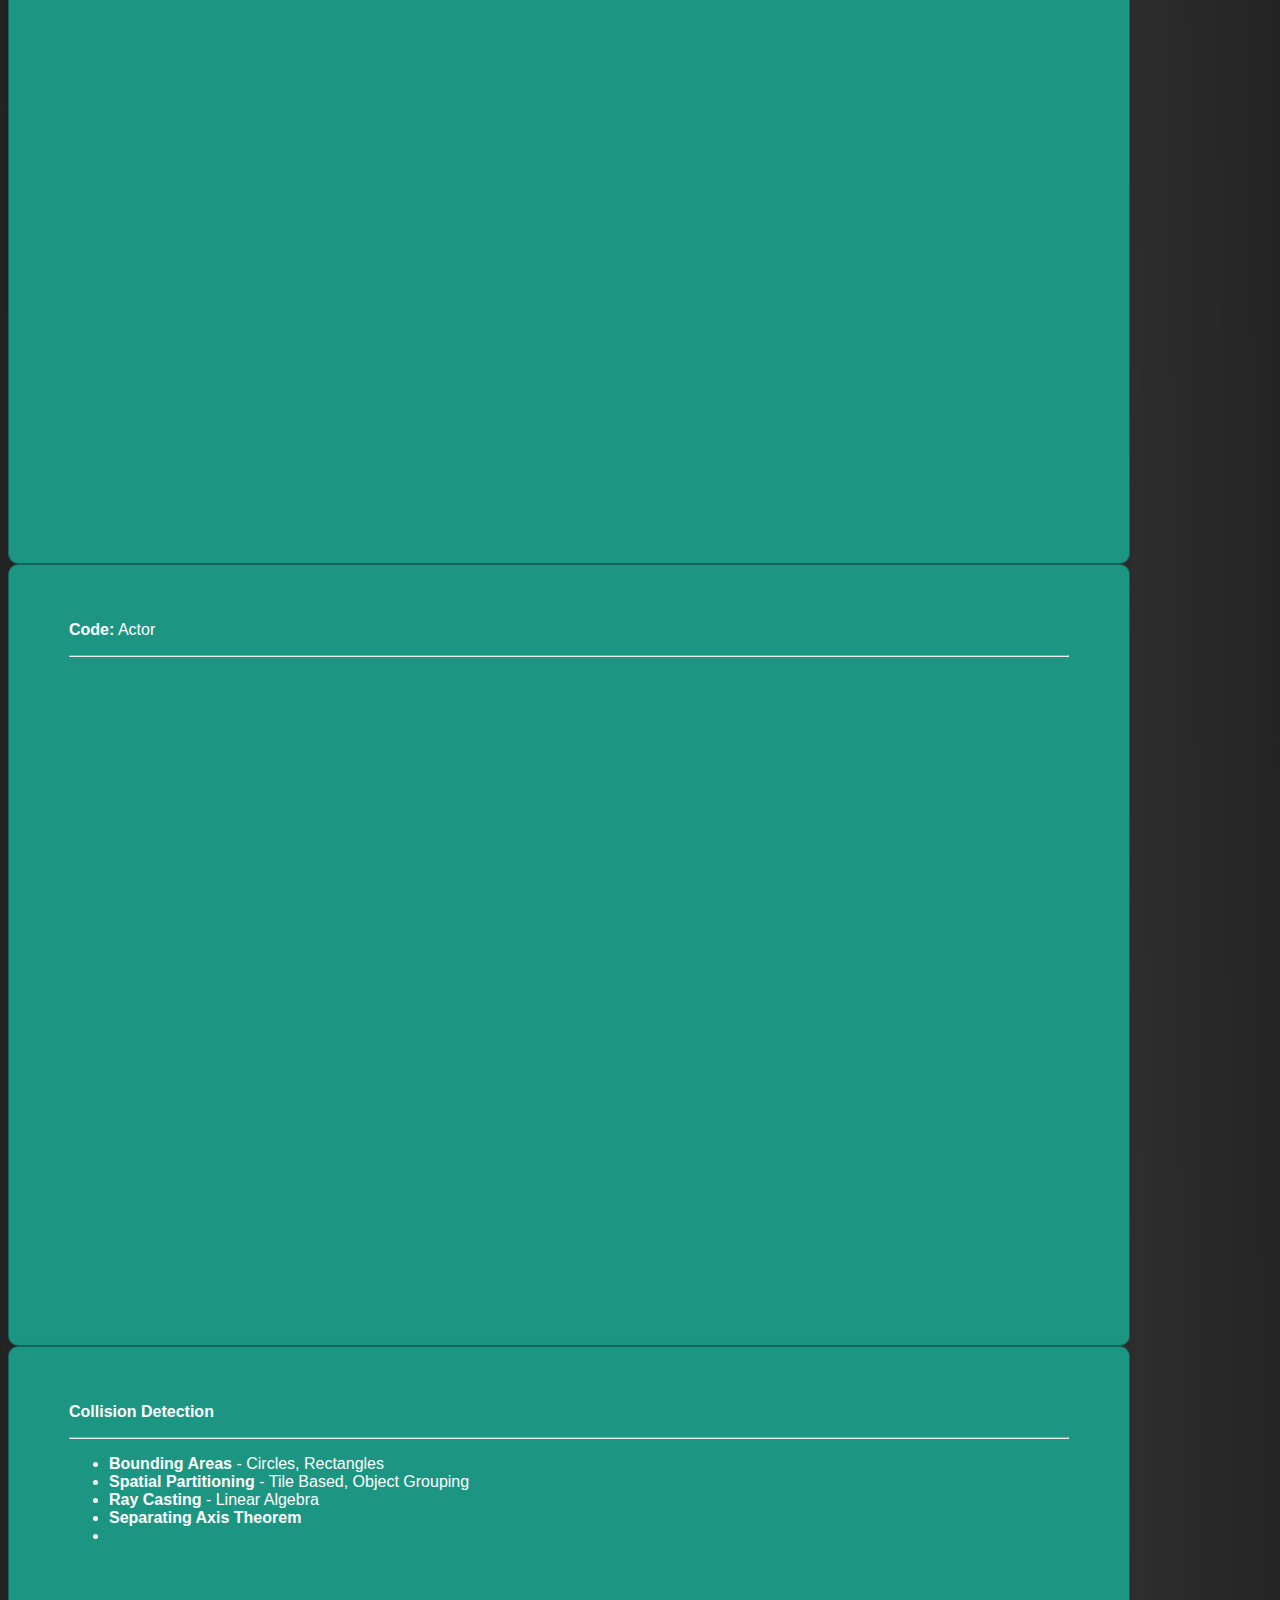
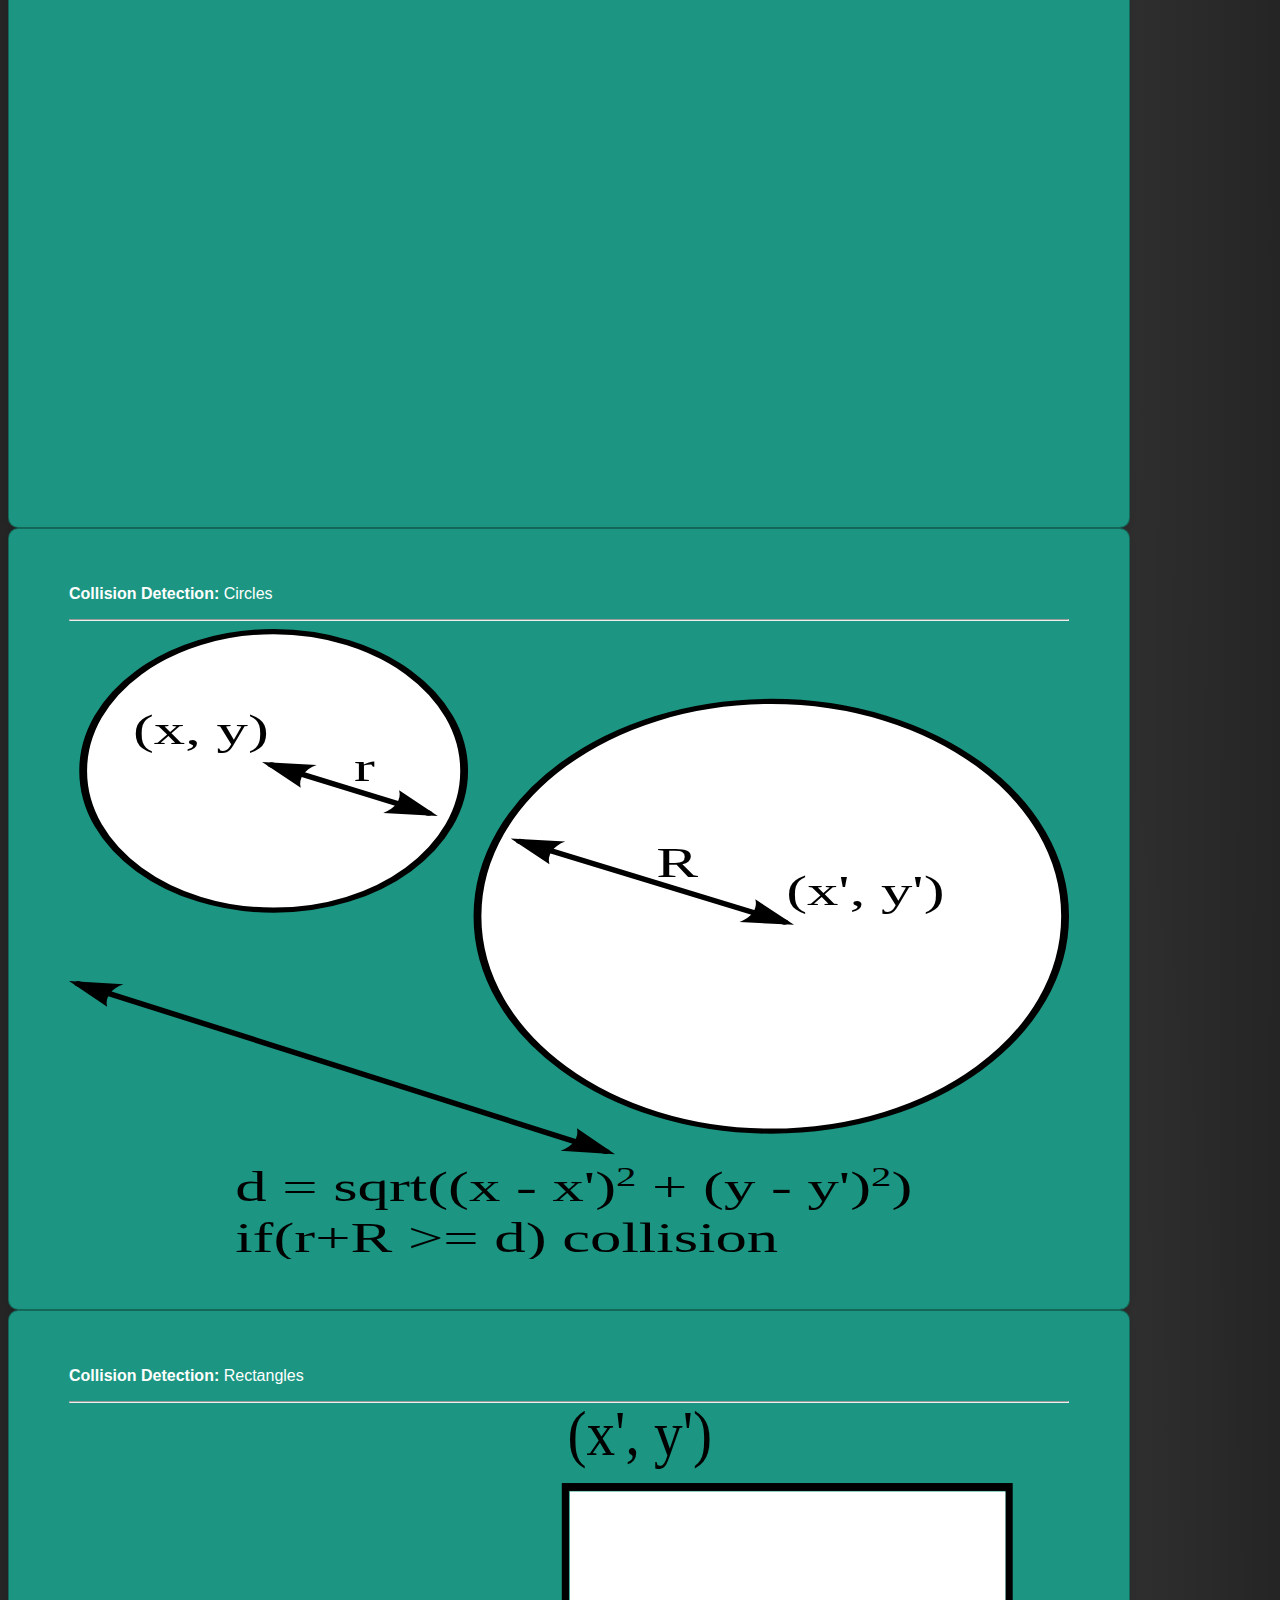
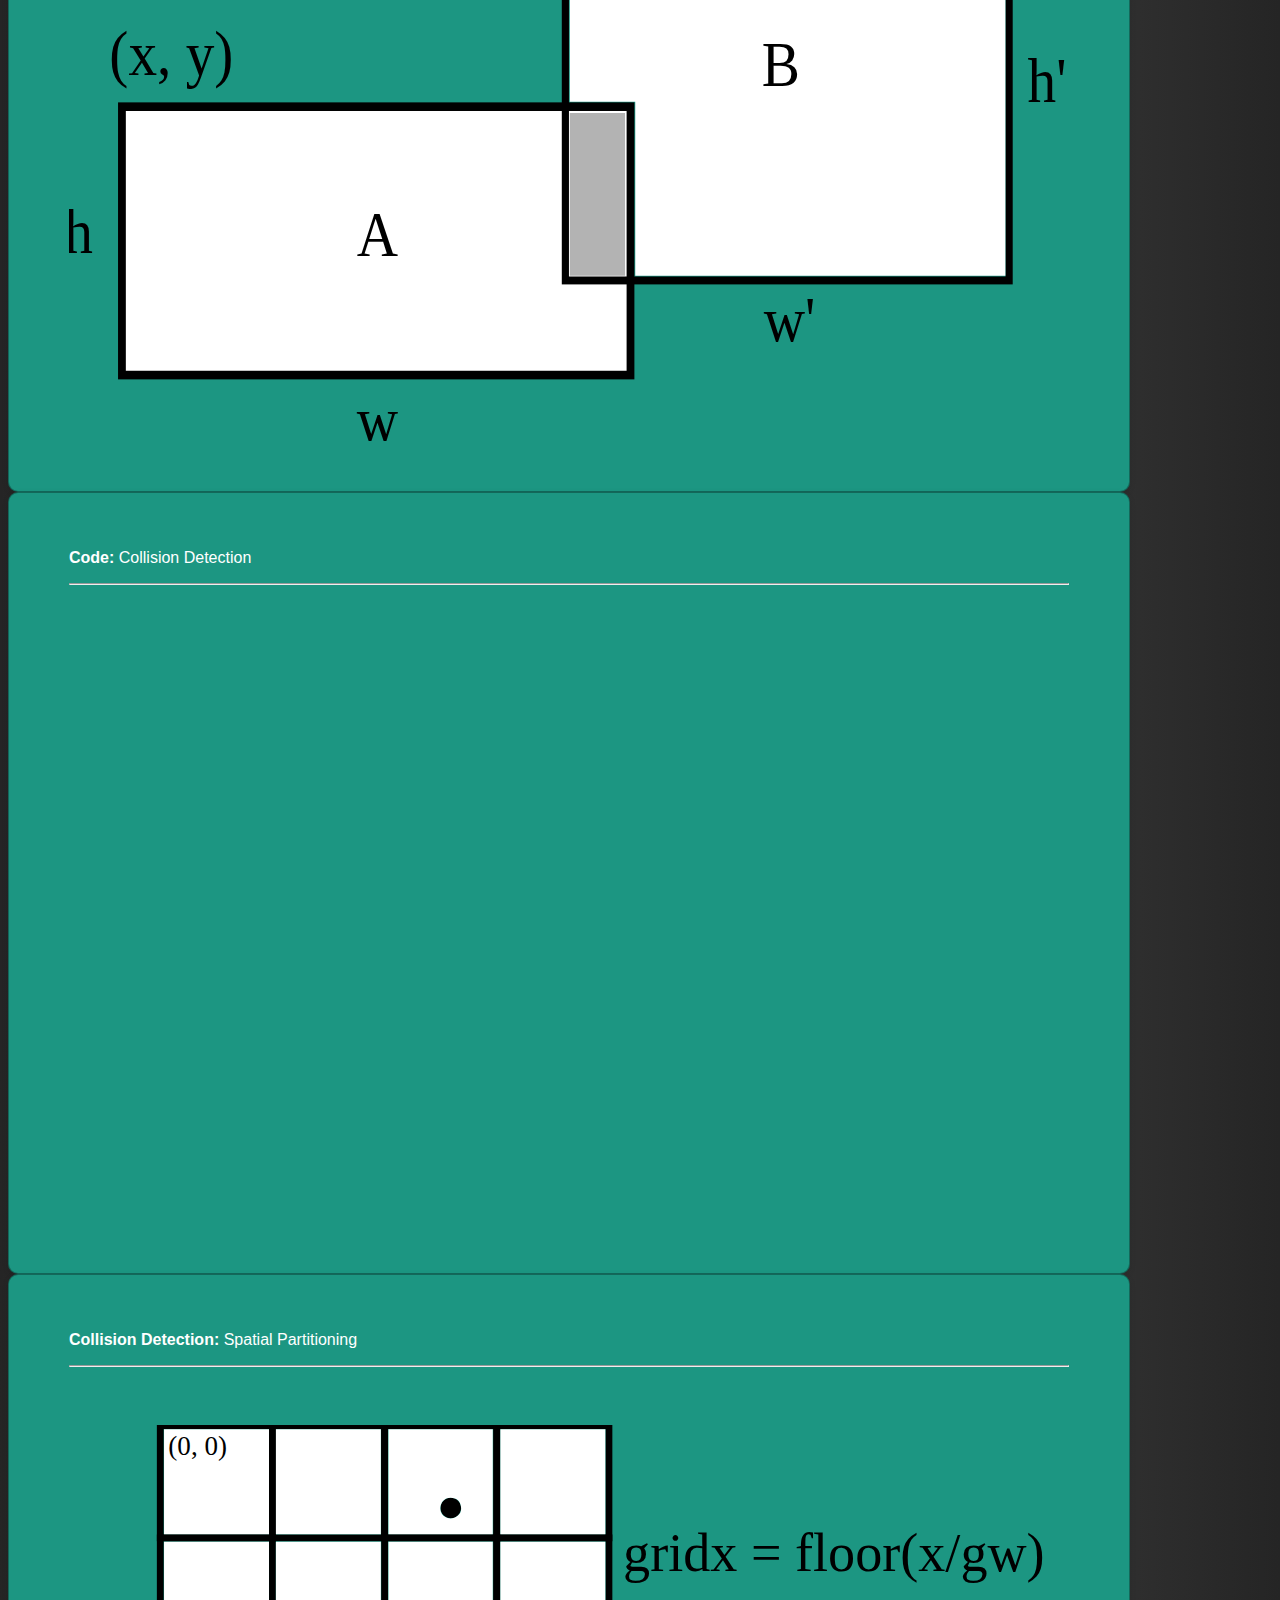
==== commit f42996a6: "Added new sprite sheet" ====
--- a/index.html
+++ b/index.html
@@ -136,24 +136,7 @@
 
 var running = true;
 (function mainloop(){
-    if(!running) return;
-
-    window.requestAnimationFrame(mainloop);
-    
-    // Update position
-    x += dx;
-    y += dy;
-    
-    dx += 1;
-    dy += 0;
-    
-    // Clear Canvas
-    ctx.fillStyle = 'black';
-    ctx.fillRect(0, 0, canvas.width, canvas.height);
-    
-    // Draw shape
-    ctx.fillStyle = 'red';
-    ctx.fillRect(x, 10, 50, 50);
+    
 })();</div>
 			</div>
 
@@ -186,33 +169,16 @@
     ctx.fillText('FPS: ' + fps.toFixed(1), 5, 20);
 };
 
-var x = 0;
-var y = 40;
-var dx = 3;
-var dy = 0;
-
 var update = function(delta){
-    var seconds = delta/1000;
-    x += dx*seconds;
-    y += dy*seconds;    
+	// todo
 };
 
 var draw = function(){
-    clear();
-    ctx.fillStyle = 'blue';
-    ctx.fillRect(x, y, 30, 30);
-};
-
-var lastTime =  Date.now();
+	// todo
+};
+
 var interval = setInterval(function(){
-	// Get the time to calculate time-elapsed
-	var now = Date.now();
-	var elapsed = Math.floor(now - lastTime);
-    update(elapsed);
-    draw();
-    drawFPS(1/(elapsed/1000));
-
-	lastTime = now;
+	//todo
 }, 16);	</div>
 			</div>
 
@@ -230,8 +196,19 @@
 			<div id="code-gameloop" class="step slide" data-x="-1500" data-y="6000">
 				<p><b>Code:</b> Game Loop</p>
 				<hr>
-				<div id="gameloop-editor" class="code-editor">var Game = function(){
+				<div id="gameloop-editor" class="code-editor">// request animation frame polyfill
+if(!window.requestAnimationFrame){
+    window.requestAnimationFrame = window.webkitRequestAnimationFrame ||
+    window.mozRequestAnimationFrame || 
+    window.msRequestAnimationFrame || 
+    function(callback){ 
+        window.setInterval(callback, 1000/60);
+    };
+}
+
+var Game = function(){
 	var me = this;
+    var running = false;
 	me.update = function(delta){
 		// update state of the game
 		// including players, npcs, scenery, animations, etc.
@@ -239,12 +216,17 @@
 
 	me.draw = function(delta){
 		// draw the game
+        // draw players, npcs, scenery, animations, etc.
 	};
 
 	me.start = function(){
-		// todo: implement gameloop
+        running = true;
 		var lastTime =  Date.now();
-		setInterval(function(){
+		(function mainloop(){
+            if(!running) return;
+            
+            window.requestAnimationFrame(mainloop);
+            
 			// Get the time to calculate time-elapsed
 			var now = Date.now();
 
@@ -254,8 +236,12 @@
 			me.draw(elapsed);
 
 			lastTime = now;
-		}, 30);	
+		})();	
 	};
+    
+    me.stop = function(){
+        running = false;
+    };
 
 	return me;
 };
@@ -324,8 +310,8 @@
     
     return ARight > rectB.x &&
     rectA.x < BRight &&
-    ABottom < rectB.y &&
-    rectA.y > BBottom;
+    ABottom > rectB.y &&
+    rectA.y < BBottom;
 };</div>
 			</div>
 
@@ -402,11 +388,7 @@
 				<button id="btn-html-audio-load" class="btn btn-primary">Load</button>
 				<button id="btn-html-audio-play" class="btn btn-primary">Play</button>
 				<hr>
-				<div id="html-audio-editor" class="code-editor" style="height:400px">var sound = document.createElement('audio');
-document.body.appendChild(sound);
-sound.src = 'sounds/soundeffect.mp3';
-sound.volume = 0.5;
-
+				<div id="html-audio-editor" class="code-editor" style="height:400px">
 var button = document.getElementById('btn-html-audio-play');
 button.addEventListener("click", function(){
     sound.play();
@@ -419,29 +401,11 @@
 				<button id="btn-web-audio-play" class="btn btn-primary">Play</button>
 				<hr>
 				<div id="web-audio-editor" class="code-editor" style="height:400px">var context = new window.webkitAudioContext();
-var volume = context.createGain();
-volume.gain.value = 0.6;
-
-var buffer = null;
 
 var load = function(){
-  var request = new XMLHttpRequest();
-  request.open('GET', 'sounds/soundeffect.mp3');
-  request.responseType = 'arraybuffer';
-  request.onload = function(){
-      context.decodeAudioData(request.response, function(decodedBuffer){
-          buffer = decodedBuffer;
-      });
-  };
-  request.send();
 };
 
 var play = function(){
-    var sound = context.createBufferSource();
-    sound.buffer = buffer;
-    sound.connect(volume);
-    volume.connect(context.destination);
-    sound.start(0);
 };
 
 load();
@@ -454,7 +418,7 @@
 			<div id="sprite-animation" class="step slide" data-x="4500" data-y="3000">
 				<p><b>Sprite Animation</b></p>
 				<hr>
-				<img src="images/sprite.png" style="width:100%; margin-top:50px" class="border">
+				<img src="images/spriteexplosion.png" style="height:90%;width:100%" class="border">
 			</div>
 
 			<div id="code-sprite-animation" class="step slide" data-x="4500" data-y="1500">
@@ -495,13 +459,19 @@
 var canvas = document.getElementById('canvas5');
 var ctx = canvas.getContext('2d');
 
-var animation = new Animation('images/sprite.png', 5, 1, 44, 50);
+var clear = function(){
+    ctx.fillStyle = 'black';
+    ctx.fillRect(0, 0, canvas.width, canvas.height);
+};
+var animation = new Animation('images/spriteexplosion.png', 5, 5, 45, 45);
 var interval = setInterval(function(){
+    clear();
     ctx.save();
+    ctx.translate(140, 100);
     ctx.scale(3,3);
-    animation.draw(ctx, 50,50);    
+    animation.draw(ctx, 0, 0);    
     ctx.restore();
-}, 200);</div>
+}, 30);</div>
 			</div>
 			<div id="example-sprite-animation" class="step slide" data-x="4500" data-y="0">
 				<p><b>Example:</b> Sprite Animations</p>
@@ -514,7 +484,7 @@
 				<img src="images/meme.jpg" style="width:100%">
 			</div>
 			<div id="multiplayer-games" class="step slide" data-x="1500" data-y="0">
-				<p><b>Multiplyer Support</b></p>
+				<p><b>Multiplayer Support</b></p>
 				<hr>
 				<ul>
 					<li class="space10">Web Sockets</li>
@@ -524,7 +494,7 @@
 				</ul>
 			</div>
 			<div id="multiplayer-games-examples" class="step slide" data-x="1500" data-y="-1500">
-				<p><b>Multiplyer Examples</b></p>
+				<p><b>Multiplayer Examples</b></p>
 				<hr>
 				<ul>
 					<li class="space10"><a href="https://github.com/eonarheim/HyperAsteroids">HyperAsteroids</a> with Socket.io</li>
@@ -538,6 +508,11 @@
 			<div id="resources" class="step slide" data-x="3000" data-y="-3000">
 				<p><b>Resources</b><p>
 				<hr>
+				<h5><b>Presentation</b></h5>
+				<ul>
+					<li style="margin-left: 40px;"><a href="http://www.erikonarheim.com/AllYourGamesPresentation">Slides</a><a href="https://github.com/eonarheim/AllYourGamesPresentation">Source</a></li>
+				</ul>
+
 				<h5><b>Libraries</b></h5>
 				<ul>
 					<li style="margin-left: 40px;">Babylon js</li>
@@ -548,7 +523,7 @@
 				</ul>
 				<h5><b>Books</b></h5>
 				<ul>
-					<li style="margin-left: 40px;">Core HTML5 Cavnas - David Geary</li>
+					<li style="margin-left: 40px;">Core HTML5 Canvas - David Geary</li>
 					<li style="margin-left: 40px;">Secrets of a JavaScript Ninja - John Resig</li>
 					<li style="margin-left: 40px;">Effective JavaScript - David Herman</li>
 				</ul>
@@ -617,17 +592,17 @@
 					running = false;
 				};
 
-				var hideDemoCode = false;
+				var hideDemoCode = true;
 				var drawingEditor = makeEditor('drawing-editor', hideDemoCode);
-				var movementEditor = makeEditor('movement-editor', hideDemoCode);
+				var movementEditor = makeEditor('movement-editor');
 				var timingEditor = makeEditor('timing-editor');
 				var gameloopEditor = makeEditor('gameloop-editor');
 				var actorEditor = makeEditor('actor-editor');
 				var collisionDetectionEditor = makeEditor('collision-detection-editor');
 				var keycodeVectorEditor = makeEditor('keycode-vector-editor');
 				var keycodeKonamiEditor = makeEditor('keycode-konami-editor');
-				var htmlAudioEditor = makeEditor('html-audio-editor', hideDemoCode);
-				var webAudioEditor = makeEditor('web-audio-editor', hideDemoCode);
+				var htmlAudioEditor = makeEditor('html-audio-editor');
+				var webAudioEditor = makeEditor('web-audio-editor');
 				var spriteAnimationEditor = makeEditor('sprite-animation-editor');
 				//var actorEditor = makeEditor('actor-editor');
 				//var sceneGraphEditor = makeEditor('scene-graph-editor');
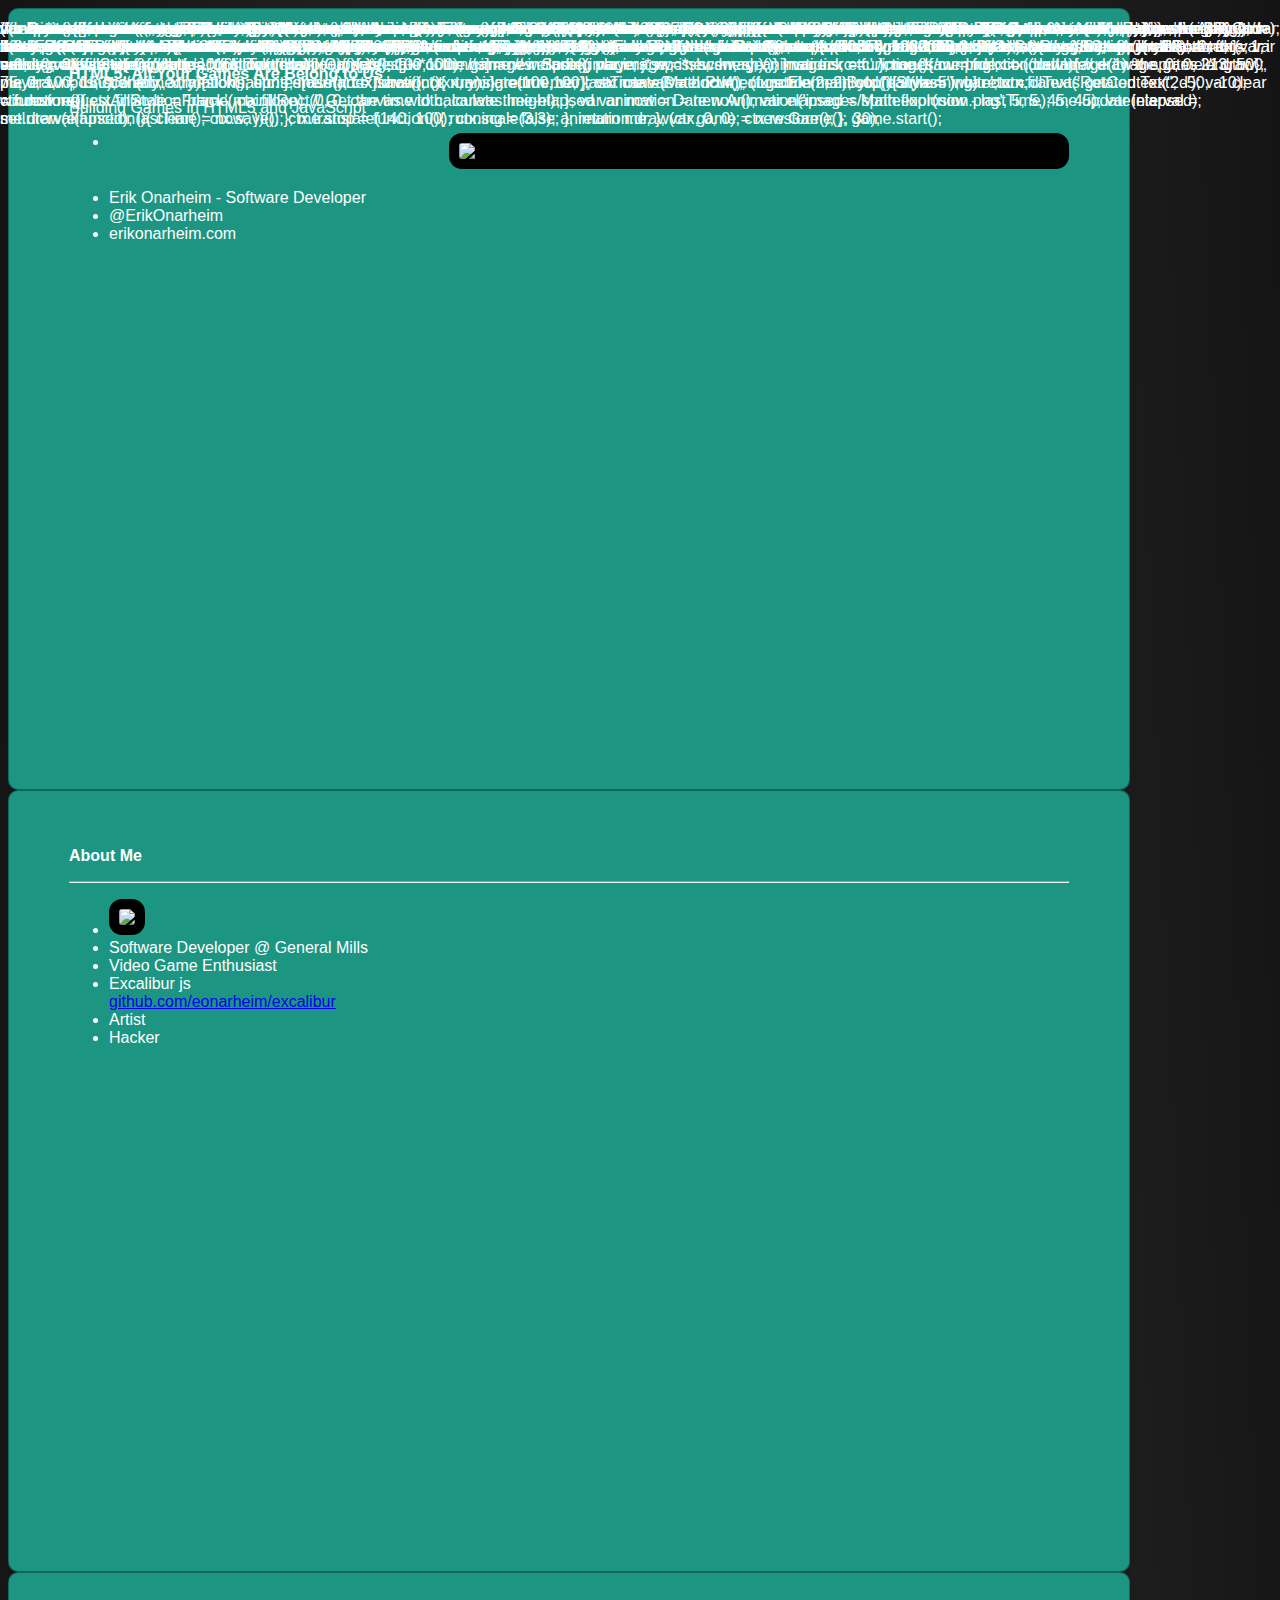
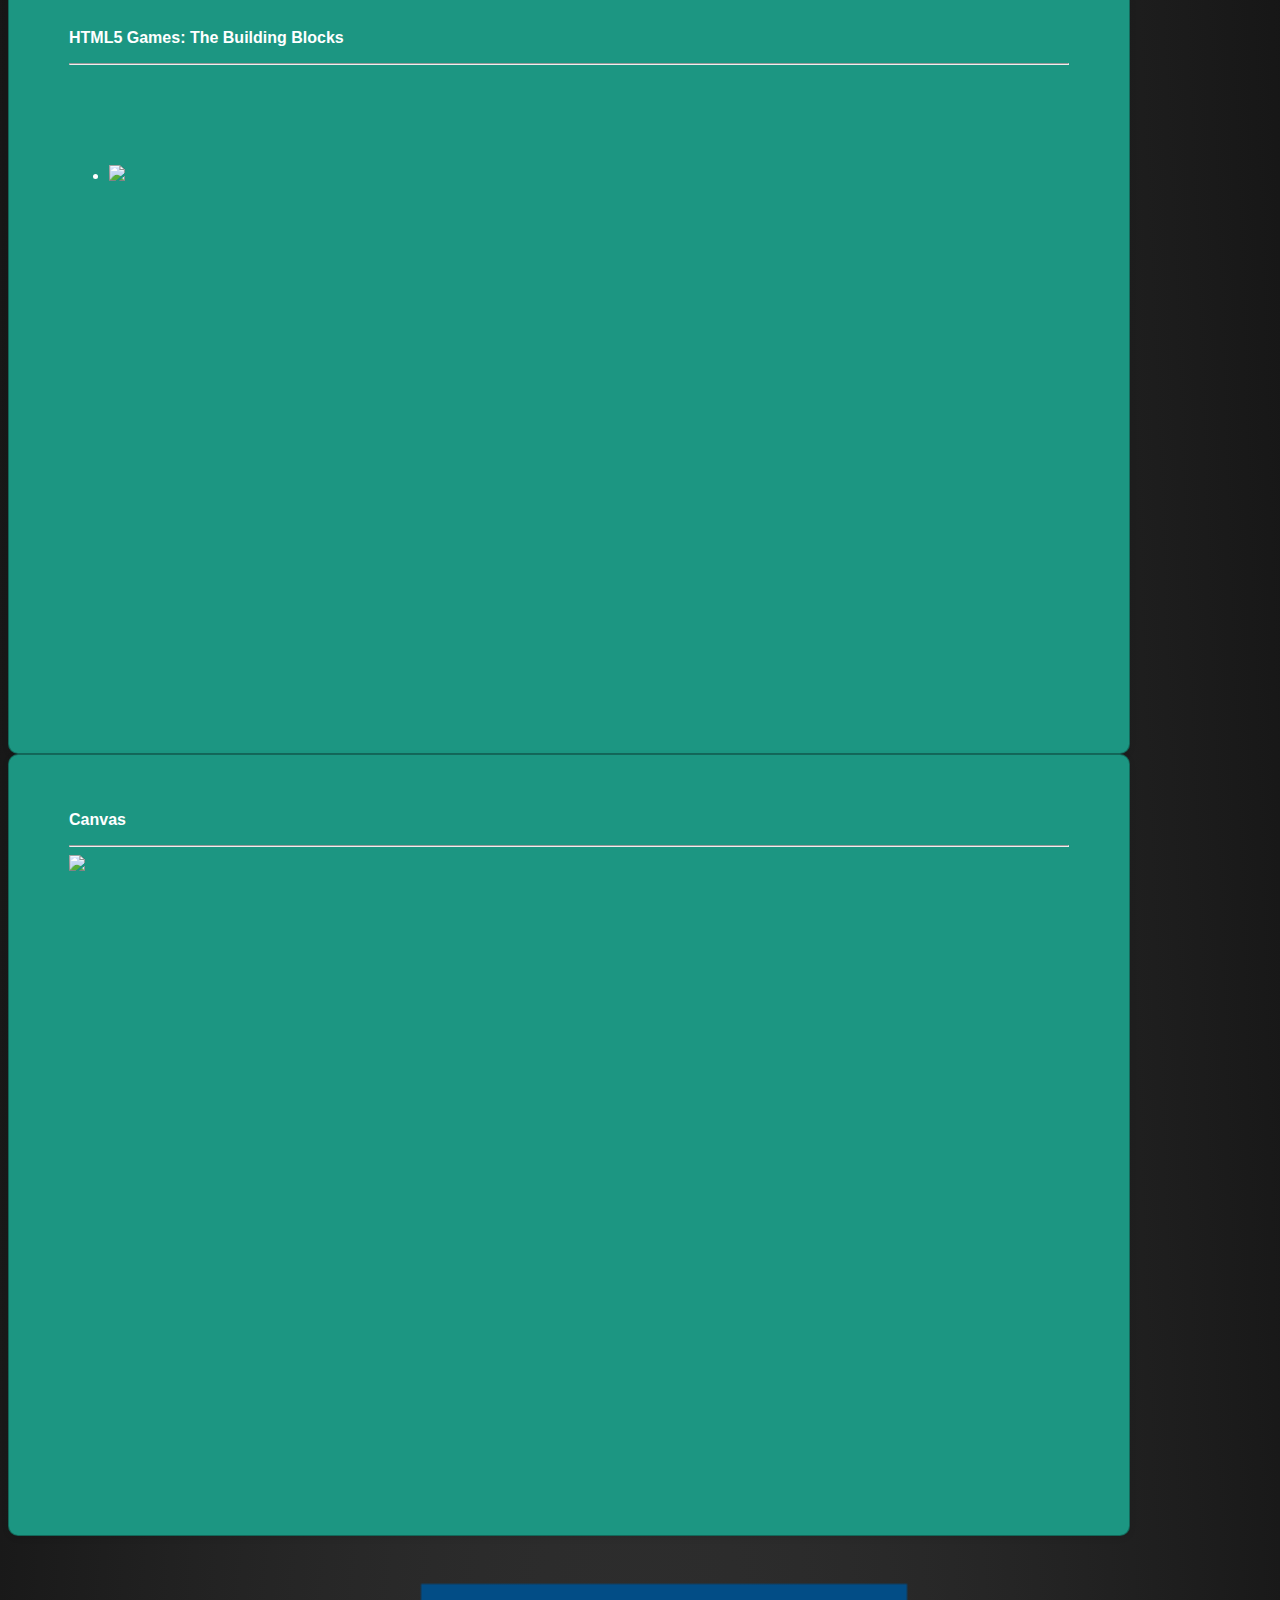
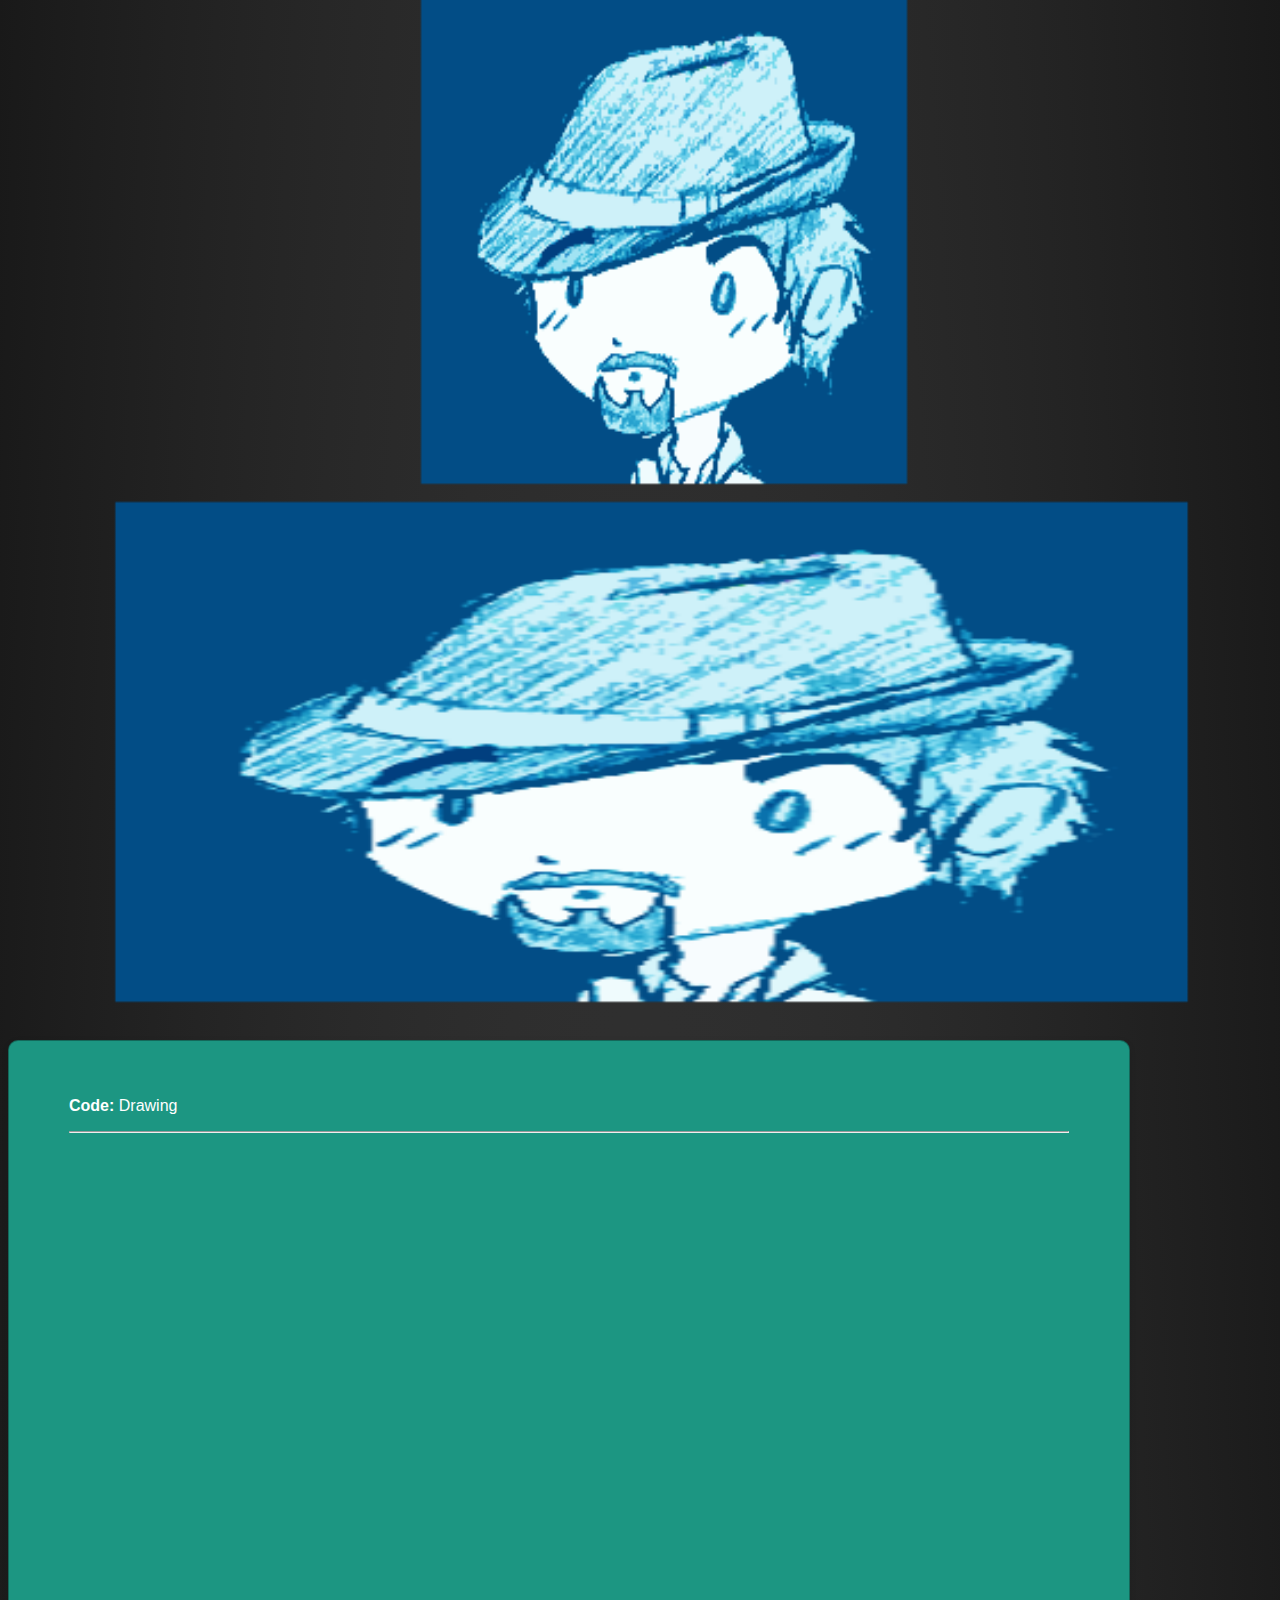
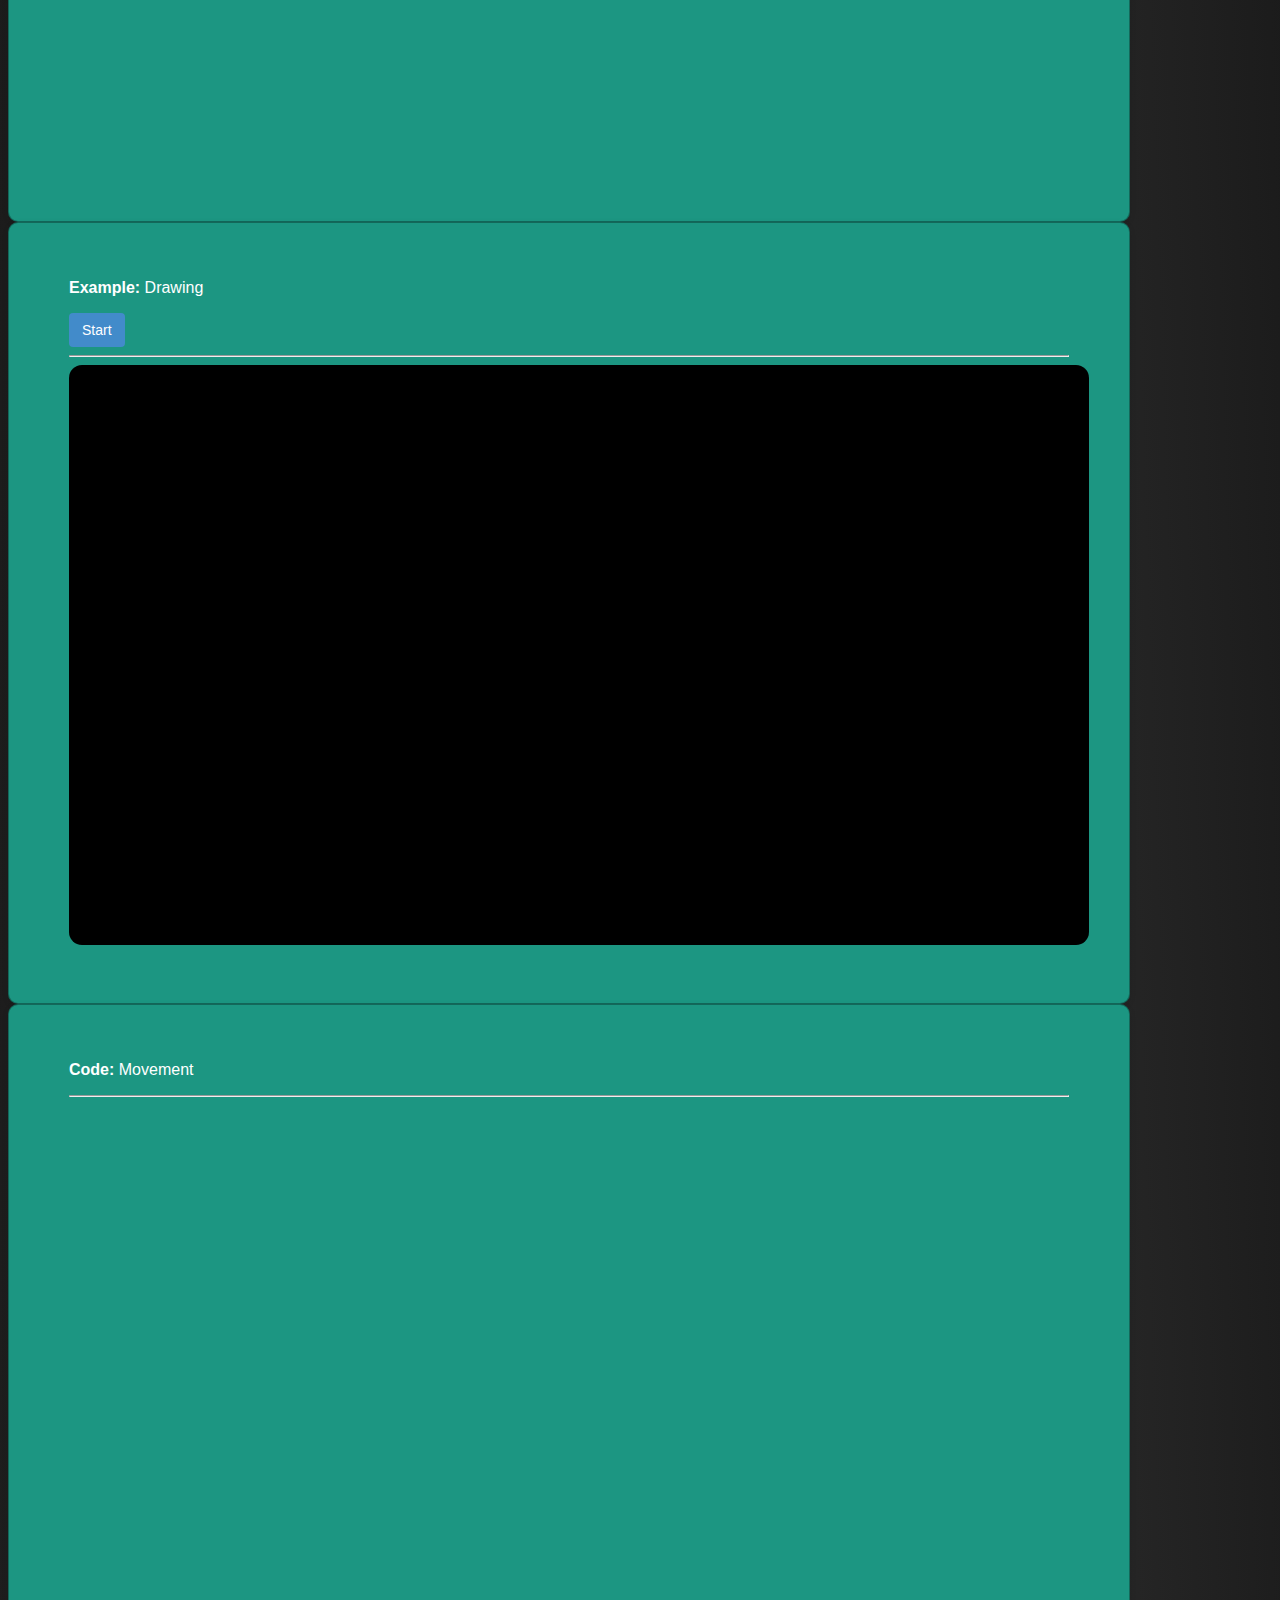
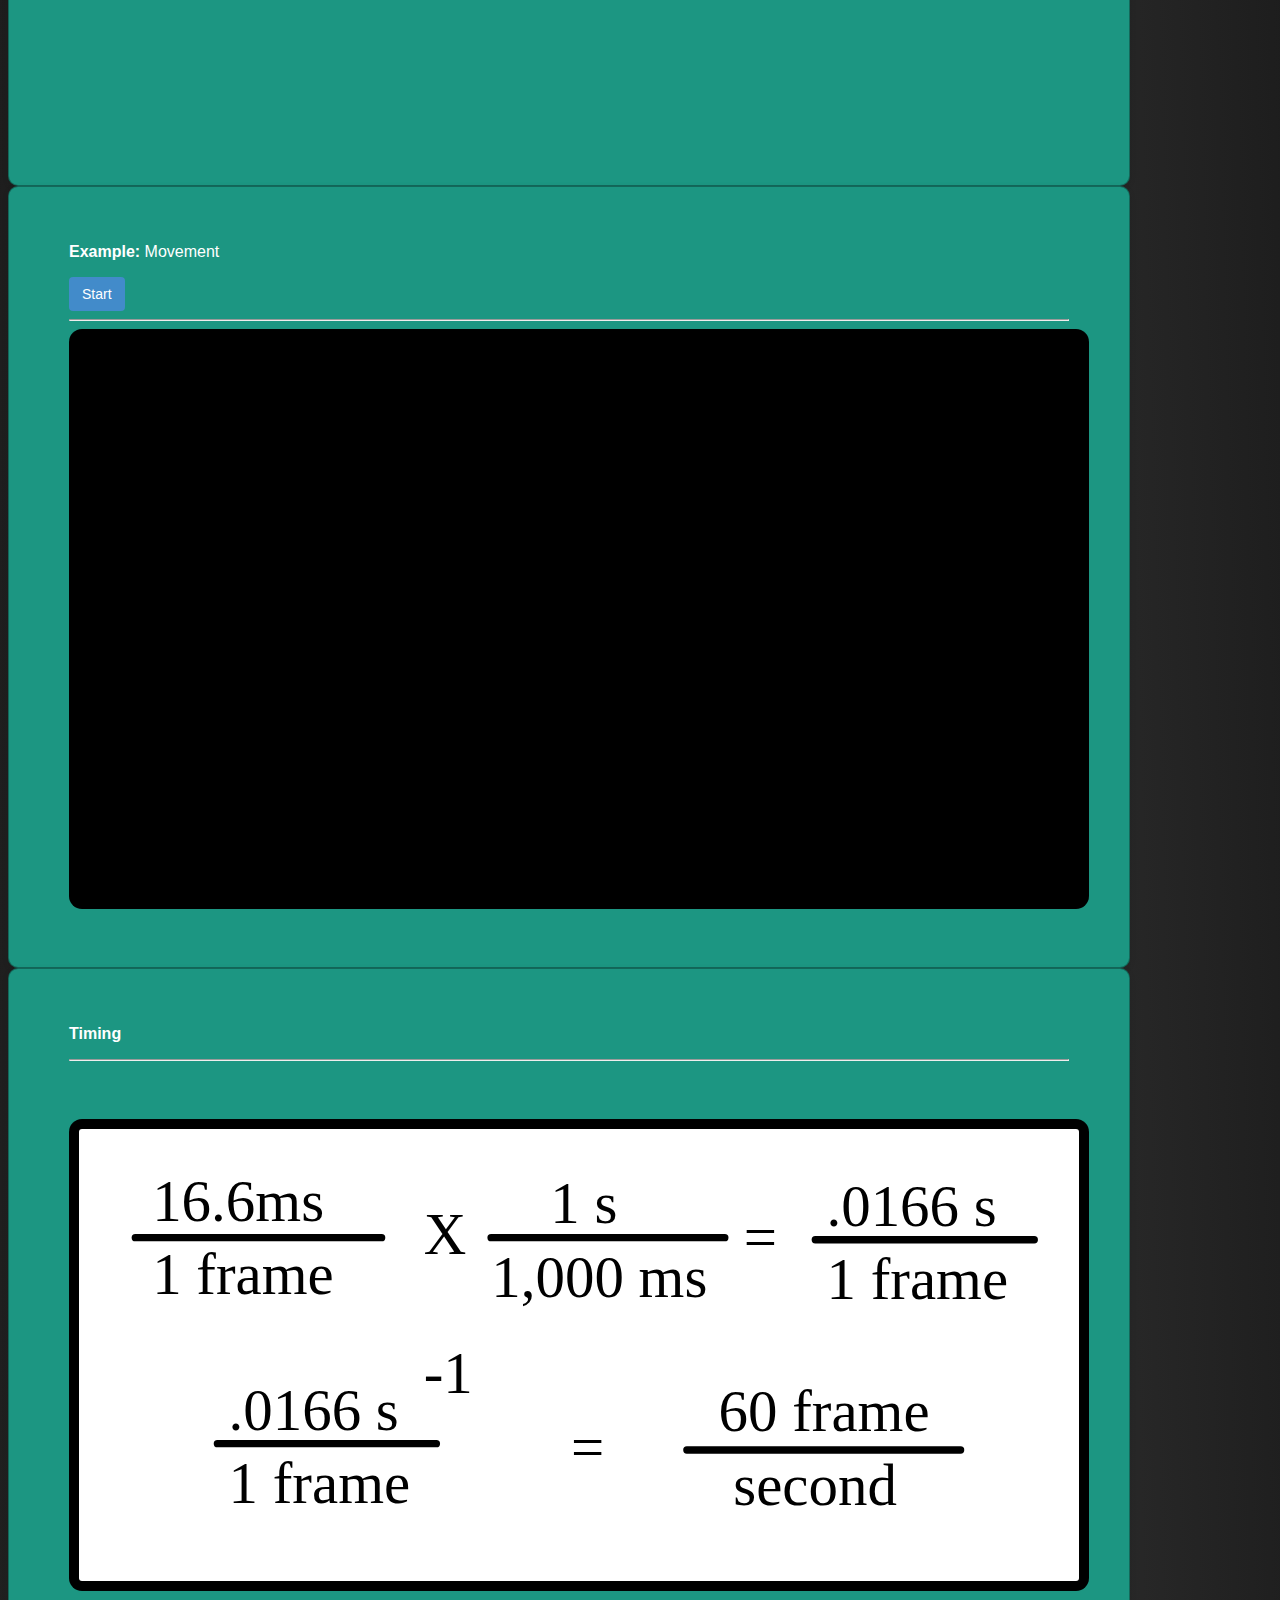
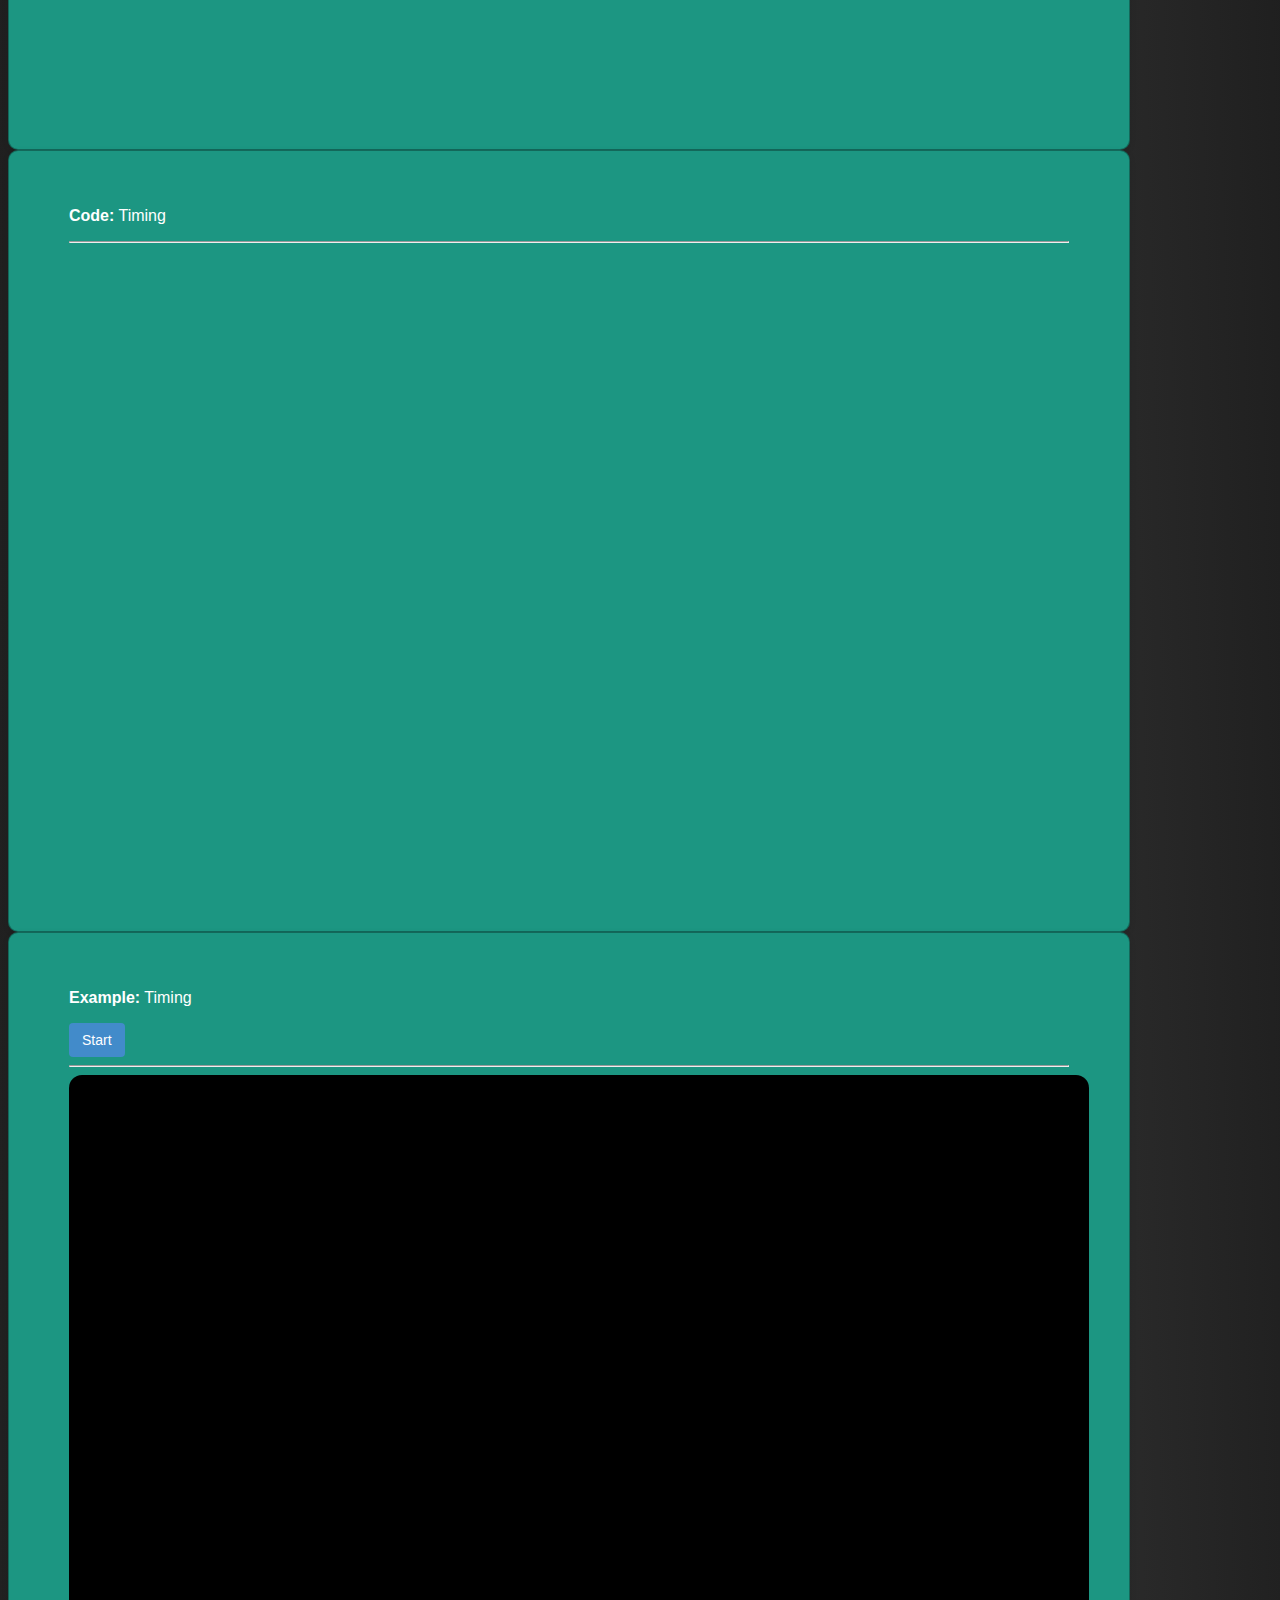
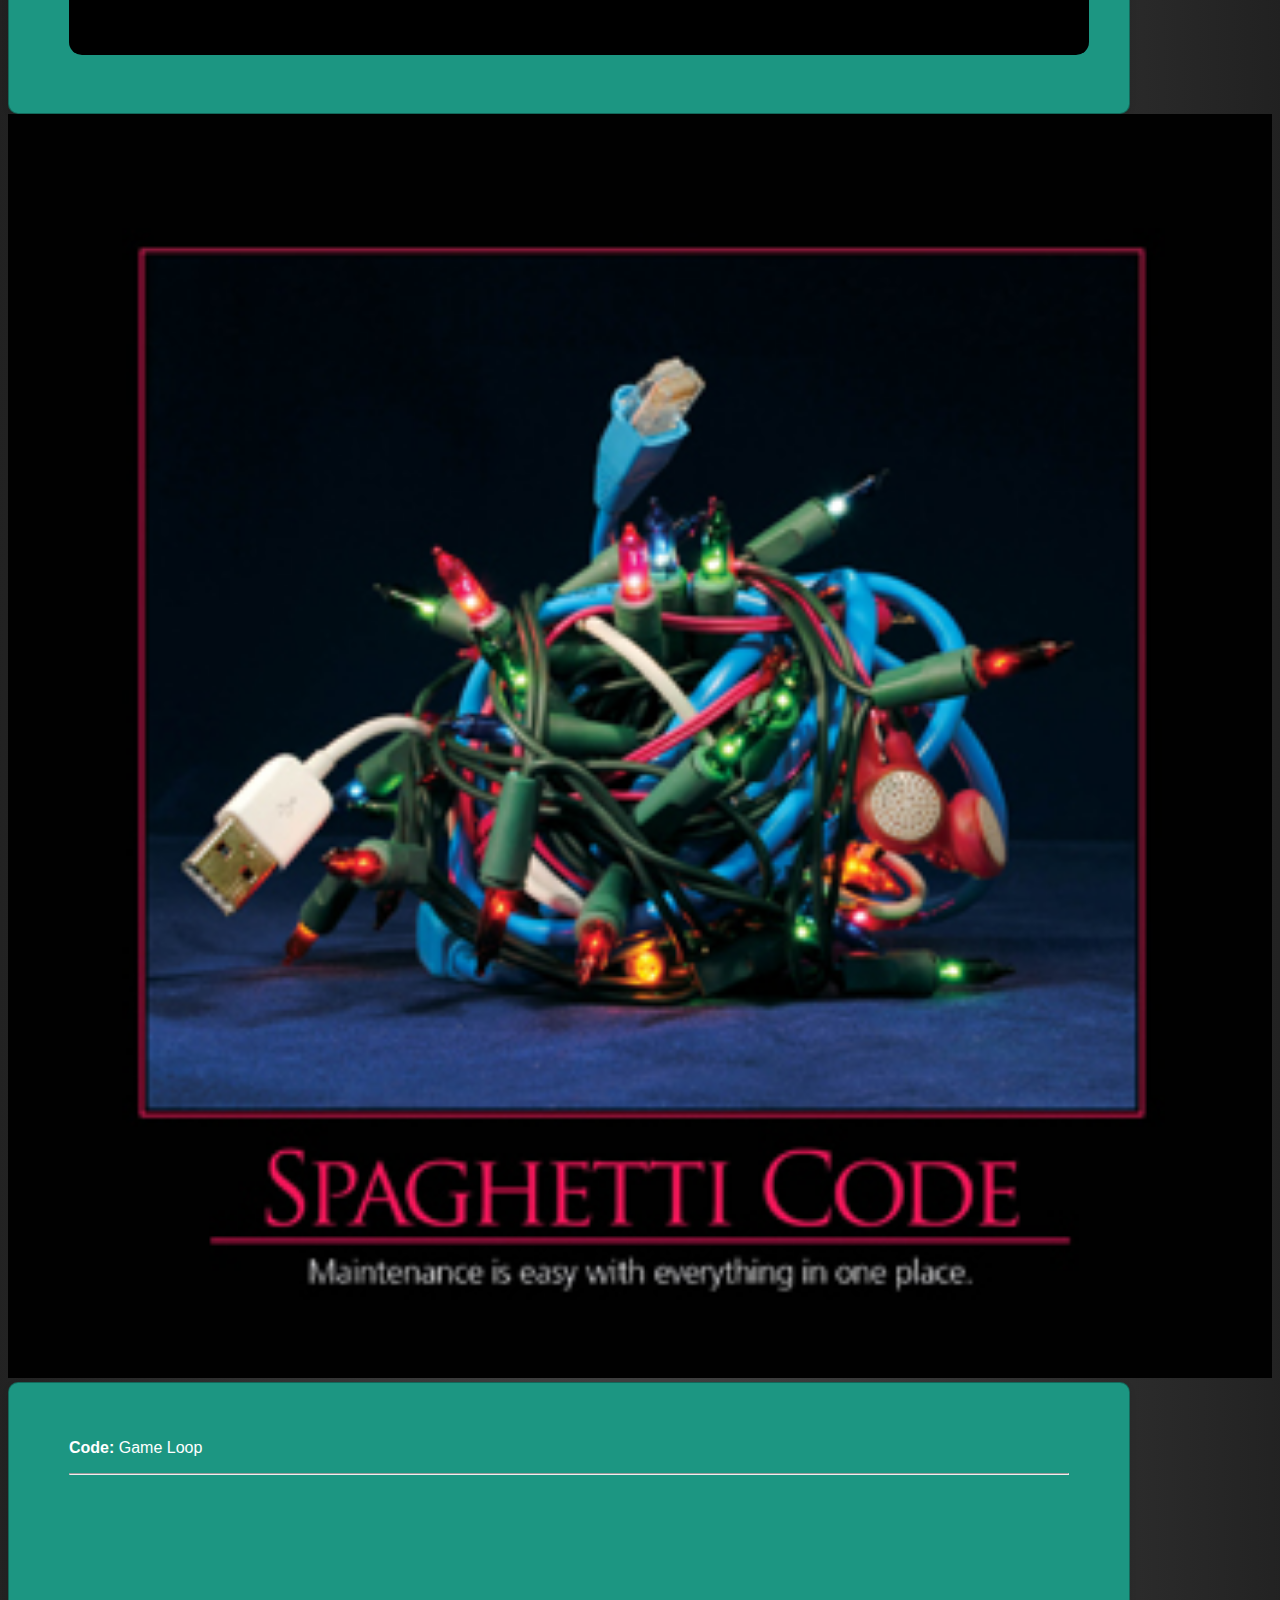
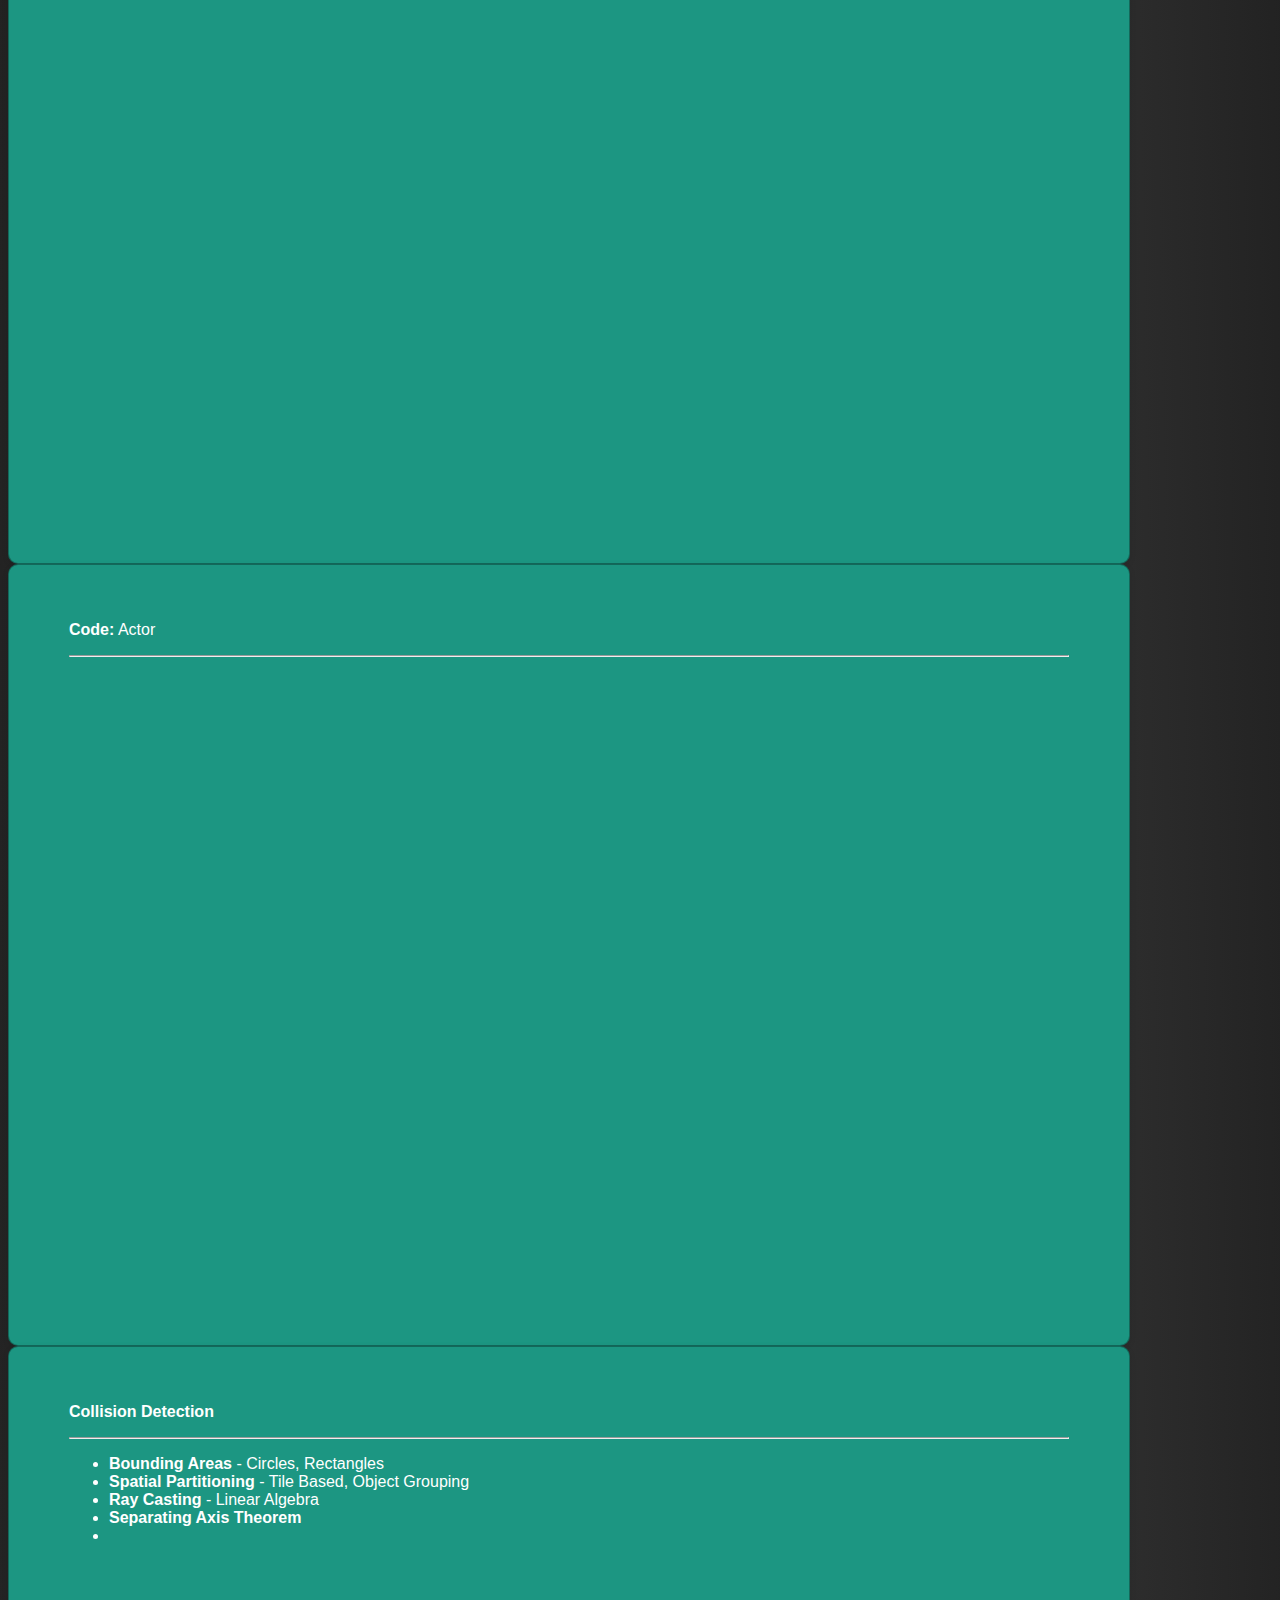
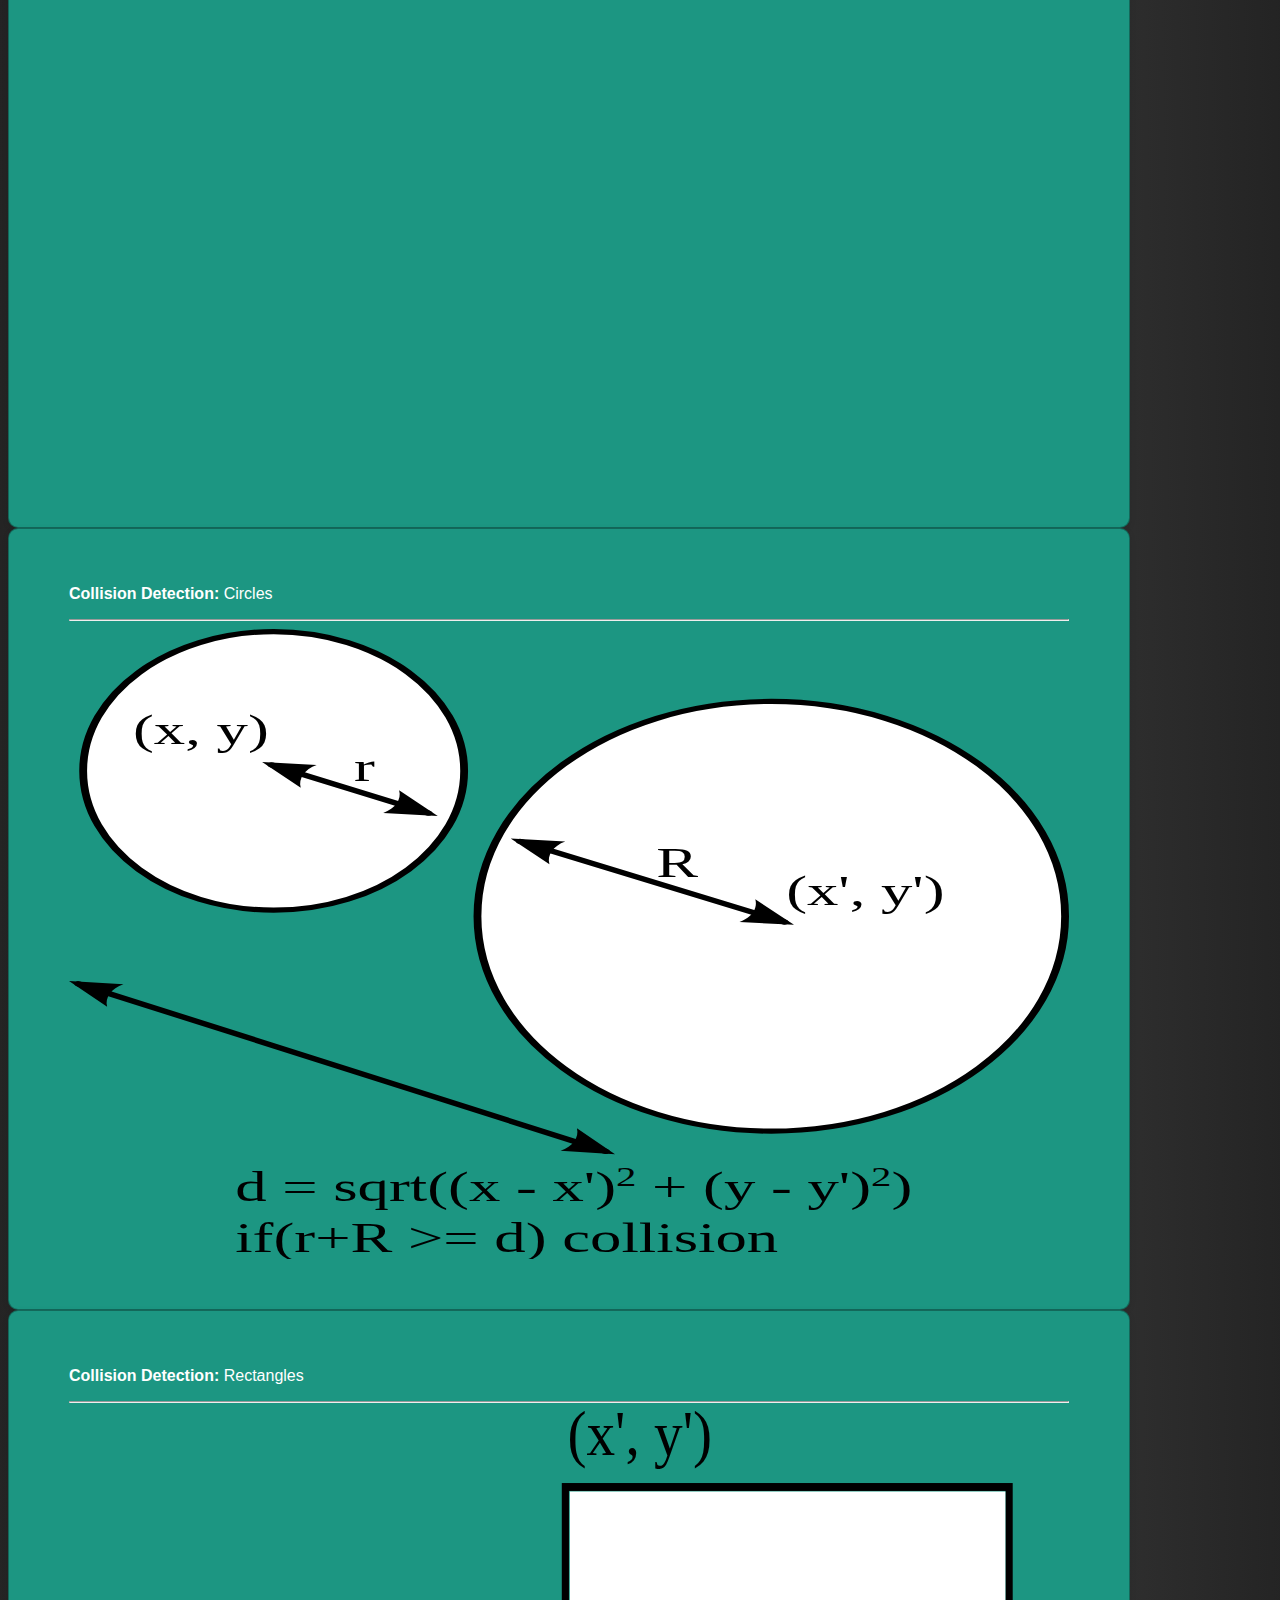
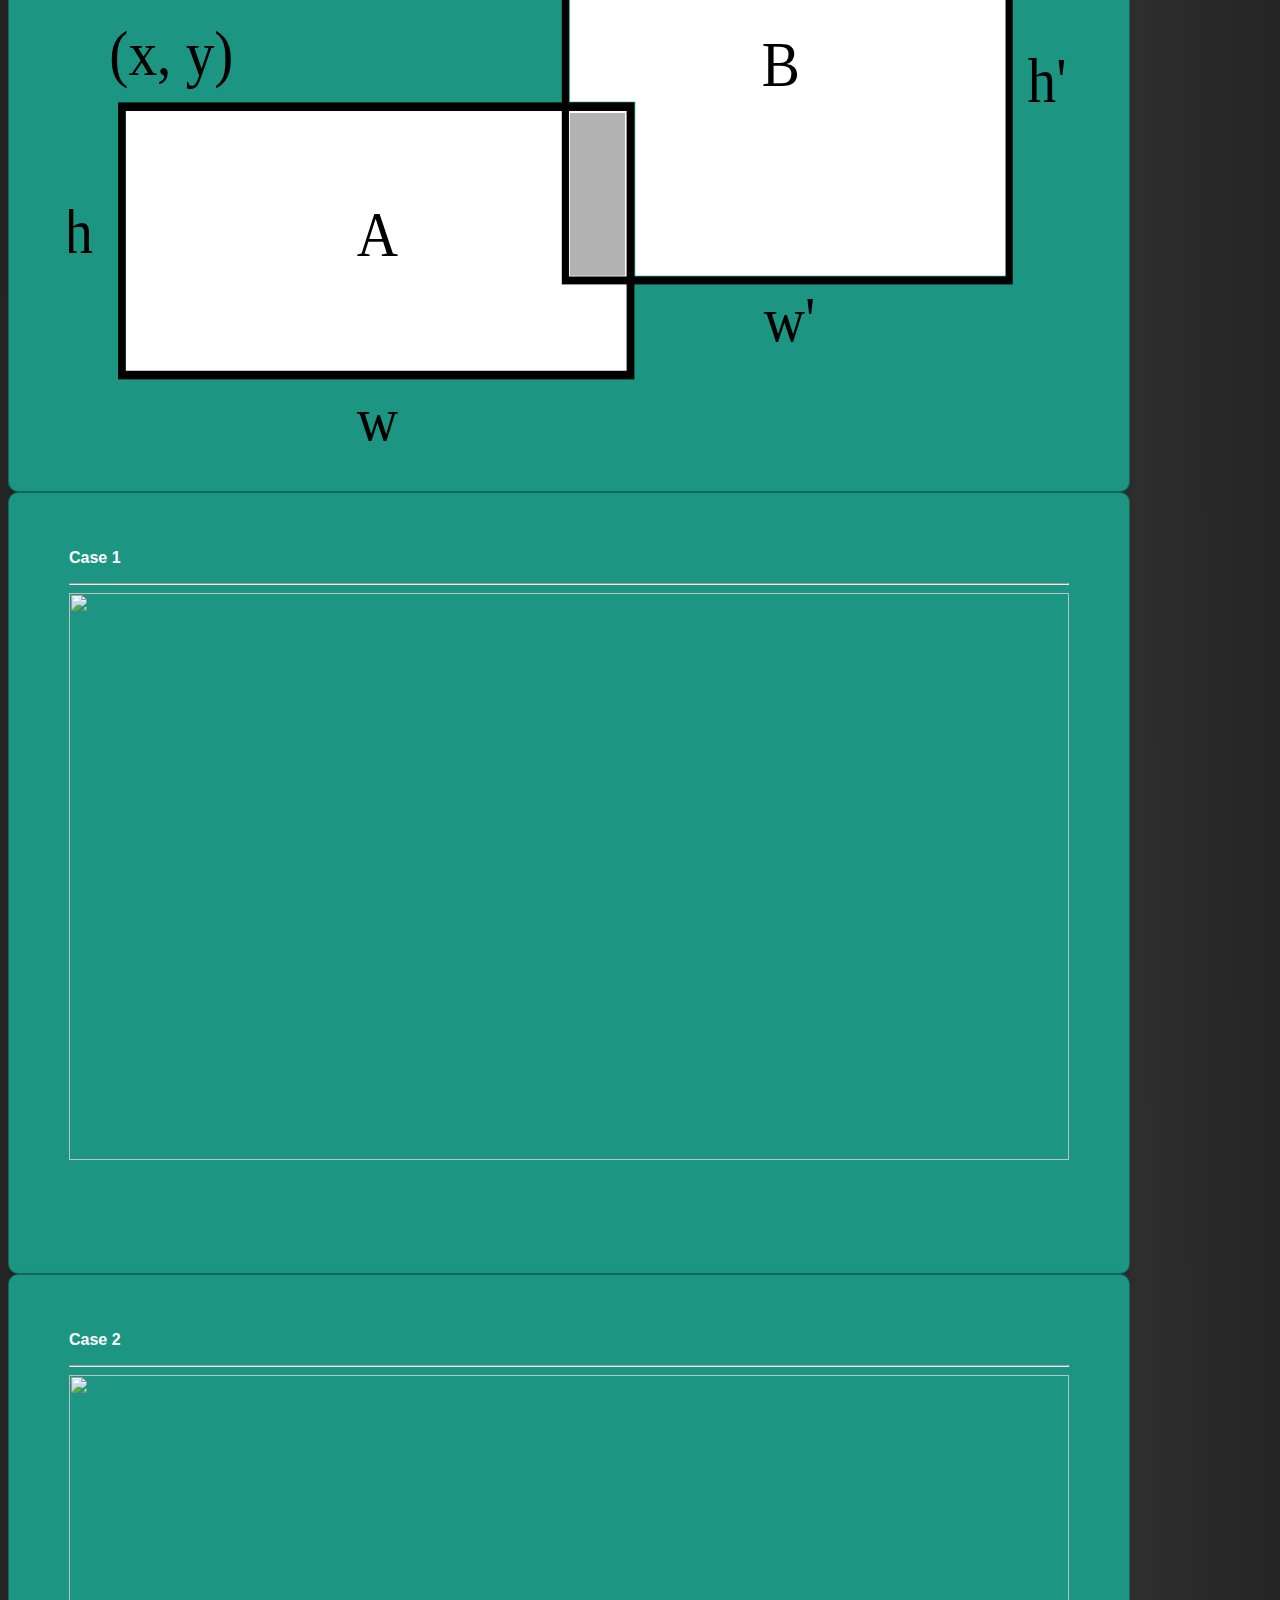
==== commit 508c9684: "Finalize talk" ====
--- a/index.html
+++ b/index.html
@@ -37,7 +37,7 @@
 					<li><img src="images/me.png" class="right-float border"></li>
 					<li class="space10">Software Developer @ General Mills</li>
 					<li class="space10">Video Game Enthusiast</li>
-					<li class="space10">Excalibur js - <a href="http://www.excaliburjs.com">excaliburjs.com</a></li>
+					<li class="space10">Excalibur js <br/> <a href="http://www.github.com/eonarheim/excalibur">github.com/eonarheim/excalibur</a></li>
 					<li class="space10">Artist</li>
 					<li class="space10">Hacker</li>
 				</ul>
@@ -253,10 +253,12 @@
 			<div id="code-actor" class="step slide" data-x="-1500" data-y="7500">
 				<p><b>Code:</b> Actor</p>
 				<hr>
-				<div id="actor-editor" class="code-editor">var Actor = function(){
+				<div id="actor-editor" class="code-editor">var Actor = function(x, y , width, height){
     var me = this;
-    me.pos = {x : 0, y: 0};
-    me.vel = {x : 0, y: 0};    
+    me.pos = {x : x || 0, y: y || 0};
+    me.vel = {x : 0, y: 0};
+    me.width = width || 0;
+    me.height = height || 0;
     return me;
 };
 
@@ -289,6 +291,26 @@
 				<p><b>Collision Detection:</b> Rectangles</p>
 				<hr>
 				<img src="images/rectanglecollision.svg" style="height:90%; width:100%">
+			</div>
+			<div id="collision-1" class="step slide" data-x="3000" data-y="7500">
+				<p><b>Case 1</b></p>
+				<hr>
+				<img src="images/rectcollisionargtbl.svg" style="height:90%; width:100%">
+			</div>
+			<div id="collision-2" class="step slide" data-x="3000" data-y="9000">
+				<p><b>Case 2</b></p>
+				<hr>
+				<img src="images/rectcollisionalltbr.svg" style="height:90%; width:100%">
+			</div>
+			<div id="collision-3" class="step slide" data-x="4500" data-y="9000">
+				<p><b>Case 3</b></p>
+				<hr>
+				<img src="images/rectcollisionabgtbt.svg" style="height:90%; width:100%">
+			</div>
+			<div id="collision-4" class="step slide" data-x="4500" data-y="7500">
+				<p><b>Case 4</b></p>
+				<hr>
+				<img src="images/rectcollisionatltbb.svg" style="height:90%; width:100%">
 			</div>
 			<div id="code-collision-detection" class="step slide" data-x="4500" data-y="6000">
 				<p><b>Code:</b> Collision Detection</p>
@@ -338,7 +360,7 @@
 });
 window.addEventListener('keyup', function(e){
 	var index;
-	if((index = keys.indexOf(e.keyCode)) > 0){
+	if((index = keys.indexOf(e.keyCode)) > -1){
 		keys.splice(index,1);
 	}
 });</div>
@@ -480,6 +502,19 @@
 				<canvas id="canvas5" width="480" height="320" class="border">
 				</canvas>
 			</div>
+			<div id="pulling-it-together" class="step slide" data-x="4500" data-y="-1500">
+				<p><b>Code:</b> Game</p>
+				<hr>
+				<div id="game-editor" class="code-editor">
+				</div>
+			</div>
+			<div id="example-game" class="step slide" data-x="6000" data-y="-1500" >
+				<p><b>Example:</b> Game</p>
+				<button id="btn-game" class="btn btn-primary">Start</button>
+				<button id="btn-game-stop" class="btn btn-primary">Stop</button>
+				<hr>
+				<canvas class="border" id="game" width="600" height="400"></canvas>
+			</div>
 			<div id="multiplayer-meme" class="step" data-x="3000" data-y="0">
 				<img src="images/meme.jpg" style="width:100%">
 			</div>
@@ -508,9 +543,11 @@
 			<div id="resources" class="step slide" data-x="3000" data-y="-3000">
 				<p><b>Resources</b><p>
 				<hr>
-				<h5><b>Presentation</b></h5>
-				<ul>
-					<li style="margin-left: 40px;"><a href="http://www.erikonarheim.com/AllYourGamesPresentation">Slides</a><a href="https://github.com/eonarheim/AllYourGamesPresentation">Source</a></li>
+				<h5><b>Presentation</b> <a style="width:100%" href="http://speakr.cc/#talks/293">http://speakr.cc/#talks/293</a></h5>
+				<ul>
+					<li style="margin-left: 40px;">
+					<a href="https://github.com/eonarheim/AllYourGamesPresentation">Source</a>
+					</li>
 				</ul>
 
 				<h5><b>Libraries</b></h5>
@@ -536,7 +573,8 @@
 
 			</div>
 			<div id="questions" class="step" data-x="3000" data-y="-4500">
-				<h5 style="width: 440px;font-size: 1000px;margin: auto;">?</h5>
+				<h5 style="width: 440px;font-size: 1000px;margin: auto;color:rgb(28, 150, 130);">?</h5>
+
 			</div>
 
 		</div>
@@ -604,10 +642,16 @@
 				var htmlAudioEditor = makeEditor('html-audio-editor');
 				var webAudioEditor = makeEditor('web-audio-editor');
 				var spriteAnimationEditor = makeEditor('sprite-animation-editor');
-				//var actorEditor = makeEditor('actor-editor');
-				//var sceneGraphEditor = makeEditor('scene-graph-editor');
-
-				
+				var gameEditor = makeEditor('game-editor');
+
+				var request = new XMLHttpRequest();
+				request.open("GET", "starshooter.js");
+				request.responseType = 'text/plain'
+				request.onload = function(){
+					gameEditor.getSession().setValue(request.response);
+				}
+				request.send();
+
 				// Setup coding demos
 				$('#btn-drawing').on('click', function(){
 					clearAnimation();
@@ -651,6 +695,16 @@
 					scriptHoister(code);
 				});
 
+				$('#btn-game').on('click', function(){
+					clearAnimation();
+					var code = gameEditor.getSession().getValue();
+					scriptHoister(code);
+				})
+
+				$('#btn-game-stop').on('click', function(){
+					game.stop();
+				})
+
 
 
 		</script>
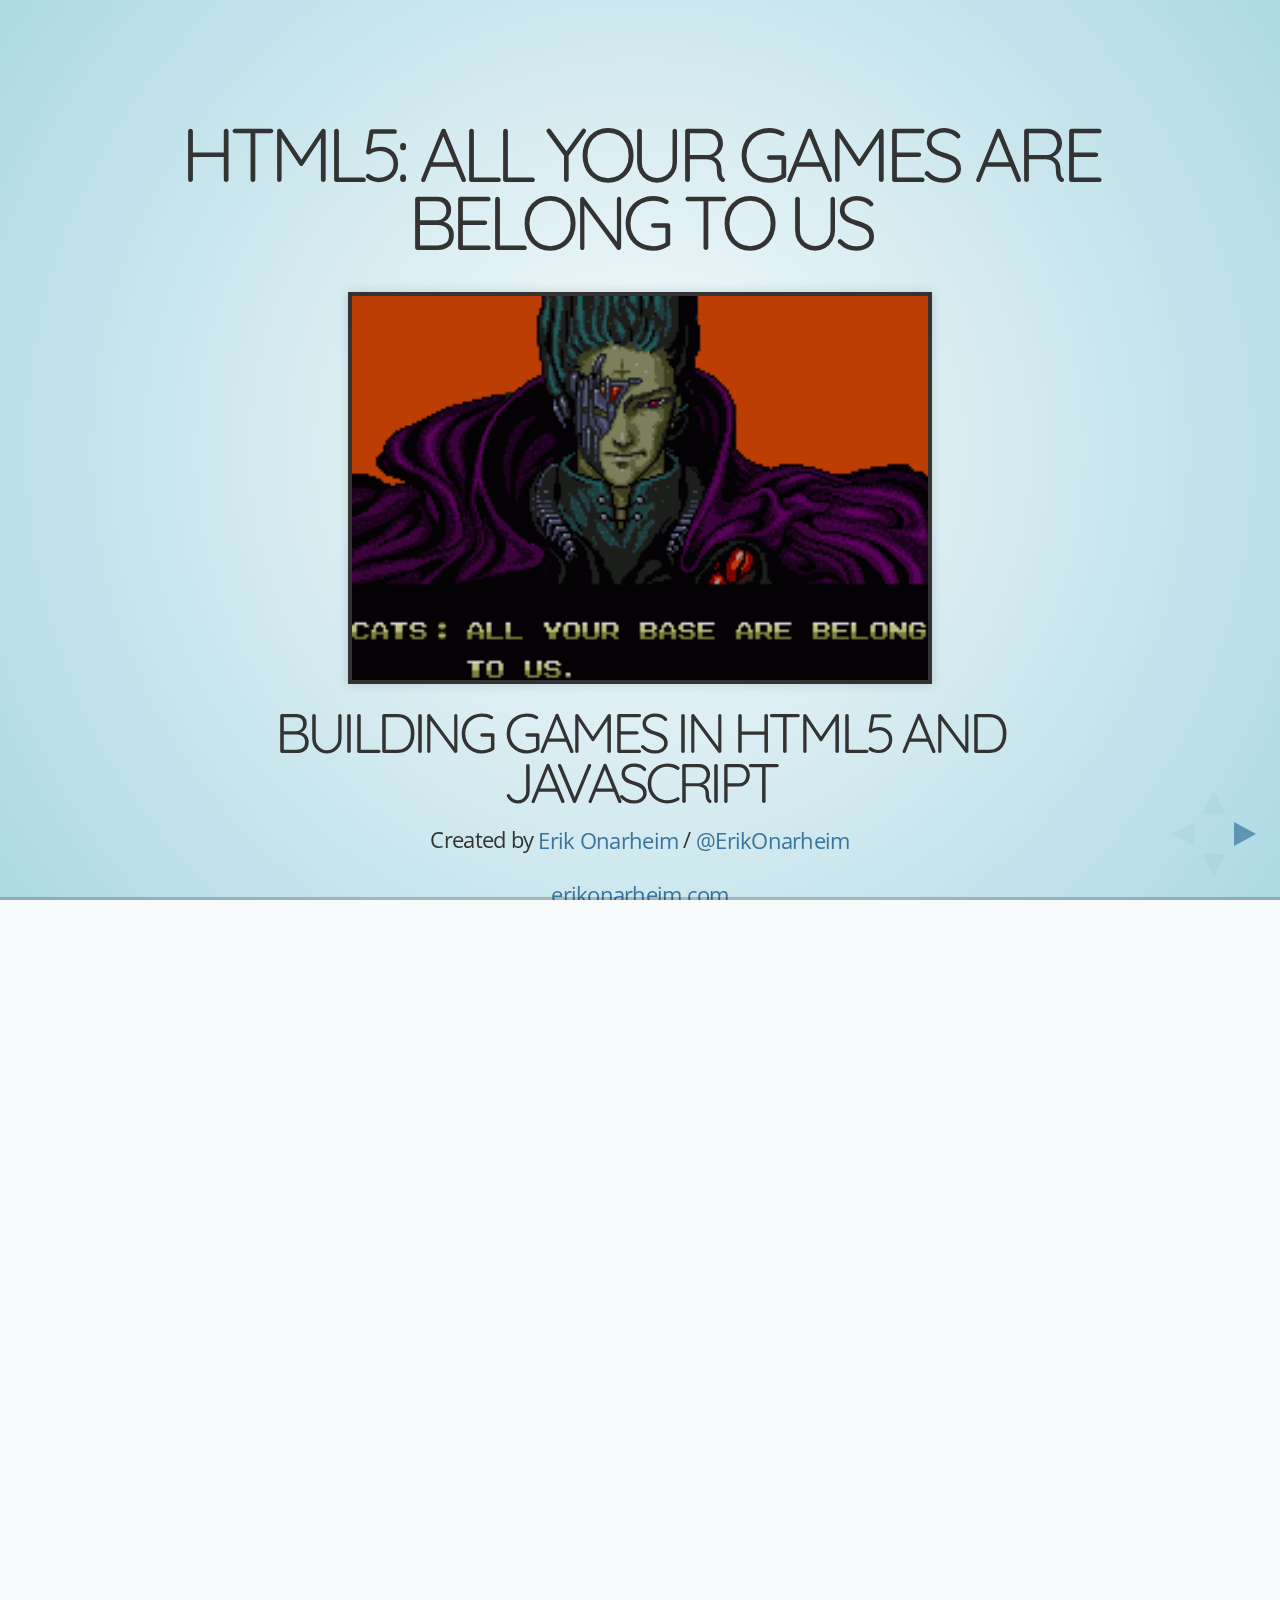
==== commit 09cd394a: "Started on changes for MinneWebCon" ====
--- a/index.html
+++ b/index.html
@@ -1,126 +1,173 @@
-<!DOCTYPE html>
+<!doctype html>
 <html lang="en">
+
 	<head>
-		<meta name="description" content="HTML5: All Your Games Are Belong to Us">
+		<meta charset="utf-8">
+
+		<title>HTML5: All Your Games Are Belong To Us</title>
+
+		<meta name="description" content="Building Web Games with HTML and JavaScript">
 		<meta name="author" content="Erik Onarheim">
-		<link rel="stylesheet" type="text/css" href="css/presentation.css">
-		<link rel="stylesheet" type="text/css" href="css/custom.css">
-
+
+		<meta name="apple-mobile-web-app-capable" content="yes" />
+		<meta name="apple-mobile-web-app-status-bar-style" content="black-translucent" />
+
+		<meta name="viewport" content="width=device-width, initial-scale=1.0, maximum-scale=1.0, user-scalable=no">
+
+		<link rel="stylesheet" href="css/reveal.min.css">
+		<link rel="stylesheet" href="css/theme/sky.css" id="theme">
+
+		<!-- For syntax highlighting -->
+		<link rel="stylesheet" href="lib/css/zenburn.css">
+
+      <!-- Custom CSS for HTML:All Your Games -->
+      <link rel="stylesheet" type="text/css" href="css/custom.css">
+      <link rel="stylesheet" type="text/css" href="lib/css/utoast.css">
+
+		
+
+		<!--[if lt IE 9]>
+		<script src="lib/js/html5shiv.js"></script>
+		<![endif]-->
 	</head>
-	<!-- Notes
-	How do you build games in HTML5? In this talk we will learn about the basics of game development and how to apply it in a canvas based HTML5 game. We will be building a simple game live on the screen by leveraging JavaScript and new HTML5 features. We will learn about drawing to the HTML5 canvas, handling key input, maintaining frame rate, the subtleties of performing rotations and translations, setting up audio, sprite animations, basic game physics, and multiplayer support! I will also discuss some lessons in game programming that I learned the hard way so that you don’t have to. If you are interested in web game development, come learn about everything you need to make your first game –from the basics to the advanced.
-
-
-	-->
-
-	<body class="impress-not-supported">
-
-		<div id="impress">
-			<div id="introduction" class="step slide" data-x="-1500" data-y="-1500">
-			    <p><b>HTML5: All Your Games Are Belong to Us</b></p>
-			    <p> Building Games in HTML5 and JavaScript
-			    
-			    <br/>
-			    <ul>
-			    	<li><img src="images/cats.png" class="right-image border" style="
-	width: 600px;"></li>
-			    	<li>Erik Onarheim - Software Developer</li>
-			    	<li>@ErikOnarheim</li>
-			    	<li>erikonarheim.com</li>
-			    </ul>
-				</p>
-			</div>
-			<div id="about" class="step slide" data-x="-1500" data-y="0">
-				<p><b>About Me</b></p>
-				<hr/>
-				<ul>
-					<li><img src="images/me.png" class="right-float border"></li>
-					<li class="space10">Software Developer @ General Mills</li>
-					<li class="space10">Video Game Enthusiast</li>
-					<li class="space10">Excalibur js <br/> <a href="http://www.github.com/eonarheim/excalibur">github.com/eonarheim/excalibur</a></li>
-					<li class="space10">Artist</li>
-					<li class="space10">Hacker</li>
-				</ul>
-
-			</div>
-			<div id="building-blocks" class="step slide" data-x="-1500" data-y="1500">
-				<p><b>HTML5 Games: The Building Blocks</b></p>
-				
-				<hr/>
-				<ul style="margin-top:100px">
-					<li><img src="images/buildingblocks.png" style="width:100%"></li>
-				<ul>
-			</div>
-			<div id="canvas-overview" class="step slide" data-x="-1500" data-y="3000" >
-				<p><b>Canvas</b></p>
-				<hr>
-				<img src="images/canvas.svg" style="width:100%">
-			</div>
-
-			<div id="canvas-visual-aid" class="step" data-x="-1500" data-y="4500">
-				<img src="images/canvasresolution.png" style="width:100%">
-			</div>
-
-
-			<div id="code-drawing" class="step slide" data-x="0" data-y="0">
-				<p><b>Code:</b> Drawing</p>
-				<hr>
-				<div id="drawing-editor" class="code-editor">var canvas = document.getElementById('canvas1');
+
+	<body>
+
+		<div class="reveal">
+
+			<!-- Any section element inside of this container is displayed as a slide -->
+			<div class="slides">
+				<section>
+					<h2>HTML5: All Your Games Are Belong To Us</h2>
+               <img class="big" src="img/cats.png">
+					<h3>Building Games in HTML5 and JavaScript</h3>
+					<p>
+						<small>Created by <a href="http://erikonarheim.com">Erik Onarheim</a> / <a href="http://twitter.com/ErikOnarheim">@ErikOnarheim</a></small>
+					</p>
+               <small><a href="http://erikonarheim.com">erikonarheim.com</a></small>
+				</section>
+
+				<section>
+					<h2>About Me</h2>
+               <hr>
+               <img class="left image" src="img/me.png">
+               <p class="fragment">Sofware Developer</p>
+               <p class="fragment">General Mills</p>
+               <p class="fragment">Video Game Enthusiast</p>
+               <p class="fragment">Artist</p>
+               <p class="fragment">Hacker</p>
+               <p class="fragment">Excalibur</p>				
+
+					<aside class="notes">
+						Oh hey, these are some notes. They'll be hidden in your presentation, but you can see them if you open the speaker notes window (hit 's' on your keyboard).
+					</aside>
+				</section>
+
+            <section>
+               <section>
+                  <h2>Zero to Hero</h2>
+                  <img class="big" src="img/hercules.jpg">
+               </section>
+               <section>
+                  <img class="big" src="img/otherhercules.jpg">
+               </section>
+            </section>
+
+            <section>
+               <h2>HTML5 Games</h2>
+               <img class="big" src="img/js.png">
+            </section>
+
+            <section>
+               <h2>The Canvas</h2>
+               <img class="bigger no-border" src="img/canvas.svg">
+            </section>
+
+            <section>
+               <h2>Tale of Two Widths</h2>
+
+               <div>
+                  <img class="left short" src="img/mrfantastic.jpg">
+                  <div data-markdown class="right big">
+                     <script type="text/template">
+                     ```
+                     <canvas width="100" height="100"></canvas>
+                     canvas {
+                        width: 100px;
+                        height: 100px;
+                     }
+                     ```
+
+                     ```
+                     <canvas width="100" height="100"></canvas>
+                     canvas {
+                        width: 300px;
+                        height: 100px;
+                     }
+                     ```
+                     </script>
+                  </div>
+               </div>
+               <img class="left short" src="img/mrfantasticstretch.jpg">
+            </section>
+
+            <section>
+               <h2>Show me the code</h2>
+               <img class="biggest" src="img/code.gif">
+               
+            </section>
+            <section data-transition="linear" data-background-transition="slide" data-background="#007777">
+               <section>
+               <h2>Let's Draw Something</h2>
+               <div id="drawing-editor" class="taller code-editor">var canvas = document.getElementById('canvas1');
 var ctx = canvas.getContext('2d');
 
-var erase = function(){
+var clear = function(){
     ctx.fillStyle = 'black';
-    ctx.fillRect(0,0,canvas.width, canvas.height);
+    ctx.fillRect(0, 0, canvas.width, canvas.height);
 };
 
-// rectangles
 ctx.fillStyle = 'white';
-ctx.fillRect(50, 50, 50, 50);
-
-// circles
-erase();
+// x, y, width, height
+ctx.fillRect(50, 50, 100, 100);
+clear();
+
 ctx.fillStyle = 'red';
+ctx.strokeStyle = 'white';
 ctx.beginPath();
-ctx.arc(50, 50, 10, 0, Math.PI*1);
+// x, y, radius, start, end, [anti-clockwise]
+ctx.arc(50, 50, 50, 0, Math.PI*2);
 ctx.closePath();
 ctx.fill();
-
-// text
-erase();
-ctx.fillStyle = 'white';
-ctx.fillText('Hello Canvas!', 100,100);
-
-// images
-erase();
+ctx.stroke();
+
+ctx.save();
+ctx.translate(100, 100);
+ctx.rotate(Math.PI/2);
+ctx.scale(2, 2);
+ctx.fillStyle = 'lime';
+// text, x, y
+ctx.fillText('Hello World', 0, 0);
+ctx.restore();
+
+
 var image = new Image();
-image.src = './images/me.png';
-ctx.drawImage(image, 0, 0, 213, 500, 75, 0, 100, 150);
-
-// affine transformations
-erase();
-ctx.save();
-ctx.translate(100,100);
-ctx.rotate(Math.PI/4);
-ctx.scale(2, 2);
-ctx.fillStyle = 'white';
-ctx.fillText('Rotated Text', -50, -10);
-ctx.restore();</div>
-			</div>
-
-			<div id="example-drawing" class="step slide" data-x="0" data-y="0" data-z="2000">
-				<p><b>Example:</b> Drawing</p>
-				<button id="btn-drawing" class="btn btn-primary">Start</button>
-				<hr/>
-				<canvas id="canvas1" width="480" height="320" class="border">
-				</canvas>
-			</div>
-
-			
-
-			<div id="time-based-movement" class="step slide" data-x="0" data-y="1500">
-				<p><b>Code:</b> Movement</p>
-				<hr>
-				<div id="movement-editor" class="code-editor">if(!window.requestAnimationFrame){
+image.src = 'img/mrfantastic.jpg';
+// image, xi, yi, wi, hi, xc, yc, wc, hc
+ctx.drawImage(image, 0, 0, 500, 500, 100, 0, 100, 100);
+</div>
+               </section>
+               <section data-transition="linear" data-background-transition="slide">
+                  <h2>Bam!</h2>
+                  <canvas id="canvas1" width="800" height="600" class="border"></canvas>
+               </section>
+
+            </section>
+
+            <section data-transition="linear" data-background-transition="slide" data-background="#3D9999">
+               <section>
+                  <h2>Make it Move!</h2>
+                  <div id="movement-editor" class="taller code-editor">if(!window.requestAnimationFrame){
     window.requestAnimationFrame = webkitRequestAnimationFrame ||
     mozRequestAnimationFrame || msRequestAnimationFrame || 
     function(callback){window.setInterval(callback, 1000/60)};
@@ -136,28 +183,40 @@
 
 var running = true;
 (function mainloop(){
+    if(!running) return;
+    
+    window.requestAnimationFrame(mainloop);
+    
+    x += dx;
+    y += dy;
+    
+    dx += 0;
+    dy += 1;
+    
+    ctx.fillStyle = 'black';
+    ctx.fillRect(0, 0, canvas.width, canvas.height);
+    
+    ctx.fillStyle = 'red';
+    ctx.fillRect(x, y, 50, 50);
+    
     
 })();</div>
-			</div>
-
-			<div id="example-time-based-movement" class="step slide" data-x="0" data-y="1500" data-z="2000">
-				<p><b>Example:</b> Movement</p>
-				<button id="btn-time-based-movement" class="btn btn-primary">Start</button>
-				<hr/>
-				<canvas id="canvas2" width="480" height="320" class="border">
-				</canvas>
-			</div>
-
-			<div id="time-fps" class="step slide" data-x="0" data-y="3000">
-				<p><b>Timing</b></p>
-				<hr>
-				<img src="images/fpscalculation.svg" style="width:100%; margin-top:50px" class="border">
-			</div>
-
-			<div id="timing" class="step slide" data-x="0" data-y="4500">
-				<p><b>Code:</b> Timing</p>
-				<hr/>
-				<div id="timing-editor" class="code-editor">var canvas = document.getElementById('canvas3');
+               </section>
+               <section>
+                  <canvas id="canvas2" width="800" height="600" class="border"></canvas>
+               </section>
+               
+
+            </section>
+
+            <section data-transition="linear" data-background-transition="slide" data-background="rgb(77, 126, 101)">
+               <section>
+                  <h2>Timing is everthing</h2>
+                  <img class="biggest" src="img/timing.gif">
+               </section>
+               <section>
+                  <h2>Time Based Movement</h2>
+                  <div id="timing-editor" class="taller code-editor">var canvas = document.getElementById('canvas3');
 var ctx = canvas.getContext('2d');
 
 var clear = function(){
@@ -165,157 +224,96 @@
     ctx.fillRect(0, 0, canvas.width, canvas.height);
 };
 var drawFPS = function(fps){
+    ctx.save();
+    ctx.scale(2, 2);
     ctx.fillStyle = 'red';
     ctx.fillText('FPS: ' + fps.toFixed(1), 5, 20);
+    ctx.restore();
 };
-
+var x = 0;
+var y = 0;
+var dx = 20; //px/sec
+var dy = 0;
 var update = function(delta){
-	// todo
+    var seconds = delta/1000;
+   x += dx * seconds;
+    y += dy * seconds;
 };
 
 var draw = function(){
-	// todo
+   ctx.fillStyle = 'blue';
+    ctx.fillRect(x, y, 50, 50);
 };
 
+var lastTime = Date.now();
 var interval = setInterval(function(){
-	//todo
-}, 16);	</div>
-			</div>
-
-			<div id="example-timing" class="step slide" data-x="0" data-y="4500" data-z="2000">
-				<p><b>Example:</b> Timing</p>
-				<button id="btn-timing" class="btn btn-primary">Start</button>
-				<hr>
-				<canvas id="canvas3" width="480" height="320" class="border">
-				</canvas>
-			</div>
-			<div id="stucture" class="step" data-x="0" data-y="6000">
-				<img src="images/spaghetticode.jpg" style="width:100%">
-			</div>
-
-			<div id="code-gameloop" class="step slide" data-x="-1500" data-y="6000">
-				<p><b>Code:</b> Game Loop</p>
-				<hr>
-				<div id="gameloop-editor" class="code-editor">// request animation frame polyfill
-if(!window.requestAnimationFrame){
-    window.requestAnimationFrame = window.webkitRequestAnimationFrame ||
-    window.mozRequestAnimationFrame || 
-    window.msRequestAnimationFrame || 
-    function(callback){ 
-        window.setInterval(callback, 1000/60);
-    };
-}
-
-var Game = function(){
-	var me = this;
-    var running = false;
-	me.update = function(delta){
-		// update state of the game
-		// including players, npcs, scenery, animations, etc.
-	};
-
-	me.draw = function(delta){
-		// draw the game
-        // draw players, npcs, scenery, animations, etc.
-	};
-
-	me.start = function(){
-        running = true;
-		var lastTime =  Date.now();
-		(function mainloop(){
-            if(!running) return;
-            
-            window.requestAnimationFrame(mainloop);
-            
-			// Get the time to calculate time-elapsed
-			var now = Date.now();
-
-			var elapsed = Math.floor(now - lastTime);
-
-			me.update(elapsed); 
-			me.draw(elapsed);
-
-			lastTime = now;
-		})();	
-	};
-    
-    me.stop = function(){
-        running = false;
-    };
-
-	return me;
-};
-
-var game = new Game();
-game.start();</div>
-			</div>
-
-			<div id="code-actor" class="step slide" data-x="-1500" data-y="7500">
-				<p><b>Code:</b> Actor</p>
-				<hr>
-				<div id="actor-editor" class="code-editor">var Actor = function(x, y , width, height){
-    var me = this;
-    me.pos = {x : x || 0, y: y || 0};
-    me.vel = {x : 0, y: 0};
-    me.width = width || 0;
-    me.height = height || 0;
-    return me;
-};
-
-Actor.prototype.update = function(delta){
-    
-};
-
-Actor.prototype.draw = function(delta){
-    
-};</div>
-			</div>
-
-			<div id="collision-detection1" class="step slide" data-x="0" data-y="7500">
-				<p><b>Collision Detection</b></p>
-				<hr>
-				<ul>
-					<li class="space10"><b>Bounding Areas</b> - Circles, Rectangles</li>
-					<li class="space10"><b>Spatial Partitioning</b> - Tile Based, Object Grouping</li>
-					<li class="space10"><b>Ray Casting</b> - Linear Algebra</li>
-					<li class="space10"><b>Separating Axis Theorem</b><li>
-				</ul>
-			</div>
-
-			<div id="collision-detection-circles" class="step slide" data-x="1500" data-y="6000">
-				<p><b>Collision Detection:</b> Circles</p>
-				<hr>
-				<img src="images/circlecollision.svg" style="height:90%;width:100%">
-			</div>
-			<div id="collision-detection-rectangles" class="step slide" data-x="3000" data-y="6000">
-				<p><b>Collision Detection:</b> Rectangles</p>
-				<hr>
-				<img src="images/rectanglecollision.svg" style="height:90%; width:100%">
-			</div>
-			<div id="collision-1" class="step slide" data-x="3000" data-y="7500">
-				<p><b>Case 1</b></p>
-				<hr>
-				<img src="images/rectcollisionargtbl.svg" style="height:90%; width:100%">
-			</div>
-			<div id="collision-2" class="step slide" data-x="3000" data-y="9000">
-				<p><b>Case 2</b></p>
-				<hr>
-				<img src="images/rectcollisionalltbr.svg" style="height:90%; width:100%">
-			</div>
-			<div id="collision-3" class="step slide" data-x="4500" data-y="9000">
-				<p><b>Case 3</b></p>
-				<hr>
-				<img src="images/rectcollisionabgtbt.svg" style="height:90%; width:100%">
-			</div>
-			<div id="collision-4" class="step slide" data-x="4500" data-y="7500">
-				<p><b>Case 4</b></p>
-				<hr>
-				<img src="images/rectcollisionatltbb.svg" style="height:90%; width:100%">
-			</div>
-			<div id="code-collision-detection" class="step slide" data-x="4500" data-y="6000">
-				<p><b>Code:</b> Collision Detection</p>
-				<hr>
-				<div id="collision-detection-editor" class="code-editor">var Rect = function(x, y, w, h){
+    var now = Date.now();
+    var elapsed = now - lastTime;
+    // stuff
+    clear();
+    update(elapsed);
+    draw();
+    drawFPS(1/(elapsed/1000));
+    
+    lastTime = now;
+    
+}, 16);  </div>
+               </section>               
+               <section>
+                  <canvas id="canvas3" width="800" height="600" class="border"></canvas>
+               </section>
+
+            </section>
+
+            <section data-transition="linear" data-background-transition="slide" data-background="#486627">
+               <h2>Game Loop</h2>
+               <div id="drawing-editor" class="taller code-editor">
+               </div>
+
+            </section>
+
+            <section data-transition="linear" data-background-transition="slide" data-background="#4EB55B">
+               <h2>Actor/Entity</h2>
+               <div id="drawing-editor" class="taller code-editor">
+               </div>
+
+            </section>
+
+            <section>
+               <h2>Collision Detection</h2>
+               <p class="fragment">Bounding Areas</p>
+               <p class="fragment">Spatial Partitioning</p>
+               <p class="fragment">Ray Casting</p>
+               <p class="fragment">Separating Axis Theorem</p>
+            </section>
+
+            <section>
+               <h2>Circles</h2>
+               <img class="biggest no-border" src="img/circlecollision.svg">
+            </section>
+            <section>
+               <section>
+                  <h2>Rectangles</h2>
+                  <img class="biggest no-border" src="img/rectanglecollision.svg">
+               </section>
+               <section>
+                  <img class="biggest no-border" src="img/rectcollisionargtbl.svg">
+               </section>
+               <section>
+                  <img class="biggest no-border" src="img/rectcollisionalltbr.svg">
+               </section>
+               <section>
+                  <img class="biggest no-border" src="img/rectcollisionabgtbt.svg">
+               </section>
+               <section>
+                  <img class="biggest no-border" src="img/rectcollisionatltbb.svg">
+               </section>
+
+            </section>
+
+            <section>
+               <h2>Axis Aligned Bounding Box</h2>
+               <div id="collision-detection-editor" class="tall code-editor">var Rect = function(x, y, w, h){
     var me = this;
     me.x = x;
     me.y = y;
@@ -335,378 +333,418 @@
     ABottom > rectB.y &&
     rectA.y < BBottom;
 };</div>
+            </section>
+
+
+
+            <section>
+               <h2>Resources</h2>
+
+            </section>
+            <section>
+               <h2>The End?</h2>
+               <h5>ERIK ONARHEIM</h5>
+            </section>
+
+				<!-- Example of nested vertical slides -->
+				<section>
+					<section>
+						<h2>Vertical Slides</h2>
+						<p>
+							Slides can be nested inside of other slides,
+							try pressing <a href="#" class="navigate-down">down</a>.
+						</p>
+						<a href="#" class="image navigate-down">
+							<img width="178" height="238" src="https://s3.amazonaws.com/hakim-static/reveal-js/arrow.png" alt="Down arrow">
+						</a>
+					</section>
+					<section>
+						<h2>Basement Level 1</h2>
+						<p>Press down or up to navigate.</p>
+					</section>
+					<section>
+						<h2>Basement Level 2</h2>
+						<p>Cornify</p>
+						<a class="test" href="http://cornify.com">
+							<img width="280" height="326" src="https://s3.amazonaws.com/hakim-static/reveal-js/cornify.gif" alt="Unicorn">
+						</a>
+					</section>
+					<section>
+						<h2>Basement Level 3</h2>
+						<p>That's it, time to go back up.</p>
+						<a href="#/2" class="image">
+							<img width="178" height="238" src="https://s3.amazonaws.com/hakim-static/reveal-js/arrow.png" alt="Up arrow" style="-webkit-transform: rotate(180deg);">
+						</a>
+					</section>
+				</section>
+
+				<section>
+					<h2>Slides</h2>
+					<p>
+						Not a coder? No problem. There's a fully-featured visual editor for authoring these, try it out at <a href="http://slid.es" target="_blank">http://slid.es</a>.
+					</p>
+				</section>
+
+				<section>
+					<h2>Point of View</h2>
+					<p>
+						Press <strong>ESC</strong> to enter the slide overview.
+					</p>
+					<p>
+						Hold down alt and click on any element to zoom in on it using <a href="http://lab.hakim.se/zoom-js">zoom.js</a>. Alt + click anywhere to zoom back out.
+					</p>
+				</section>
+
+				<section>
+					<h2>Works in Mobile Safari</h2>
+					<p>
+						Try it out! You can swipe through the slides and pinch your way to the overview.
+					</p>
+				</section>
+
+				<section>
+					<h2>Marvelous Unordered List</h2>
+					<ul>
+						<li>No order here</li>
+						<li>Or here</li>
+						<li>Or here</li>
+						<li>Or here</li>
+					</ul>
+				</section>
+
+				<section>
+					<h2>Fantastic Ordered List</h2>
+					<ol>
+						<li>One is smaller than...</li>
+						<li>Two is smaller than...</li>
+						<li>Three!</li>
+					</ol>
+				</section>
+
+				<section data-markdown>
+					<script type="text/template">
+						## Markdown support
+
+						For those of you who like that sort of thing. Instructions and a bit more info available [here](https://github.com/hakimel/reveal.js#markdown).
+
+						```
+						<section data-markdown>
+						  ## Markdown support
+
+						  For those of you who like that sort of thing.
+						  Instructions and a bit more info available [here](https://github.com/hakimel/reveal.js#markdown).
+						</section>
+						```
+					</script>
+				</section>
+
+				<section id="transitions">
+					<h2>Transition Styles</h2>
+					<p>
+						You can select from different transitions, like: <br>
+						<a href="?transition=cube#/transitions">Cube</a> -
+						<a href="?transition=page#/transitions">Page</a> -
+						<a href="?transition=concave#/transitions">Concave</a> -
+						<a href="?transition=zoom#/transitions">Zoom</a> -
+						<a href="?transition=linear#/transitions">Linear</a> -
+						<a href="?transition=fade#/transitions">Fade</a> -
+						<a href="?transition=none#/transitions">None</a> -
+						<a href="?#/transitions">Default</a>
+					</p>
+				</section>
+
+				<section id="themes">
+					<h2>Themes</h2>
+					<p>
+						Reveal.js comes with a few themes built in: <br>
+						<a href="?#/themes">Default</a> -
+						<a href="?theme=sky#/themes">Sky</a> -
+						<a href="?theme=beige#/themes">Beige</a> -
+						<a href="?theme=simple#/themes">Simple</a> -
+						<a href="?theme=serif#/themes">Serif</a> -
+						<a href="?theme=night#/themes">Night</a> <br>
+						<a href="?theme=moon.css#/themes">Moon</a> -
+						<a href="?theme=simple.css#/themes">Simple</a> -
+						<a href="?theme=solarized.css#/themes">Solarized</a>
+					</p>
+					<p>
+						<small>
+							* Theme demos are loaded after the presentation which leads to flicker. In production you should load your theme in the <code>&lt;head&gt;</code> using a <code>&lt;link&gt;</code>.
+						</small>
+					</p>
+				</section>
+
+				<section>
+					<h2>Global State</h2>
+					<p>
+						Set <code>data-state="something"</code> on a slide and <code>"something"</code>
+						will be added as a class to the document element when the slide is open. This lets you
+						apply broader style changes, like switching the background.
+					</p>
+				</section>
+
+				<section data-state="customevent">
+					<h2>Custom Events</h2>
+					<p>
+						Additionally custom events can be triggered on a per slide basis by binding to the <code>data-state</code> name.
+					</p>
+					<pre><code data-trim contenteditable style="font-size: 18px; margin-top: 20px;">
+Reveal.addEventListener( 'customevent', function() {
+	console.log( '"customevent" has fired' );
+} );
+					</code></pre>
+				</section>
+
+				<section>
+					<section data-background="#007777">
+						<h2>Slide Backgrounds</h2>
+						<p>
+							Set <code>data-background="#007777"</code> on a slide to change the full page background to the given color. All CSS color formats are supported.
+						</p>
+						<a href="#" class="image navigate-down">
+							<img width="178" height="238" src="https://s3.amazonaws.com/hakim-static/reveal-js/arrow.png" alt="Down arrow">
+						</a>
+					</section>
+					<section data-background="https://s3.amazonaws.com/hakim-static/reveal-js/arrow.png">
+						<h2>Image Backgrounds</h2>
+						<pre><code>&lt;section data-background="image.png"&gt;</code></pre>
+					</section>
+					<section data-background="https://s3.amazonaws.com/hakim-static/reveal-js/arrow.png" data-background-repeat="repeat" data-background-size="100px">
+						<h2>Repeated Image Backgrounds</h2>
+						<pre><code style="word-wrap: break-word;">&lt;section data-background="image.png" data-background-repeat="repeat" data-background-size="100px"&gt;</code></pre>
+					</section>
+				</section>
+
+				<section data-transition="linear" data-background="#4d7e65" data-background-transition="slide">
+					<h2>Background Transitions</h2>
+					<p>
+						Pass reveal.js the <code>backgroundTransition: 'slide'</code> config argument to make backgrounds slide rather than fade.
+					</p>
+				</section>
+
+				<section data-transition="linear" data-background="#8c4738" data-background-transition="slide">
+					<h2>Background Transition Override</h2>
+					<p>
+						You can override background transitions per slide by using <code>data-background-transition="slide"</code>.
+					</p>
+				</section>
+
+				<section>
+					<h2>Clever Quotes</h2>
+					<p>
+						These guys come in two forms, inline: <q cite="http://searchservervirtualization.techtarget.com/definition/Our-Favorite-Technology-Quotations">
+						&ldquo;The nice thing about standards is that there are so many to choose from&rdquo;</q> and block:
+					</p>
+					<blockquote cite="http://searchservervirtualization.techtarget.com/definition/Our-Favorite-Technology-Quotations">
+						&ldquo;For years there has been a theory that millions of monkeys typing at random on millions of typewriters would
+						reproduce the entire works of Shakespeare. The Internet has proven this theory to be untrue.&rdquo;
+					</blockquote>
+				</section>
+
+				<section>
+					<h2>Pretty Code</h2>
+					<pre><code data-trim contenteditable>
+function linkify( selector ) {
+  if( supports3DTransforms ) {
+
+    var nodes = document.querySelectorAll( selector );
+
+    for( var i = 0, len = nodes.length; i &lt; len; i++ ) {
+      var node = nodes[i];
+
+      if( !node.className ) {
+        node.className += ' roll';
+      }
+    }
+  }
+}
+					</code></pre>
+					<p>Courtesy of <a href="http://softwaremaniacs.org/soft/highlight/en/description/">highlight.js</a>.</p>
+				</section>
+
+				<section>
+					<h2>Intergalactic Interconnections</h2>
+					<p>
+						You can link between slides internally,
+						<a href="#/2/3">like this</a>.
+					</p>
+				</section>
+
+				<section>
+					<section id="fragments">
+						<h2>Fragmented Views</h2>
+						<p>Hit the next arrow...</p>
+						<p class="fragment">... to step through ...</p>
+						<ol>
+							<li class="fragment"><code>any type</code></li>
+							<li class="fragment"><em>of view</em></li>
+							<li class="fragment"><strong>fragments</strong></li>
+						</ol>
+
+						<aside class="notes">
+							This slide has fragments which are also stepped through in the notes window.
+						</aside>
+					</section>
+					<section>
+						<h2>Fragment Styles</h2>
+						<p>There's a few styles of fragments, like:</p>
+						<p class="fragment grow">grow</p>
+						<p class="fragment shrink">shrink</p>
+						<p class="fragment roll-in">roll-in</p>
+						<p class="fragment fade-out">fade-out</p>
+						<p class="fragment highlight-red">highlight-red</p>
+						<p class="fragment highlight-green">highlight-green</p>
+						<p class="fragment highlight-blue">highlight-blue</p>
+						<p class="fragment current-visible">current-visible</p>
+						<p class="fragment highlight-current-blue">highlight-current-blue</p>
+					</section>
+				</section>
+
+				<section>
+					<h2>Spectacular image!</h2>
+					<a class="image" href="http://lab.hakim.se/meny/" target="_blank">
+						<img width="320" height="299" src="http://s3.amazonaws.com/hakim-static/portfolio/images/meny.png" alt="Meny">
+					</a>
+				</section>
+
+				<section>
+					
+				</section>
+
+				<section>
+					<h2>Take a Moment</h2>
+					<p>
+						Press b or period on your keyboard to enter the 'paused' mode. This mode is helpful when you want to take distracting slides off the screen
+						during a presentation.
+					</p>
+				</section>
+
+				<section>
+					<h2>Stellar Links</h2>
+					<ul>
+						<li><a href="http://slid.es">Try the online editor</a></li>
+						<li><a href="https://github.com/hakimel/reveal.js">Source code on GitHub</a></li>
+						<li><a href="http://twitter.com/hakimel">Follow me on Twitter</a></li>
+					</ul>
+				</section>
+
+				<section>
+					<h1>THE END</h1>
+					<h3>BY Hakim El Hattab / hakim.se</h3>
+				</section>
+
 			</div>
 
-			<div id="collision-detection-spatial-partitioning-strict" class="step slide" data-x="6000" data-y="6000">
-				<p><b>Collision Detection:</b> Spatial Partitioning</p>
-				<hr>
-				<img src="images/spatialpartitioning.svg" style="padding-top:50px;width:100%">
-			</div>
-
-			<div id="collision-detection-spatial-partitioning-grouping" class="step slide" data-x="7500" data-y="6000">
-				<p><b>Collision Detection:</b> Object Grouping</p>
-				<hr>
-				<img src="images/spatialpartitioning2.svg" style="width:100%;height:90%">
-			</div>
-
-			
-			<div id="code-handling-key-events-vector" class="step slide" data-x="6000" data-y="4500">
-				<p><b>Handling Key Events:</b> Key Vector</p>
-				<div id="keycode-vector-editor" class="code-editor">var keys = [];
-window.addEventListener('keydown', function(e){
-	if(keys.indexOf(e.keyCode) === -1){
-		keys.push(e.keyCode);
-	}
-});
-window.addEventListener('keyup', function(e){
-	var index;
-	if((index = keys.indexOf(e.keyCode)) > -1){
-		keys.splice(index,1);
-	}
-});</div>
-			</div>
-			<div id="code-handling-key-events-konami" class="step slide" data-x="4500" data-y="4500">
-				<p><b>Key Combinations:</b> Konami Code</p>
-				<hr>
-				<div id="keycode-konami-editor" class="code-editor">(function(){
-	var game = new Snake('canvas4');
-	var keys = [];
-	var konami = "38,38,40,40,37,39,37,39,66,65";
-	window.addEventListener('keydown', function(e) {
-        keys.push(e.keyCode);
-        if(keys.toString().indexOf(konami) >= 0 ){
-            keys.length = 0;
-            game.start();
-        }
-	});
-})();
-
-// Courtesy Paul Irish 
-// http://www.paulirish.com/2009/cornify-easter-egg-with-jquery/</div>
-			</div>
-
-			<div id="konami-snake-game" class="step slide" data-x="3000" data-y="4500">
-				<p><b>Example:</b> Key Combination</p>
-				<button id="btn-konami" class="btn btn-primary">Start</button>
-				<hr>
-				<canvas id="canvas4" width="480" height="320" class="border">
-				</canvas>
-			</div>
-
-			<div id="sound" class="step slide" data-x="1500" data-y="4500">
-				<p><b>Sound:</b> </p>
-				<hr>
-				<ul>
-					<li class="space10">Web Audio API</li>
-					<li class="space10">HTML5 Audio</li>
-					<li class="">Fallbacks*</li>
-					<li style="margin-left: 40px;">SoundManager 2</li>
-					<li style="margin-left: 40px;">jPlayer</li>
-					<li style="margin-left: 40px;">MediaElement.js</li>
-			</div>
-
-			<div id="code-html-audio" class="step slide" data-x="1500" data-y="3000">
-				<p><b>Code: </b> HTML5 Audio</p>
-				<button id="btn-html-audio-load" class="btn btn-primary">Load</button>
-				<button id="btn-html-audio-play" class="btn btn-primary">Play</button>
-				<hr>
-				<div id="html-audio-editor" class="code-editor" style="height:400px">
-var button = document.getElementById('btn-html-audio-play');
-button.addEventListener("click", function(){
-    sound.play();
-});</div>
-
-			</div>
-			<div id="code-web-audio-api" class="step slide" data-x="3000" data-y="3000">
-				<p><b>Code: </b> Web Audio Api</p>
-				<button id="btn-web-audio-load" class="btn btn-primary">Load</button>
-				<button id="btn-web-audio-play" class="btn btn-primary">Play</button>
-				<hr>
-				<div id="web-audio-editor" class="code-editor" style="height:400px">var context = new window.webkitAudioContext();
-
-var load = function(){
-};
-
-var play = function(){
-};
-
-load();
-
-var button = document.getElementById('btn-web-audio-play');
-button.addEventListener("click", function(){
-    play();
-});</div>
-			</div>
-			<div id="sprite-animation" class="step slide" data-x="4500" data-y="3000">
-				<p><b>Sprite Animation</b></p>
-				<hr>
-				<img src="images/spriteexplosion.png" style="height:90%;width:100%" class="border">
-			</div>
-
-			<div id="code-sprite-animation" class="step slide" data-x="4500" data-y="1500">
-				<p><b>Code: </b> Sprite Animation</p>
-				<hr>
-				<div id="sprite-animation-editor" class="code-editor">var Sprite = function(image, sx, sy, sw, sh){
-    var me = this;
-    me.image = image;
-    me.draw = function(ctx, x, y){
-        ctx.drawImage(me.image, sx, sy, sw, sh, x, y, sw, sh);
-    };
-};
-
-var Animation = function(spritesheet, columns, rows, sw, sh){
-    var me = this;
-    var image = new Image();
-    image.src = spritesheet;    
-    var sprites = new Array(columns * rows);
-    var currIndex = 0;
-    
-    for(var i = 0; i < rows; i++){
-        for(var j = 0; j < columns; j++){
-            sprites[j+i*columns] = new Sprite(image, j*sw, i*sh, sw, sh);
-        }
-    }
-    
-    var tick = function(){
-        currIndex = (currIndex + 1) % sprites.length;
-    };
-    
-    me.draw = function(ctx, x, y){
-        tick();
-        sprites[currIndex].draw(ctx, x, y);
-    };
-    return me;
-};
-
-var canvas = document.getElementById('canvas5');
-var ctx = canvas.getContext('2d');
-
-var clear = function(){
-    ctx.fillStyle = 'black';
-    ctx.fillRect(0, 0, canvas.width, canvas.height);
-};
-var animation = new Animation('images/spriteexplosion.png', 5, 5, 45, 45);
-var interval = setInterval(function(){
-    clear();
-    ctx.save();
-    ctx.translate(140, 100);
-    ctx.scale(3,3);
-    animation.draw(ctx, 0, 0);    
-    ctx.restore();
-}, 30);</div>
-			</div>
-			<div id="example-sprite-animation" class="step slide" data-x="4500" data-y="0">
-				<p><b>Example:</b> Sprite Animations</p>
-				<button id="btn-animation" class="btn btn-primary">Start</button>
-				<hr>
-				<canvas id="canvas5" width="480" height="320" class="border">
-				</canvas>
-			</div>
-			<div id="pulling-it-together" class="step slide" data-x="4500" data-y="-1500">
-				<p><b>Code:</b> Game</p>
-				<hr>
-				<div id="game-editor" class="code-editor">
-				</div>
-			</div>
-			<div id="example-game" class="step slide" data-x="6000" data-y="-1500" >
-				<p><b>Example:</b> Game</p>
-				<button id="btn-game" class="btn btn-primary">Start</button>
-				<button id="btn-game-stop" class="btn btn-primary">Stop</button>
-				<hr>
-				<canvas class="border" id="game" width="600" height="400"></canvas>
-			</div>
-			<div id="multiplayer-meme" class="step" data-x="3000" data-y="0">
-				<img src="images/meme.jpg" style="width:100%">
-			</div>
-			<div id="multiplayer-games" class="step slide" data-x="1500" data-y="0">
-				<p><b>Multiplayer Support</b></p>
-				<hr>
-				<ul>
-					<li class="space10">Web Sockets</li>
-					<li class="space10">Server Sent Events</li>
-					<li class="space10">AJAX Long Polling</li>
-					<li class="space10">Forever Frames</li>
-				</ul>
-			</div>
-			<div id="multiplayer-games-examples" class="step slide" data-x="1500" data-y="-1500">
-				<p><b>Multiplayer Examples</b></p>
-				<hr>
-				<ul>
-					<li class="space10"><a href="https://github.com/eonarheim/HyperAsteroids">HyperAsteroids</a> with Socket.io</li>
-					<li class="space10"><a href="https://github.com/eonarheim/SignalRGameDemo">Super Tanks</a> with SignalR.Net</li>
-				</ul>
-			</div>
-			<div id="hyper-asteroids" class="step" data-x="3000" data-y="-1500">
-				<h1 style="color:white">http://www.erikonarheim.com:8080</h1>
-				<iframe style="width: 700px;height: 700px;" src="http://www.erikonarheim.com:8080">No WIFI!</iframe>
-			</div>
-			<div id="resources" class="step slide" data-x="3000" data-y="-3000">
-				<p><b>Resources</b><p>
-				<hr>
-				<h5><b>Presentation</b> <a style="width:100%" href="http://speakr.cc/#talks/293">http://speakr.cc/#talks/293</a></h5>
-				<ul>
-					<li style="margin-left: 40px;">
-					<a href="https://github.com/eonarheim/AllYourGamesPresentation">Source</a>
-					</li>
-				</ul>
-
-				<h5><b>Libraries</b></h5>
-				<ul>
-					<li style="margin-left: 40px;">Babylon js</li>
-					<li style="margin-left: 40px;">SoundManager 2 </li>
-					<li style="margin-left: 40px;">Impress js</li>
-					<li style="margin-left: 40px;">Ace Code Editor</li>
-					<li style="margin-left: 40px;">Excalibur js</li>
-				</ul>
-				<h5><b>Books</b></h5>
-				<ul>
-					<li style="margin-left: 40px;">Core HTML5 Canvas - David Geary</li>
-					<li style="margin-left: 40px;">Secrets of a JavaScript Ninja - John Resig</li>
-					<li style="margin-left: 40px;">Effective JavaScript - David Herman</li>
-				</ul>
-				<h5><b>Links</b></h5>
-				<ul>
-					<li style="margin-left: 40px;"><a href="http://www.youtube.com/watch?v=hFsCG7v9Y4c">Turning the Web Up to 11</a></li>
-					<li style="margin-left: 40px;"><a href="http://www.youtube.com/watch?v=yF0T7lviBnY">HTML5 Bouncing Circles</a></li>
-					<li style="margin-left: 40px;"><a href="http://www.youtube.com/watch?v=xdKWSjQ8bsQ">Diving Deep into Canvas</a></li>
-				</ul>
-
-			</div>
-			<div id="questions" class="step" data-x="3000" data-y="-4500">
-				<h5 style="width: 440px;font-size: 1000px;margin: auto;color:rgb(28, 150, 130);">?</h5>
-
-			</div>
-
 		</div>
 
-		<script type="text/javascript" src="lib/jquery-2.0.3.min.js"></script>
-		<script type="text/javascript" src="lib/impress.js"></script>
-		<script type="text/javascript">impress().init()</script>
-		<script type="text/javascript" src="lib/ace/ace.js" charset="utf-8"></script>
-		<script type="text/javascript" src="snake.js"></script>
-		<script type="text/javascript">
-				var scriptHoister =function(scriptText){
-					setTimeout(function(){
-			            if (scriptText) {
-			                var head = document.getElementsByTagName("head")[0] || document.documentElement,
-			                    script = document.createElement("script");
-			                script.type = "text/javascript";
-			                script.text = scriptText;
-			                head.appendChild(script);
-			                head.removeChild(script);
-			            }
-		            },10);
-				};
-
-				var makeEditor = function(id, removeCode){
-					var editor = ace.edit(id);
-					if(removeCode){
-						editor.getSession().setValue('');
-					}
-
-					editor.setShowPrintMargin(false);
-					editor.setTheme("ace/theme/monokai");
-				    editor.getSession().setMode("ace/mode/javascript");
-				    editor.getSession().setTabSize(4);
-				    editor.getSession().setUseSoftTabs(true);
-				    editor.getSession().setUseWorker(true);
-
-				    editor.commands.addCommand({
-					    name: 'Save',
-					    bindKey: {win: 'Ctrl-S',  mac: 'Command-S'},
-					    exec: function(editor) {
-					        //...
-					    },
-					    readOnly: true // false if this command should not apply in readOnly mode
-					});
-					editor.setFontSize(20);
-					return editor;
-				};
-
-				var interval = undefined;
-				var running = false;
-				var clearAnimation = function(){
-					if(interval){clearInterval(interval)};
-					running = false;
-				};
-
-				var hideDemoCode = true;
-				var drawingEditor = makeEditor('drawing-editor', hideDemoCode);
-				var movementEditor = makeEditor('movement-editor');
-				var timingEditor = makeEditor('timing-editor');
-				var gameloopEditor = makeEditor('gameloop-editor');
-				var actorEditor = makeEditor('actor-editor');
-				var collisionDetectionEditor = makeEditor('collision-detection-editor');
-				var keycodeVectorEditor = makeEditor('keycode-vector-editor');
-				var keycodeKonamiEditor = makeEditor('keycode-konami-editor');
-				var htmlAudioEditor = makeEditor('html-audio-editor');
-				var webAudioEditor = makeEditor('web-audio-editor');
-				var spriteAnimationEditor = makeEditor('sprite-animation-editor');
-				var gameEditor = makeEditor('game-editor');
-
-				var request = new XMLHttpRequest();
-				request.open("GET", "starshooter.js");
-				request.responseType = 'text/plain'
-				request.onload = function(){
-					gameEditor.getSession().setValue(request.response);
-				}
-				request.send();
-
-				// Setup coding demos
-				$('#btn-drawing').on('click', function(){
-					clearAnimation();
-					var code = drawingEditor.getSession().getValue();
-					scriptHoister(code);
-				});
-
-				$('#btn-time-based-movement').on('click', function(){
-					clearAnimation();
-					var code = movementEditor.getSession().getValue();
-					scriptHoister(code);
-				});
-
-				$('#btn-timing').on('click', function(){
-					clearAnimation();
-					var code = timingEditor.getSession().getValue();
-					scriptHoister(code);
-				});
-
-				$('#btn-konami').on('click', function(){
-					clearAnimation();
-					var code = keycodeKonamiEditor.getSession().getValue();
-					scriptHoister(code);
-				});
-
-				$('#btn-html-audio-load').on('click', function(){
-					clearAnimation();
-					var code = htmlAudioEditor.getSession().getValue();
-					scriptHoister(code);
-				});
-
-				$('#btn-web-audio-load').on('click', function(){
-					clearAnimation();
-					var code = webAudioEditor.getSession().getValue();
-					scriptHoister(code);
-				});
-
-				$('#btn-animation').on('click', function(){
-					clearAnimation();
-					var code = spriteAnimationEditor.getSession().getValue();
-					scriptHoister(code);
-				});
-
-				$('#btn-game').on('click', function(){
-					clearAnimation();
-					var code = gameEditor.getSession().getValue();
-					scriptHoister(code);
-				})
-
-				$('#btn-game-stop').on('click', function(){
-					game.stop();
-				})
-
-
+      <script src="lib/js/utoast.js"></script>
+		<script src="lib/js/head.min.js"></script>
+		<script src="js/reveal.min.js"></script>
+
+		<script>
+
+			// Full list of configuration options available here:
+			// https://github.com/hakimel/reveal.js#configuration
+			Reveal.initialize({
+				controls: true,
+				progress: true,
+				history: true,
+				center: true,
+
+				theme: Reveal.getQueryHash().theme, // available themes are in /css/theme
+				transition: Reveal.getQueryHash().transition || 'default', // default/cube/page/concave/zoom/linear/fade/none
+
+				// Parallax scrolling
+				// parallaxBackgroundImage: 'https://s3.amazonaws.com/hakim-static/reveal-js/reveal-parallax-1.jpg',
+				// parallaxBackgroundSize: '2100px 900px',
+
+				// Optional libraries used to extend on reveal.js
+				dependencies: [
+					{ src: 'lib/js/classList.js', condition: function() { return !document.body.classList; } },
+					{ src: 'plugin/markdown/marked.js', condition: function() { return !!document.querySelector( '[data-markdown]' ); } },
+					{ src: 'plugin/markdown/markdown.js', condition: function() { return !!document.querySelector( '[data-markdown]' ); } },
+					{ src: 'plugin/highlight/highlight.js', async: true, callback: function() { hljs.initHighlightingOnLoad(); } },
+					{ src: 'plugin/zoom-js/zoom.js', async: true, condition: function() { return !!document.body.classList; } },
+					{ src: 'plugin/notes/notes.js', async: true, condition: function() { return !!document.body.classList; } }
+				]
+			});
 
 		</script>
+      <script type="text/javascript" src="lib/ace/ace.js" charset="utf-8"></script>
+      <script type="text/javascript">
+         var scriptHoister =function(scriptText){
+               setTimeout(function(){
+                     if (scriptText) {
+                         var head = document.getElementsByTagName("head")[0] || document.documentElement,
+                             script = document.createElement("script");
+                         script.type = "text/javascript";
+                         script.text = scriptText;
+                         head.appendChild(script);
+                         head.removeChild(script);
+                     }
+                  },10);
+            };
+
+            var makeEditor = function(id, removeCode){
+               var editor = ace.edit(id);
+               if(removeCode){
+                  editor.getSession().setValue('');
+               }
+
+               editor.setShowPrintMargin(false);
+               editor.setTheme("ace/theme/monokai");
+                editor.getSession().setMode("ace/mode/javascript");
+                editor.getSession().setTabSize(4);
+                editor.getSession().setUseSoftTabs(true);
+                editor.getSession().setUseWorker(true);
+
+                editor.commands.addCommand({
+                   name: 'Save',
+                   bindKey: {win: 'Ctrl-S',  mac: 'Command-S'},
+                   exec: function(editor) {
+                       //...
+                       var code = editor.getSession().getValue();
+                       scriptHoister(code);
+                       uToast.info("Code Running!");
+                   },
+                   readOnly: true // false if this command should not apply in readOnly mode
+               });
+               editor.setFontSize(20);
+               return editor;
+            };
+
+            var interval = undefined;
+            var running = false;
+            var clearAnimation = function(){
+               if(interval){clearInterval(interval)};
+               running = false;
+            };
+
+            var hideDemoCode = true;
+            var drawingEditor = makeEditor('drawing-editor');
+            var movementEditor = makeEditor('movement-editor');
+            var collisionDetectionEditor = makeEditor('collision-detection-editor');
+            var timingEditor = makeEditor('timing-editor');
+
+
+            document.getElementById('canvas1').addEventListener('click', function(){
+               clearAnimation();
+               var code = drawingEditor.getSession().getValue();
+               scriptHoister(code);
+            });
+
+            document.getElementById('canvas2').addEventListener('click', function(){
+               clearAnimation();
+               var code = movementEditor.getSession().getValue();
+               scriptHoister(code);
+            });
+
+            document.getElementById('canvas3').addEventListener('click', function(){
+               clearAnimation();
+               var code = timingEditor.getSession().getValue();
+               scriptHoister(code);
+            });
+      </script>
+
 	</body>
-</html>+</html>
--- a/css/theme/sky.css
+++ b/css/theme/sky.css
@@ -0,0 +1,145 @@
+@import url(https://fonts.googleapis.com/css?family=Quicksand:400,700,400italic,700italic);
+@import url(https://fonts.googleapis.com/css?family=Open+Sans:400italic,700italic,400,700);
+/**
+ * Sky theme for reveal.js.
+ *
+ * Copyright (C) 2011-2012 Hakim El Hattab, http://hakim.se
+ */
+.reveal a:not(.image) {
+  line-height: 1.3em; }
+
+/*********************************************
+ * GLOBAL STYLES
+ *********************************************/
+body {
+  background: #add9e4;
+  background: -moz-radial-gradient(center, circle cover, #f7fbfc 0%, #add9e4 100%);
+  background: -webkit-gradient(radial, center center, 0px, center center, 100%, color-stop(0%, #f7fbfc), color-stop(100%, #add9e4));
+  background: -webkit-radial-gradient(center, circle cover, #f7fbfc 0%, #add9e4 100%);
+  background: -o-radial-gradient(center, circle cover, #f7fbfc 0%, #add9e4 100%);
+  background: -ms-radial-gradient(center, circle cover, #f7fbfc 0%, #add9e4 100%);
+  background: radial-gradient(center, circle cover, #f7fbfc 0%, #add9e4 100%);
+  background-color: #f7fbfc; }
+
+.reveal {
+  font-family: "Open Sans", sans-serif;
+  font-size: 36px;
+  font-weight: normal;
+  letter-spacing: -0.02em;
+  color: #333333; }
+
+::selection {
+  color: white;
+  background: #134674;
+  text-shadow: none; }
+
+/*********************************************
+ * HEADERS
+ *********************************************/
+.reveal h1,
+.reveal h2,
+.reveal h3,
+.reveal h4,
+.reveal h5,
+.reveal h6 {
+  margin: 0 0 20px 0;
+  color: #333333;
+  font-family: "Quicksand", sans-serif;
+  line-height: 0.9em;
+  letter-spacing: -0.08em;
+  text-transform: uppercase;
+  text-shadow: none; }
+
+.reveal h1 {
+  text-shadow: 0px 0px 6px rgba(0, 0, 0, 0.2); }
+
+/*********************************************
+ * LINKS
+ *********************************************/
+.reveal a:not(.image) {
+  color: #3b759e;
+  text-decoration: none;
+  -webkit-transition: color .15s ease;
+  -moz-transition: color .15s ease;
+  -ms-transition: color .15s ease;
+  -o-transition: color .15s ease;
+  transition: color .15s ease; }
+
+.reveal a:not(.image):hover {
+  color: #74a7cb;
+  text-shadow: none;
+  border: none; }
+
+.reveal .roll span:after {
+  color: #fff;
+  background: #264c66; }
+
+/*********************************************
+ * IMAGES
+ *********************************************/
+.reveal section img {
+  margin: 15px 0px;
+  background: rgba(255, 255, 255, 0.12);
+  border: 4px solid #333333;
+  box-shadow: 0 0 10px rgba(0, 0, 0, 0.15);
+  -webkit-transition: all .2s linear;
+  -moz-transition: all .2s linear;
+  -ms-transition: all .2s linear;
+  -o-transition: all .2s linear;
+  transition: all .2s linear; }
+
+.reveal a:hover img {
+  background: rgba(255, 255, 255, 0.2);
+  border-color: #3b759e;
+  box-shadow: 0 0 20px rgba(0, 0, 0, 0.55); }
+
+/*********************************************
+ * NAVIGATION CONTROLS
+ *********************************************/
+.reveal .controls div.navigate-left,
+.reveal .controls div.navigate-left.enabled {
+  border-right-color: #3b759e; }
+
+.reveal .controls div.navigate-right,
+.reveal .controls div.navigate-right.enabled {
+  border-left-color: #3b759e; }
+
+.reveal .controls div.navigate-up,
+.reveal .controls div.navigate-up.enabled {
+  border-bottom-color: #3b759e; }
+
+.reveal .controls div.navigate-down,
+.reveal .controls div.navigate-down.enabled {
+  border-top-color: #3b759e; }
+
+.reveal .controls div.navigate-left.enabled:hover {
+  border-right-color: #74a7cb; }
+
+.reveal .controls div.navigate-right.enabled:hover {
+  border-left-color: #74a7cb; }
+
+.reveal .controls div.navigate-up.enabled:hover {
+  border-bottom-color: #74a7cb; }
+
+.reveal .controls div.navigate-down.enabled:hover {
+  border-top-color: #74a7cb; }
+
+/*********************************************
+ * PROGRESS BAR
+ *********************************************/
+.reveal .progress {
+  background: rgba(0, 0, 0, 0.2); }
+
+.reveal .progress span {
+  background: #3b759e;
+  -webkit-transition: width 800ms cubic-bezier(0.26, 0.86, 0.44, 0.985);
+  -moz-transition: width 800ms cubic-bezier(0.26, 0.86, 0.44, 0.985);
+  -ms-transition: width 800ms cubic-bezier(0.26, 0.86, 0.44, 0.985);
+  -o-transition: width 800ms cubic-bezier(0.26, 0.86, 0.44, 0.985);
+  transition: width 800ms cubic-bezier(0.26, 0.86, 0.44, 0.985); }
+
+/*********************************************
+ * SLIDE NUMBER
+ *********************************************/
+.reveal .slide-number {
+  color: #3b759e; }
--- a/lib/css/zenburn.css
+++ b/lib/css/zenburn.css
@@ -0,0 +1,114 @@
+/*
+
+Zenburn style from voldmar.ru (c) Vladimir Epifanov <voldmar@voldmar.ru>
+based on dark.css by Ivan Sagalaev
+
+*/
+
+pre code {
+  display: block; padding: 0.5em;
+  background: #3F3F3F;
+  color: #DCDCDC;
+}
+
+pre .keyword,
+pre .tag,
+pre .css .class,
+pre .css .id,
+pre .lisp .title,
+pre .nginx .title,
+pre .request,
+pre .status,
+pre .clojure .attribute {
+  color: #E3CEAB;
+}
+
+pre .django .template_tag,
+pre .django .variable,
+pre .django .filter .argument {
+  color: #DCDCDC;
+}
+
+pre .number,
+pre .date {
+  color: #8CD0D3;
+}
+
+pre .dos .envvar,
+pre .dos .stream,
+pre .variable,
+pre .apache .sqbracket {
+  color: #EFDCBC;
+}
+
+pre .dos .flow,
+pre .diff .change,
+pre .python .exception,
+pre .python .built_in,
+pre .literal,
+pre .tex .special {
+  color: #EFEFAF;
+}
+
+pre .diff .chunk,
+pre .subst {
+  color: #8F8F8F;
+}
+
+pre .dos .keyword,
+pre .python .decorator,
+pre .title,
+pre .haskell .type,
+pre .diff .header,
+pre .ruby .class .parent,
+pre .apache .tag,
+pre .nginx .built_in,
+pre .tex .command,
+pre .prompt {
+    color: #efef8f;
+}
+
+pre .dos .winutils,
+pre .ruby .symbol,
+pre .ruby .symbol .string,
+pre .ruby .string {
+  color: #DCA3A3;
+}
+
+pre .diff .deletion,
+pre .string,
+pre .tag .value,
+pre .preprocessor,
+pre .built_in,
+pre .sql .aggregate,
+pre .javadoc,
+pre .smalltalk .class,
+pre .smalltalk .localvars,
+pre .smalltalk .array,
+pre .css .rules .value,
+pre .attr_selector,
+pre .pseudo,
+pre .apache .cbracket,
+pre .tex .formula {
+  color: #CC9393;
+}
+
+pre .shebang,
+pre .diff .addition,
+pre .comment,
+pre .java .annotation,
+pre .template_comment,
+pre .pi,
+pre .doctype {
+  color: #7F9F7F;
+}
+
+pre .coffeescript .javascript,
+pre .javascript .xml,
+pre .tex .formula,
+pre .xml .javascript,
+pre .xml .vbscript,
+pre .xml .css,
+pre .xml .cdata {
+  opacity: 0.5;
+}--- a/css/custom.css
+++ b/css/custom.css
@@ -1,99 +1,74 @@
-body {
-    font-family: 'PT Sans', sans-serif;
-    min-height: 740px;
-
-    background: rgb(215, 215, 215);
-    background: -webkit-gradient(radial, 50% 50%, 0, 50% 50%, 500, from(rgb(240, 240, 240)), to(rgb(190, 190, 190)));
-    background: -webkit-radial-gradient(rgb(240, 240, 240), rgb(190, 190, 190));
-    background:    -moz-radial-gradient(rgb(240, 240, 240), rgb(190, 190, 190));
-    background:     -ms-radial-gradient(rgb(240, 240, 240), rgb(190, 190, 190));
-    background:      -o-radial-gradient(rgb(240, 240, 240), rgb(190, 190, 190));
-    background:         radial-gradient(rgb(240, 240, 240), rgb(190, 190, 190));
+canvas {
+   background: black;
 }
 
-.right-image {
-	width: 600px;
-	margin-left: 40px;
-	margin: 20px;
-	margin-left: auto;
-	margin-right: 0px;
-	margin-bottom: 20px;
-	margin-top: 10px;
-	display: block;    
+.small {
+   width: 30%;
 }
 
-.border {
-    padding: 10px;
-    background: black;
-    border: black;
-    border-radius: 13px;
+.short {
+   height: 300px;
 }
 
-.slide {
-    display: block;
+.tall {
+   height: 500px;
+}
 
-    width: 1000px;
-    height: 700px;
-    padding: 40px 60px;
-    color: white;
-    background-color: rgb(28, 150, 130);
-    border: 1px solid rgba(0, 0, 0, .3);
-    border-radius: 10px;
-    box-shadow: 0 2px 6px rgba(0, 0, 0, .1);
+.taller {
+   height: 700px;
+}
+
+.big {
+   width: 60%;
+}
+
+.bigger {
+   width: 80%;
+}
+
+.biggest {
+   width: 100%;
+}
+
+.left {
+   float: left;
+}
+
+.right {
+   float: right;
+}
+
+.left .image {
+   height: 50%;
+}
+
+.no-border {
+   border: none !important;
+   box-shadow: none !important;
+   background: none !important;
 }
 
 .code-editor {
-	position: absolute;
-    top: 0;
-    right: 0;
-    bottom: 0;
-    left: 0;
-    /*width: 500px;*/
-    height: 500px;
-    margin-top: 20px;
-    margin-bottom: 20px;
+   text-align: left !important;
+   vertical-align: bottom !important;
+   letter-spacing: 0.em !important;
+   margin: none !important; 
+   font: none !important;
+   line-height: normal !important;
+   font-family: 'Monaco', 'Menlo', 'Ubuntu Mono', 'Consolas', 'source-code-pro', monospace !important;
 }
 
-body {
-    background: radial-gradient(rgb(78, 78, 78), rgb(20, 20, 20));
+.ace_fold-widget {
+   margin-bottom: 0px !important;
+   margin-left: 1px !important;
+   margin-right: -12px !important;
+   margin-top: 0px !important;
 }
 
-canvas {
-    width: 100%;
-    height: 80%;
+.ace_gutter-cell {
+   vertical-align: top !important;
 }
 
-
-.btn-primary:hover{
-    color: #ffffff;
-    background-color: #3276b1;
-    border-color: #285e8e;
-}
-.btn:hover, .btn:focus {
-    color: #333333;
-    text-decoration: none;
-}
-.btn-primary {
-    color: #ffffff;
-    background-color: #428bca;
-    border-color: #357ebd;
-}
-.btn {
-    display: inline-block;
-    padding: 6px 12px;
-    margin-bottom: 0;
-    font-size: 14px;
-    font-weight: normal;
-    line-height: 1.428571429;
-    text-align: center;
-    white-space: nowrap;
-    vertical-align: middle;
-    cursor: pointer;
-    border: 1px solid transparent;
-    border-radius: 4px;
-    -webkit-user-select: none;
-    -moz-user-select: none;
-    -ms-user-select: none;
-    -o-user-select: none;
-    user-select: none;
-}
+.toast {
+   font-family: "Quicksand", sans-serif;
+}--- a/lib/css/utoast.css
+++ b/lib/css/utoast.css
@@ -0,0 +1,35 @@
+/**
+uToast.css (MicroToast) - v0.1
+https://github.com/eonarheim/uToast
+Author: Erik Onarheim (@ErikOnarheim)
+License 3-Clause BSD
+**/
+
+#toast-container {
+   position: absolute;
+   width: 300px;
+   top: 30px;
+   left: 30px;
+}
+
+.toast  {
+   padding: 10px;
+   margin: 10px;
+
+   color: white;   
+   border-radius: 5px;
+   border: 1px solid transparent;  
+   font-size: 18pt;
+}
+
+.toast.info {
+   background-color: rgb(61, 144, 190);
+}
+
+.toast.warn {
+   background-color: rgb(180, 192, 42);
+}
+
+.toast.error {
+   background-color: rgb(185, 38, 32);
+}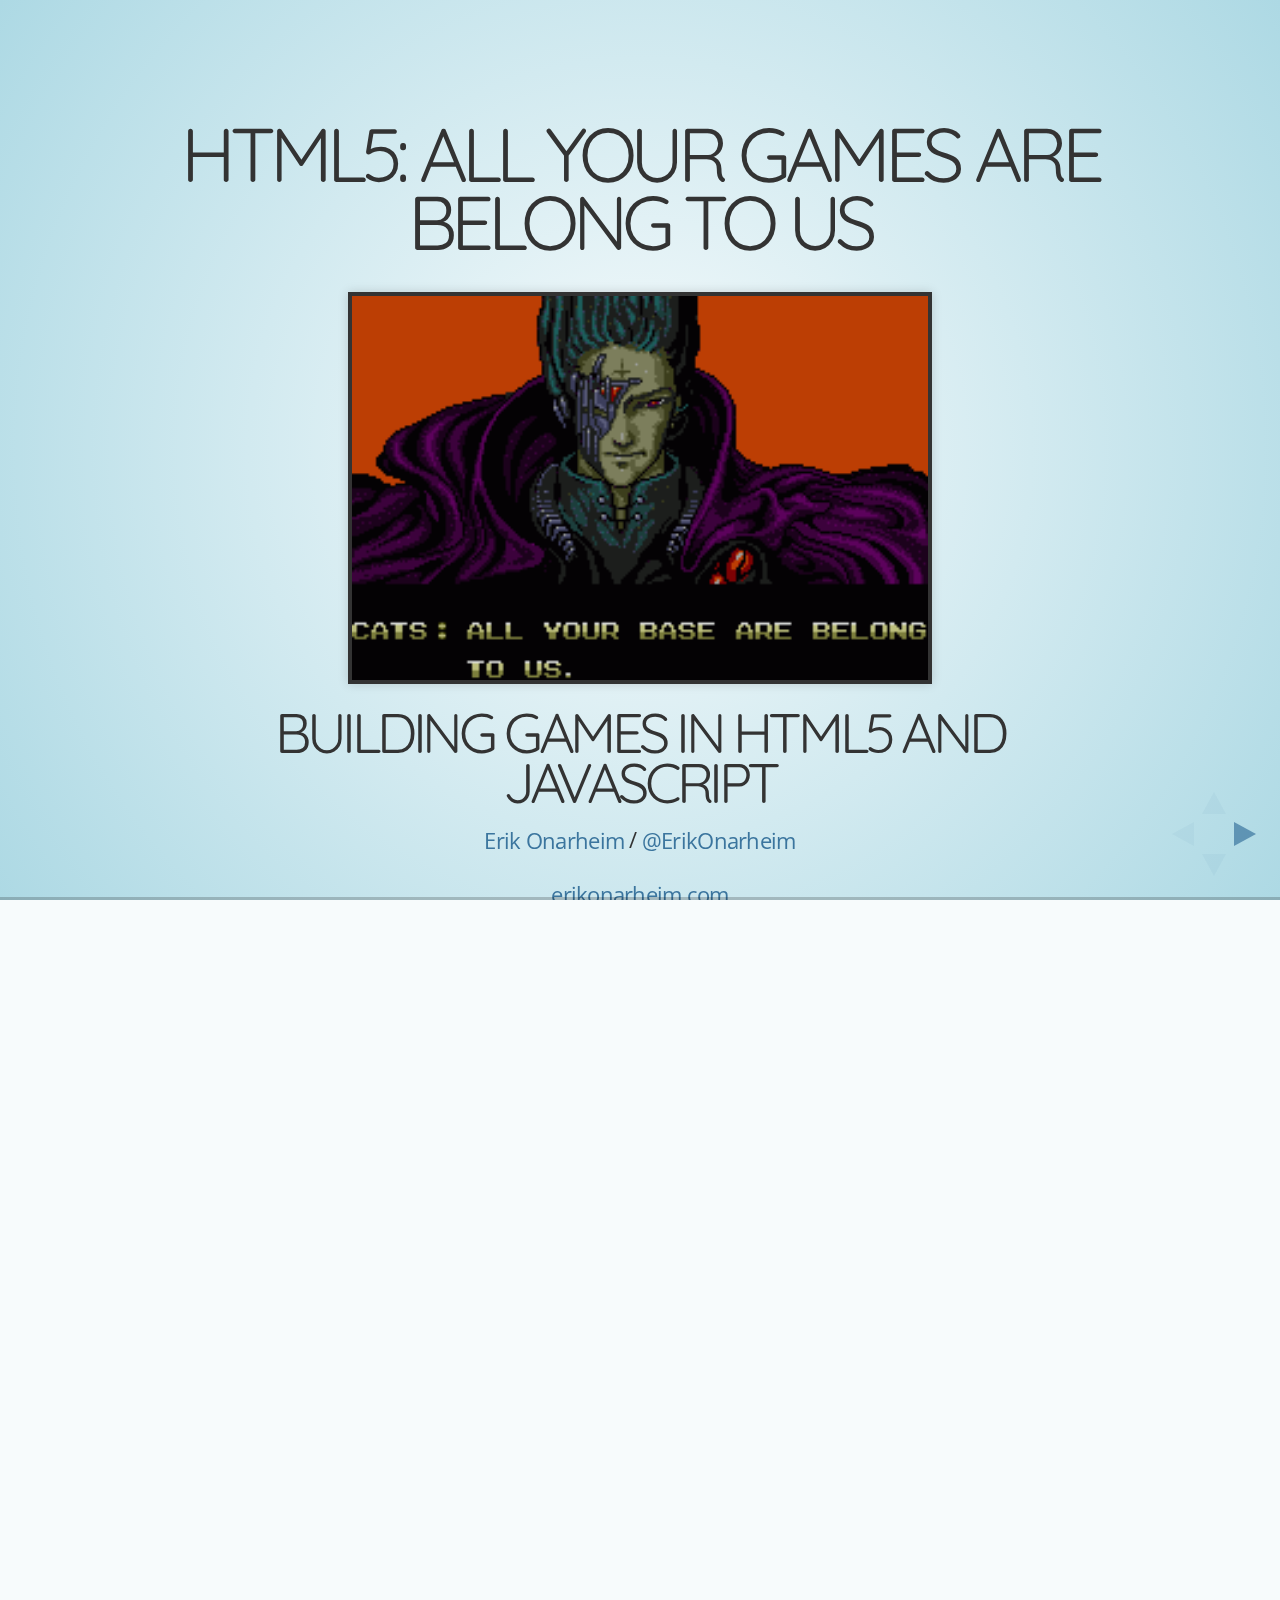
==== commit 58b76416: "Merge pull request #13 from eonarheim/RevealJs" ====
--- a/index.html
+++ b/index.html
@@ -42,7 +42,7 @@
                <img class="big" src="img/cats.png">
 					<h3>Building Games in HTML5 and JavaScript</h3>
 					<p>
-						<small>Created by <a href="http://erikonarheim.com">Erik Onarheim</a> / <a href="http://twitter.com/ErikOnarheim">@ErikOnarheim</a></small>
+						<small><a href="http://erikonarheim.com">Erik Onarheim</a> / <a href="http://twitter.com/ErikOnarheim">@ErikOnarheim</a></small>
 					</p>
                <small><a href="http://erikonarheim.com">erikonarheim.com</a></small>
 				</section>
@@ -51,12 +51,15 @@
 					<h2>About Me</h2>
                <hr>
                <img class="left image" src="img/me.png">
-               <p class="fragment">Sofware Developer</p>
+               <p class="fragment">Software Developer</p>
                <p class="fragment">General Mills</p>
                <p class="fragment">Video Game Enthusiast</p>
                <p class="fragment">Artist</p>
                <p class="fragment">Hacker</p>
-               <p class="fragment">Excalibur</p>				
+               <div class="fragment">
+                  <div>ExcaliburJS.com</div>
+                  <img class="no-border small" src="img/excalibur-title-dark.png">
+               </div>				
 
 					<aside class="notes">
 						Oh hey, these are some notes. They'll be hidden in your presentation, but you can see them if you open the speaker notes window (hit 's' on your keyboard).
@@ -119,43 +122,7 @@
             <section data-transition="linear" data-background-transition="slide" data-background="#007777">
                <section>
                <h2>Let's Draw Something</h2>
-               <div id="drawing-editor" class="taller code-editor">var canvas = document.getElementById('canvas1');
-var ctx = canvas.getContext('2d');
-
-var clear = function(){
-    ctx.fillStyle = 'black';
-    ctx.fillRect(0, 0, canvas.width, canvas.height);
-};
-
-ctx.fillStyle = 'white';
-// x, y, width, height
-ctx.fillRect(50, 50, 100, 100);
-clear();
-
-ctx.fillStyle = 'red';
-ctx.strokeStyle = 'white';
-ctx.beginPath();
-// x, y, radius, start, end, [anti-clockwise]
-ctx.arc(50, 50, 50, 0, Math.PI*2);
-ctx.closePath();
-ctx.fill();
-ctx.stroke();
-
-ctx.save();
-ctx.translate(100, 100);
-ctx.rotate(Math.PI/2);
-ctx.scale(2, 2);
-ctx.fillStyle = 'lime';
-// text, x, y
-ctx.fillText('Hello World', 0, 0);
-ctx.restore();
-
-
-var image = new Image();
-image.src = 'img/mrfantastic.jpg';
-// image, xi, yi, wi, hi, xc, yc, wc, hc
-ctx.drawImage(image, 0, 0, 500, 500, 100, 0, 100, 100);
-</div>
+               <div id="drawing-editor" class="taller code-editor"></div>
                </section>
                <section data-transition="linear" data-background-transition="slide">
                   <h2>Bam!</h2>
@@ -203,6 +170,7 @@
 })();</div>
                </section>
                <section>
+                  <h2>BOOYAH!</h2>
                   <canvas id="canvas2" width="800" height="600" class="border"></canvas>
                </section>
                
@@ -213,6 +181,10 @@
                <section>
                   <h2>Timing is everthing</h2>
                   <img class="biggest" src="img/timing.gif">
+               </section>
+               <section>
+                  <h2>Timing Calculation</h2>
+                  <img class="biggest no-border" src="old/images/fpscalculation.svg">
                </section>
                <section>
                   <h2>Time Based Movement</h2>
@@ -231,7 +203,7 @@
     ctx.restore();
 };
 var x = 0;
-var y = 0;
+var y = 300;
 var dx = 20; //px/sec
 var dy = 0;
 var update = function(delta){
@@ -241,8 +213,8 @@
 };
 
 var draw = function(){
-   ctx.fillStyle = 'blue';
-    ctx.fillRect(x, y, 50, 50);
+   ctx.fillStyle = 'lime';
+    ctx.fillRect(x, y, 200, 200);
 };
 
 var lastTime = Date.now();
@@ -260,6 +232,7 @@
 }, 16);  </div>
                </section>               
                <section>
+                  <h2>Magic!</h2>
                   <canvas id="canvas3" width="800" height="600" class="border"></canvas>
                </section>
 
@@ -267,15 +240,79 @@
 
             <section data-transition="linear" data-background-transition="slide" data-background="#486627">
                <h2>Game Loop</h2>
-               <div id="drawing-editor" class="taller code-editor">
-               </div>
+               <div id="game-loop-editor" class="taller code-editor">// request animation frame polyfill
+if(!window.requestAnimationFrame){
+    window.requestAnimationFrame = window.webkitRequestAnimationFrame ||
+    window.mozRequestAnimationFrame || 
+    window.msRequestAnimationFrame || 
+    function(callback){ 
+        window.setInterval(callback, 1000/60);
+    };
+}
+
+var Game = function(){
+   var me = this;
+    var running = false;
+   me.update = function(delta){
+      // update state of the game
+      // including players, npcs, scenery, animations, etc.
+   };
+
+   me.draw = function(delta){
+      // draw the game
+        // draw players, npcs, scenery, animations, etc.
+   };
+
+   me.start = function(){
+        running = true;
+      var lastTime =  Date.now();
+      (function mainloop(){
+            if(!running) return;
+            
+            window.requestAnimationFrame(mainloop);
+            
+         // Get the time to calculate time-elapsed
+         var now = Date.now();
+
+         var elapsed = Math.floor(now - lastTime);
+
+         me.update(elapsed); 
+         me.draw(elapsed);
+
+         lastTime = now;
+      })(); 
+   };
+    
+    me.stop = function(){
+        running = false;
+    };
+
+   return me;
+};
+
+var game = new Game();
+game.start();</div>
 
             </section>
 
             <section data-transition="linear" data-background-transition="slide" data-background="#4EB55B">
                <h2>Actor/Entity</h2>
-               <div id="drawing-editor" class="taller code-editor">
-               </div>
+               <div id="actor-editor" class="taller code-editor">var Actor = function(x, y , width, height){
+    var me = this;
+    me.pos = {x : x || 0, y: y || 0};
+    me.vel = {x : 0, y: 0};
+    me.width = width || 0;
+    me.height = height || 0;
+    return me;
+};
+
+Actor.prototype.update = function(delta){
+    
+};
+
+Actor.prototype.draw = function(delta){
+    
+};</div>
 
             </section>
 
@@ -291,12 +328,12 @@
                <h2>Circles</h2>
                <img class="biggest no-border" src="img/circlecollision.svg">
             </section>
-            <section>
-               <section>
-                  <h2>Rectangles</h2>
-                  <img class="biggest no-border" src="img/rectanglecollision.svg">
-               </section>
-               <section>
+            
+            <section>
+               <h2>Rectangles</h2>
+               <img class="biggest no-border" src="img/rectanglecollision.svg">
+            </section>
+              <!--  <section>
                   <img class="biggest no-border" src="img/rectcollisionargtbl.svg">
                </section>
                <section>
@@ -307,9 +344,9 @@
                </section>
                <section>
                   <img class="biggest no-border" src="img/rectcollisionatltbb.svg">
-               </section>
-
-            </section>
+               </section> -->
+
+           
 
             <section>
                <h2>Axis Aligned Bounding Box</h2>
@@ -335,313 +372,314 @@
 };</div>
             </section>
 
-
+            <section>
+               <section>
+                  <h2>Simple AABB</h2>
+                  <img class="biggest no-border" src="img/easycollision.svg">
+               </section>
+               <section>
+                  <img class="biggest no-border" src="img/easycollision2.svg">
+               </section>
+               <section>
+                  <h2>Implementation</h2>
+                  <div id="easy-collision-detection-editor" class="tall code-editor">var BoundingBox = function(left, top, right, bottom){
+    var me = this;
+    me.left = left;
+    me.top = top;
+    me.right = right;
+    me.bottom = bottom;
+    return me;
+};
+
+BoundingBox.prototype.getWidth = function() {
+   return this.right - this.left;
+}
+
+BoundingBox.prototype.getHeight = function() {
+   return this.bottom - this.top;
+}
+
+var collides = function(bb1, bb2){
+   var bounds = new BoundingBox(
+      Math.min(bb1.left, bb2.left),
+      Math.min(bb1.top, bb2.top),
+      Math.max(bb1.right, bb2.right),
+      Math.max(bb1.bottom, bb2.bottom)
+   );
+
+   return (bounds.getWidth() < bb1.getWidth() + bb2.getWidth() &&
+           bounds.getHeight() < bb1.getHeight() + bb1.getHeight());
+    
+};</div>
+               </section>
+            </section>
+            <section>
+               <h2>Spatial Partitioning</h2>
+               <img class="biggest no-border" src="img/spatialpartitioning.svg">
+            </section>
+            <section>
+               <h2>Object Grouping</h2>
+               <img class="biggest no-border" src="img/spatialpartitioning2.svg">
+            </section>
+
+            <section>
+               <h2>Key Events</h2>
+               <div id="key-events-editor" class="tall code-editor">var keys = [];
+// clear keyDown vector on every update
+var keyDown =[];
+
+window.addEventListener('keydown', function(e){
+   if(keys.indexOf(e.keyCode) === -1){
+      keys.push(e.keyCode);
+        keyDown.push(e.keyCode);
+   }
+});
+window.addEventListener('keyup', function(e){
+   var index;
+   if((index = keys.indexOf(e.keyCode)) > -1){
+      keys.splice(index,1);
+   }
+});</div>
+            </section>
+
+            <section>
+               <section>
+                  <h2>Key Combinations</h2>
+                  <div id="konami-editor" class="tall code-editor">(function(){
+      var game = new Snake('canvas4');
+      var keys = [];
+      var konami = "38,38,40,40,37,39,37,39,66,65";
+      window.addEventListener('keydown', function(e) {
+           keys.push(e.keyCode);
+           if(keys.join(',').indexOf(konami) >= 0 ){
+               keys.length = 0;
+               game.start();
+           }
+      });
+   })();
+
+   // Courtesy Paul Irish 
+   // http://www.paulirish.com/2009/cornify-easter-egg-with-jquery/</div>
+               </section>
+               <section>
+                  <h2>Konami Code</h2>
+                  <canvas id="canvas4" width="800" height="600" class="border"></canvas>
+               </section>
+            </section>
+            <section>
+               <h2>Sound</h2>
+               <ul>
+                  <li class="fragment">Web Audio API</li>
+                  <li class="fragment">HTML5 Audio</li>
+                  <li class="fragment">Fallbacks</li>
+                  <ul>
+                     <p class="fragment">SoundManager2</p>
+                     <p class="fragment">jPlayer</p>
+                     <p class="fragment">MediaElement.js</p>            
+                  </ul>                  
+               </ul>
+               <aside class="notes">
+                  SoundManager2 - Flash Fallback 
+                  jPlayer - Flash Fallback jquery plugin (audio and video)
+                  MediaElement - Flash or Silverlight that mimics the HTML5 audio and video tags
+               </aside>
+
+            </section>
+            <section>
+               <section>
+                  <h2>HTML5 Audio</h2>
+                  <img class="biggest no-border" src="img/html5player.png">
+                  <span class="small">Image from <a href="http://www.hanselminutes.com">http://www.hanselminutes.com</a></span>
+               </section>
+               <section>
+                  <h2>Code</h2>
+
+                  <div id="html5-audio-editor" class="tall code-editor">var sound = new Audio();
+sound.src = 'sounds/soundeffect.mp3';
+sound.volume = 1.0;
+
+
+var button = document.getElementById('btn-html-audio-play');
+button.addEventListener("click", function(){
+    sound.play();
+});</div>
+               <button class="btn btn-blue" id="btn-html-audio-play">Play</button>
+               </section>
+            </section>
+
+            <section>
+               <section>
+                  <h2>Web Audio Api</h2>
+                  <img class="biggest no-border" src="img/audiocontext.svg">
+               </section>
+               <section>
+                  <h2>Code</h2>
+                  <div id="web-audio-api-editor" class="tall code-editor">var context = new window.webkitAudioContext();
+var buffer = null;
+
+var load = function(){
+    var request = new XMLHttpRequest();
+    request.open('GET', 'sounds/soundeffect.mp3');
+    request.responseType = 'arraybuffer';
+    request.onload = function(){
+        context.decodeAudioData(request.response, function(decodedData){
+            buffer = decodedData;
+        });
+    };
+    request.send();
+};
+
+var play = function(){
+    var sound = context.createBufferSource();
+    sound.buffer = buffer;
+    sound.connect(context.destination);
+    sound.start(0);
+};
+
+load();
+
+var button = document.getElementById('btn-web-audio-play');
+button.addEventListener("click", function(){
+    play();
+});</div>
+               <button class="btn btn-blue" id="btn-web-audio-play">Play</button>
+               </section>
+
+            </section>
+
+            <section>
+               <section>
+                  <h2>Sprite Animation</h2>
+                  <img class="biggest no-border" src="img/bombspritesheet.png">
+               </section>
+               <section>
+                  <h2>Code</h2>
+                  <div id="sprite-animation-editor" class="tall code-editor">var Sprite = function(image, sx, sy, sw, sh){
+    var me = this;
+    me.image = image;
+    me.draw = function(ctx, x, y){
+        ctx.drawImage(me.image, sx, sy, sw, sh, x, y, sw, sh);
+    };
+};
+
+var Animation = function(spritesheet, columns, rows, sw, sh){
+    var me = this;
+    var image = new Image();
+    image.src = spritesheet;    
+    var sprites = new Array(columns * rows);
+    var currIndex = 0;
+    
+    for(var i = 0; i < rows; i++){
+        for(var j = 0; j < columns; j++){
+            sprites[j+i*columns] = new Sprite(image, j*sw, i*sh, sw, sh);
+        }
+    }
+    
+    var tick = function(){
+        currIndex = (currIndex + 1) % sprites.length;
+    };
+    
+    me.draw = function(ctx, x, y){
+        tick();
+        sprites[currIndex].draw(ctx, x, y);
+    };
+    return me;
+};
+
+var canvas = document.getElementById('canvas5');
+var ctx = canvas.getContext('2d');
+
+var clear = function(){
+    ctx.fillStyle = 'black';
+    ctx.fillRect(0, 0, canvas.width, canvas.height);
+};
+var animation = new Animation('img/bombspritesheet.png', 3, 4, 280, 237.5);
+var interval = setInterval(function(){
+    clear();
+    ctx.save();
+    ctx.translate(250, 200);
+    ctx.scale(1,1);
+    animation.draw(ctx, 0, 0);    
+    ctx.restore();
+}, 90);</div>
+               </section>
+               <section>
+                  <h2>Boom!</h2>
+                  <canvas id="canvas5" width="800" height="600" class="border"></canvas>
+               </section>
+
+            </section>
+
+            <section>
+               <section>
+                  <h2>Making a Game</h2>
+                  <div id="making-a-game-editor" class="tall code-editor">
+                  </div>
+               </section>
+               <section>
+                  <h2>StarShootr</h2>
+                  <canvas id="game" width="800" height="600" class="border"></canvas>
+                  <button id="stop-starshootr" class="btn btn-blue">Pause</button>
+               </section>
+            </section>
+            <section>
+               <h2>Game Engines</h2>
+               <ul class="fragment">
+                  <li>ExcaliburJS.com</li>
+                  <li>Impact.js</li>
+                  <li>Phaser.io</li>
+                  <li>Pixi.js</li>
+                  <li>Babylon.js</li>
+               </ul>
+
+            </section>
 
             <section>
                <h2>Resources</h2>
-
-            </section>
-            <section>
-               <h2>The End?</h2>
+               <ul>
+                  <li>Presentation</li>
+                  <ul class="fragment">
+                     <li>https://github.com/eonarheim/</li>
+                  </ul>                  
+                  <li class="fragment">Libraries</li>
+                  <ul class="fragment">
+                     <li>SoundManager2</li>
+                     <li>Reveal.js</li>
+                     <li>Ace Code Editor - http://ace.c9.io</li>
+                  </ul>
+                  <li class="fragment">Books</li>
+                  <ul class="fragment">
+                     <li>Core HTML5 Canvas - David Geary</li>
+                     <li>Secrets of a JavaScript Ninja - John Resig</li>
+                     <li>JavaScript: The Good Parts - Douglass Crockford</li>
+                  </ul>
+                  <li class="fragment">YouTube Videos</li>
+                  <ul class="fragment">
+                     <li>Turning the Web up to 11</li>
+                     <li>Diving Deep into Canvas</li>
+                  </ul>
+
+               </ul>
+
+            </section>
+            <section>
+               <h2>Thanks!</h2>
+
                <h5>ERIK ONARHEIM</h5>
             </section>
 
-				<!-- Example of nested vertical slides -->
-				<section>
-					<section>
-						<h2>Vertical Slides</h2>
-						<p>
-							Slides can be nested inside of other slides,
-							try pressing <a href="#" class="navigate-down">down</a>.
-						</p>
-						<a href="#" class="image navigate-down">
-							<img width="178" height="238" src="https://s3.amazonaws.com/hakim-static/reveal-js/arrow.png" alt="Down arrow">
-						</a>
-					</section>
-					<section>
-						<h2>Basement Level 1</h2>
-						<p>Press down or up to navigate.</p>
-					</section>
-					<section>
-						<h2>Basement Level 2</h2>
-						<p>Cornify</p>
-						<a class="test" href="http://cornify.com">
-							<img width="280" height="326" src="https://s3.amazonaws.com/hakim-static/reveal-js/cornify.gif" alt="Unicorn">
-						</a>
-					</section>
-					<section>
-						<h2>Basement Level 3</h2>
-						<p>That's it, time to go back up.</p>
-						<a href="#/2" class="image">
-							<img width="178" height="238" src="https://s3.amazonaws.com/hakim-static/reveal-js/arrow.png" alt="Up arrow" style="-webkit-transform: rotate(180deg);">
-						</a>
-					</section>
-				</section>
-
-				<section>
-					<h2>Slides</h2>
-					<p>
-						Not a coder? No problem. There's a fully-featured visual editor for authoring these, try it out at <a href="http://slid.es" target="_blank">http://slid.es</a>.
-					</p>
-				</section>
-
-				<section>
-					<h2>Point of View</h2>
-					<p>
-						Press <strong>ESC</strong> to enter the slide overview.
-					</p>
-					<p>
-						Hold down alt and click on any element to zoom in on it using <a href="http://lab.hakim.se/zoom-js">zoom.js</a>. Alt + click anywhere to zoom back out.
-					</p>
-				</section>
-
-				<section>
-					<h2>Works in Mobile Safari</h2>
-					<p>
-						Try it out! You can swipe through the slides and pinch your way to the overview.
-					</p>
-				</section>
-
-				<section>
-					<h2>Marvelous Unordered List</h2>
-					<ul>
-						<li>No order here</li>
-						<li>Or here</li>
-						<li>Or here</li>
-						<li>Or here</li>
-					</ul>
-				</section>
-
-				<section>
-					<h2>Fantastic Ordered List</h2>
-					<ol>
-						<li>One is smaller than...</li>
-						<li>Two is smaller than...</li>
-						<li>Three!</li>
-					</ol>
-				</section>
-
-				<section data-markdown>
-					<script type="text/template">
-						## Markdown support
-
-						For those of you who like that sort of thing. Instructions and a bit more info available [here](https://github.com/hakimel/reveal.js#markdown).
-
-						```
-						<section data-markdown>
-						  ## Markdown support
-
-						  For those of you who like that sort of thing.
-						  Instructions and a bit more info available [here](https://github.com/hakimel/reveal.js#markdown).
-						</section>
-						```
-					</script>
-				</section>
-
-				<section id="transitions">
-					<h2>Transition Styles</h2>
-					<p>
-						You can select from different transitions, like: <br>
-						<a href="?transition=cube#/transitions">Cube</a> -
-						<a href="?transition=page#/transitions">Page</a> -
-						<a href="?transition=concave#/transitions">Concave</a> -
-						<a href="?transition=zoom#/transitions">Zoom</a> -
-						<a href="?transition=linear#/transitions">Linear</a> -
-						<a href="?transition=fade#/transitions">Fade</a> -
-						<a href="?transition=none#/transitions">None</a> -
-						<a href="?#/transitions">Default</a>
-					</p>
-				</section>
-
-				<section id="themes">
-					<h2>Themes</h2>
-					<p>
-						Reveal.js comes with a few themes built in: <br>
-						<a href="?#/themes">Default</a> -
-						<a href="?theme=sky#/themes">Sky</a> -
-						<a href="?theme=beige#/themes">Beige</a> -
-						<a href="?theme=simple#/themes">Simple</a> -
-						<a href="?theme=serif#/themes">Serif</a> -
-						<a href="?theme=night#/themes">Night</a> <br>
-						<a href="?theme=moon.css#/themes">Moon</a> -
-						<a href="?theme=simple.css#/themes">Simple</a> -
-						<a href="?theme=solarized.css#/themes">Solarized</a>
-					</p>
-					<p>
-						<small>
-							* Theme demos are loaded after the presentation which leads to flicker. In production you should load your theme in the <code>&lt;head&gt;</code> using a <code>&lt;link&gt;</code>.
-						</small>
-					</p>
-				</section>
-
-				<section>
-					<h2>Global State</h2>
-					<p>
-						Set <code>data-state="something"</code> on a slide and <code>"something"</code>
-						will be added as a class to the document element when the slide is open. This lets you
-						apply broader style changes, like switching the background.
-					</p>
-				</section>
-
-				<section data-state="customevent">
-					<h2>Custom Events</h2>
-					<p>
-						Additionally custom events can be triggered on a per slide basis by binding to the <code>data-state</code> name.
-					</p>
-					<pre><code data-trim contenteditable style="font-size: 18px; margin-top: 20px;">
-Reveal.addEventListener( 'customevent', function() {
-	console.log( '"customevent" has fired' );
-} );
-					</code></pre>
-				</section>
-
-				<section>
-					<section data-background="#007777">
-						<h2>Slide Backgrounds</h2>
-						<p>
-							Set <code>data-background="#007777"</code> on a slide to change the full page background to the given color. All CSS color formats are supported.
-						</p>
-						<a href="#" class="image navigate-down">
-							<img width="178" height="238" src="https://s3.amazonaws.com/hakim-static/reveal-js/arrow.png" alt="Down arrow">
-						</a>
-					</section>
-					<section data-background="https://s3.amazonaws.com/hakim-static/reveal-js/arrow.png">
-						<h2>Image Backgrounds</h2>
-						<pre><code>&lt;section data-background="image.png"&gt;</code></pre>
-					</section>
-					<section data-background="https://s3.amazonaws.com/hakim-static/reveal-js/arrow.png" data-background-repeat="repeat" data-background-size="100px">
-						<h2>Repeated Image Backgrounds</h2>
-						<pre><code style="word-wrap: break-word;">&lt;section data-background="image.png" data-background-repeat="repeat" data-background-size="100px"&gt;</code></pre>
-					</section>
-				</section>
-
-				<section data-transition="linear" data-background="#4d7e65" data-background-transition="slide">
-					<h2>Background Transitions</h2>
-					<p>
-						Pass reveal.js the <code>backgroundTransition: 'slide'</code> config argument to make backgrounds slide rather than fade.
-					</p>
-				</section>
-
-				<section data-transition="linear" data-background="#8c4738" data-background-transition="slide">
-					<h2>Background Transition Override</h2>
-					<p>
-						You can override background transitions per slide by using <code>data-background-transition="slide"</code>.
-					</p>
-				</section>
-
-				<section>
-					<h2>Clever Quotes</h2>
-					<p>
-						These guys come in two forms, inline: <q cite="http://searchservervirtualization.techtarget.com/definition/Our-Favorite-Technology-Quotations">
-						&ldquo;The nice thing about standards is that there are so many to choose from&rdquo;</q> and block:
-					</p>
-					<blockquote cite="http://searchservervirtualization.techtarget.com/definition/Our-Favorite-Technology-Quotations">
-						&ldquo;For years there has been a theory that millions of monkeys typing at random on millions of typewriters would
-						reproduce the entire works of Shakespeare. The Internet has proven this theory to be untrue.&rdquo;
-					</blockquote>
-				</section>
-
-				<section>
-					<h2>Pretty Code</h2>
-					<pre><code data-trim contenteditable>
-function linkify( selector ) {
-  if( supports3DTransforms ) {
-
-    var nodes = document.querySelectorAll( selector );
-
-    for( var i = 0, len = nodes.length; i &lt; len; i++ ) {
-      var node = nodes[i];
-
-      if( !node.className ) {
-        node.className += ' roll';
-      }
-    }
-  }
-}
-					</code></pre>
-					<p>Courtesy of <a href="http://softwaremaniacs.org/soft/highlight/en/description/">highlight.js</a>.</p>
-				</section>
-
-				<section>
-					<h2>Intergalactic Interconnections</h2>
-					<p>
-						You can link between slides internally,
-						<a href="#/2/3">like this</a>.
-					</p>
-				</section>
-
-				<section>
-					<section id="fragments">
-						<h2>Fragmented Views</h2>
-						<p>Hit the next arrow...</p>
-						<p class="fragment">... to step through ...</p>
-						<ol>
-							<li class="fragment"><code>any type</code></li>
-							<li class="fragment"><em>of view</em></li>
-							<li class="fragment"><strong>fragments</strong></li>
-						</ol>
-
-						<aside class="notes">
-							This slide has fragments which are also stepped through in the notes window.
-						</aside>
-					</section>
-					<section>
-						<h2>Fragment Styles</h2>
-						<p>There's a few styles of fragments, like:</p>
-						<p class="fragment grow">grow</p>
-						<p class="fragment shrink">shrink</p>
-						<p class="fragment roll-in">roll-in</p>
-						<p class="fragment fade-out">fade-out</p>
-						<p class="fragment highlight-red">highlight-red</p>
-						<p class="fragment highlight-green">highlight-green</p>
-						<p class="fragment highlight-blue">highlight-blue</p>
-						<p class="fragment current-visible">current-visible</p>
-						<p class="fragment highlight-current-blue">highlight-current-blue</p>
-					</section>
-				</section>
-
-				<section>
-					<h2>Spectacular image!</h2>
-					<a class="image" href="http://lab.hakim.se/meny/" target="_blank">
-						<img width="320" height="299" src="http://s3.amazonaws.com/hakim-static/portfolio/images/meny.png" alt="Meny">
-					</a>
-				</section>
-
-				<section>
-					
-				</section>
-
-				<section>
-					<h2>Take a Moment</h2>
-					<p>
-						Press b or period on your keyboard to enter the 'paused' mode. This mode is helpful when you want to take distracting slides off the screen
-						during a presentation.
-					</p>
-				</section>
-
-				<section>
-					<h2>Stellar Links</h2>
-					<ul>
-						<li><a href="http://slid.es">Try the online editor</a></li>
-						<li><a href="https://github.com/hakimel/reveal.js">Source code on GitHub</a></li>
-						<li><a href="http://twitter.com/hakimel">Follow me on Twitter</a></li>
-					</ul>
-				</section>
-
-				<section>
-					<h1>THE END</h1>
-					<h3>BY Hakim El Hattab / hakim.se</h3>
-				</section>
-
 			</div>
 
 		</div>
 
       <script src="lib/js/utoast.js"></script>
+      <script src="lib/js/snake.js"></script>
 		<script src="lib/js/head.min.js"></script>
-		<script src="js/reveal.min.js"></script>
+		<script src="js/reveal.js"></script>
 
 		<script>
+
+
 
 			// Full list of configuration options available here:
 			// https://github.com/hakimel/reveal.js#configuration
@@ -668,6 +706,13 @@
 					{ src: 'plugin/notes/notes.js', async: true, condition: function() { return !!document.body.classList; } }
 				]
 			});
+      
+         Reveal.configure({
+           keyboard: {
+             83: null, // do nothing on S
+             66: null, // disable pause mode on b
+           }
+         });
 
 		</script>
       <script type="text/javascript" src="lib/ace/ace.js" charset="utf-8"></script>
@@ -721,10 +766,34 @@
             };
 
             var hideDemoCode = true;
+            
             var drawingEditor = makeEditor('drawing-editor');
             var movementEditor = makeEditor('movement-editor');
+            var timingEditor = makeEditor('timing-editor');
+
+            var gameLoopEditor = makeEditor('game-loop-editor');
+            var actorEditor = makeEditor('actor-editor');
+
             var collisionDetectionEditor = makeEditor('collision-detection-editor');
-            var timingEditor = makeEditor('timing-editor');
+            var easyCollisionDetectionEditor = makeEditor('easy-collision-detection-editor');
+
+            var keyEventsEditor = makeEditor('key-events-editor');
+            var konamiEditor = makeEditor('konami-editor');
+
+            var html5AudioEditor = makeEditor('html5-audio-editor');
+            var webAudioApiEditor = makeEditor('web-audio-api-editor');            
+
+            var spriteAnimationEditor = makeEditor('sprite-animation-editor');
+
+            var makingAGameEditor = makeEditor('making-a-game-editor');
+
+            var request = new XMLHttpRequest();
+            request.open("GET", "lib/js/starshooter.js");
+            request.responseType = 'text/plain'
+            request.onload = function(){
+               makingAGameEditor.getSession().setValue(request.response);
+            }
+            request.send();
 
 
             document.getElementById('canvas1').addEventListener('click', function(){
@@ -744,6 +813,25 @@
                var code = timingEditor.getSession().getValue();
                scriptHoister(code);
             });
+
+
+            document.getElementById('canvas4').addEventListener('click', function(){
+               clearAnimation();
+               var code = konamiEditor.getSession().getValue();
+               scriptHoister(code);
+            });
+
+            document.getElementById('canvas5').addEventListener('click', function(){
+               clearAnimation();
+               var code = spriteAnimationEditor.getSession().getValue();
+               scriptHoister(code);
+            });
+
+            document.getElementById('game').addEventListener('click', function(){
+               clearAnimation();
+               var code = makingAGameEditor.getSession().getValue();
+               scriptHoister(code);
+            });
       </script>
 
 	</body>
--- a/css/custom.css
+++ b/css/custom.css
@@ -71,4 +71,25 @@
 
 .toast {
    font-family: "Quicksand", sans-serif;
+}
+
+.btn {
+   display: inline-block;
+   padding: 6px 12px;
+   font-size: 14px;
+   font-weight: normal;
+   line-height: 1.428571429;
+   text-align: center;
+   white-space: nowrap;
+   vertical-align: middle;
+   cursor: pointer;
+   border: 1px solid transparent;
+   border-radius: 4px;
+   background-color: 
+}
+
+.btn-blue {
+   color: #ffffff;
+   background-color: #428bca;
+   border-color: #357ebd;
 }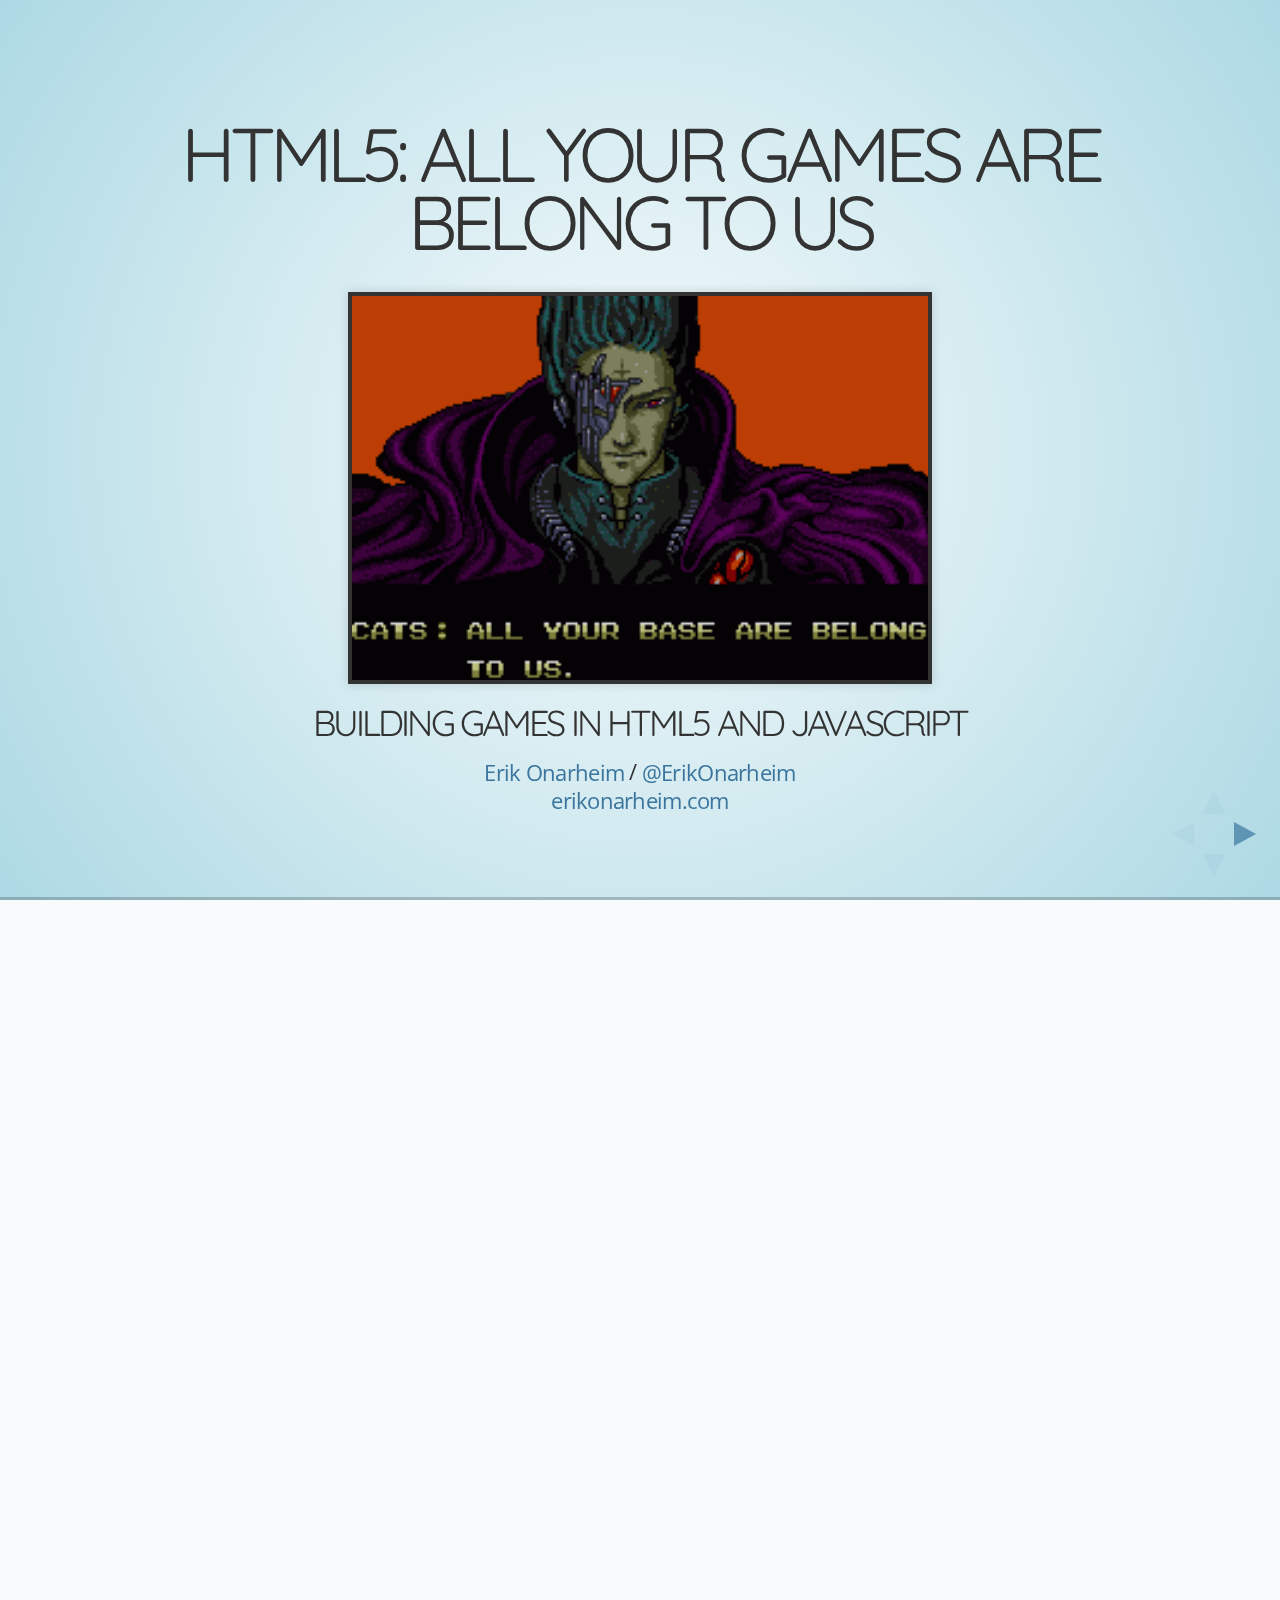
==== commit ab77166b: "Ch,ch,ch...Changes" ====
--- a/index.html
+++ b/index.html
@@ -40,11 +40,11 @@
 				<section>
 					<h2>HTML5: All Your Games Are Belong To Us</h2>
                <img class="big" src="img/cats.png">
-					<h3>Building Games in HTML5 and JavaScript</h3>
-					<p>
+					<h4>Building Games in HTML5 and JavaScript</h4>
+					<div style="line-height:1px;">
 						<small><a href="http://erikonarheim.com">Erik Onarheim</a> / <a href="http://twitter.com/ErikOnarheim">@ErikOnarheim</a></small>
-					</p>
-               <small><a href="http://erikonarheim.com">erikonarheim.com</a></small>
+					</div>
+          <small><a href="http://erikonarheim.com">erikonarheim.com</a></small>
 				</section>
 
 				<section>
@@ -56,9 +56,9 @@
                <p class="fragment">Video Game Enthusiast</p>
                <p class="fragment">Artist</p>
                <p class="fragment">Hacker</p>
-               <div class="fragment">
-                  <div>ExcaliburJS.com</div>
+               <div class="fragment">                  
                   <img class="no-border small" src="img/excalibur-title-dark.png">
+                  <div>http://excaliburjs.com</div>
                </div>				
 
 					<aside class="notes">
@@ -180,7 +180,7 @@
             <section data-transition="linear" data-background-transition="slide" data-background="rgb(77, 126, 101)">
                <section>
                   <h2>Timing is everthing</h2>
-                  <img class="biggest" src="img/timing.gif">
+                  <img class="bigger" src="img/timing.gif">
                </section>
                <section>
                   <h2>Timing Calculation</h2>
@@ -326,12 +326,12 @@
 
             <section>
                <h2>Circles</h2>
-               <img class="biggest no-border" src="img/circlecollision.svg">
+               <img class="taller no-border" src="img/circlecollision.svg">
             </section>
             
             <section>
                <h2>Rectangles</h2>
-               <img class="biggest no-border" src="img/rectanglecollision.svg">
+               <img class="taller no-border" src="img/rectanglecollision.svg">
             </section>
               <!--  <section>
                   <img class="biggest no-border" src="img/rectcollisionargtbl.svg">
@@ -419,7 +419,7 @@
             </section>
             <section>
                <h2>Object Grouping</h2>
-               <img class="biggest no-border" src="img/spatialpartitioning2.svg">
+               <img class="taller no-border" src="img/spatialpartitioning2.svg">
             </section>
 
             <section>
@@ -510,7 +510,7 @@
             <section>
                <section>
                   <h2>Web Audio Api</h2>
-                  <img class="biggest no-border" src="img/audiocontext.svg">
+                  <img class="taller no-border" src="img/audiocontext.svg">
                </section>
                <section>
                   <h2>Code</h2>
--- a/css/custom.css
+++ b/css/custom.css
@@ -15,7 +15,7 @@
 }
 
 .taller {
-   height: 700px;
+   height: 600px;
 }
 
 .big {
